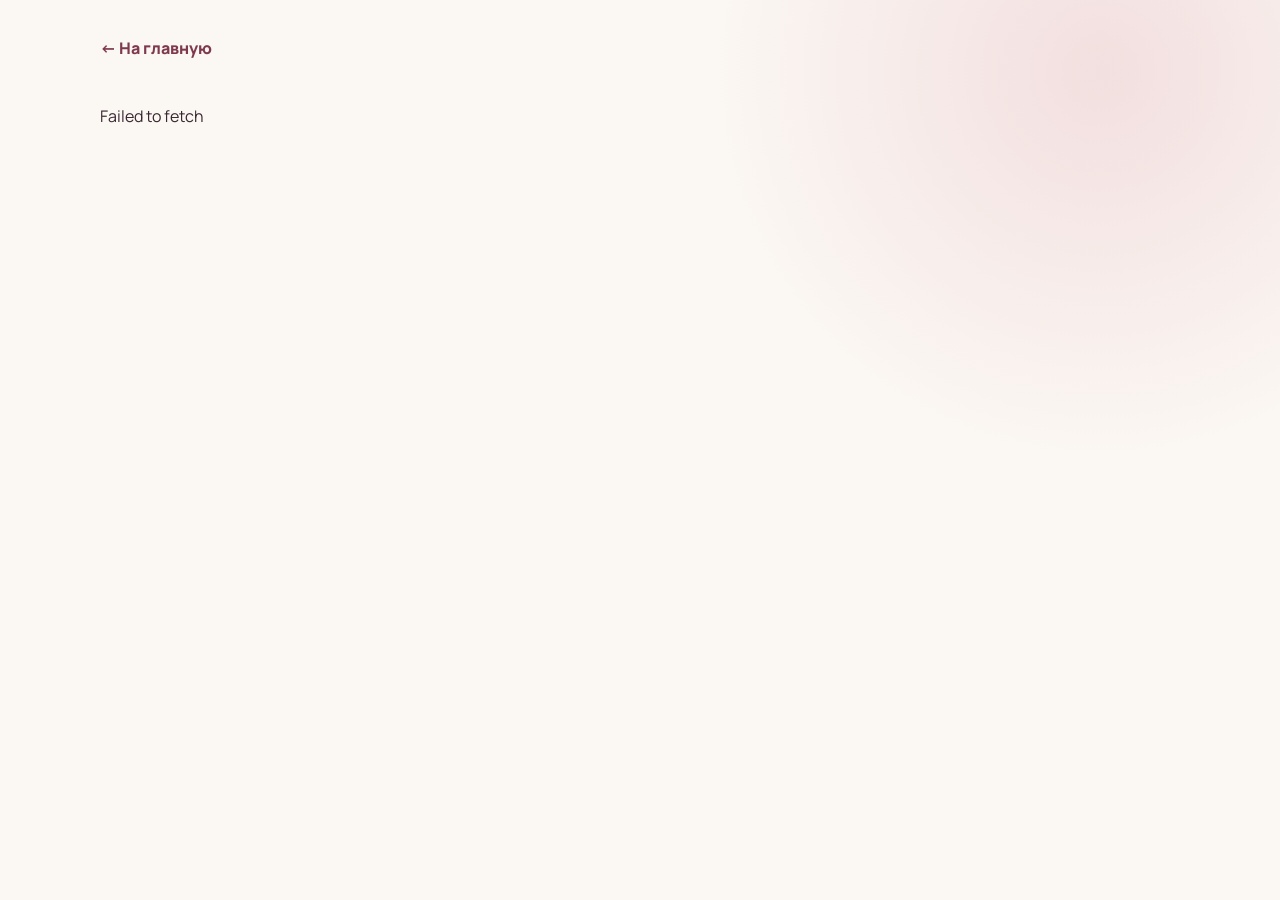
==== account.html @ 304a3c10 "Connect public site to API and add client account" ====
<!doctype html><html lang="ru"><head><meta charset="UTF-8"><meta name="viewport" content="width=device-width,initial-scale=1"><title>Мой аккаунт — CAMILLA</title><link rel="preconnect" href="https://fonts.googleapis.com"><link rel="preconnect" href="https://fonts.gstatic.com" crossorigin><link href="https://fonts.googleapis.com/css2?family=Unbounded:wght@400;600;800&family=Manrope:wght@400;600;700;800&display=swap" rel="stylesheet"><link rel="stylesheet" href="css/style.css?v=atelier-20261012"><link rel="stylesheet" href="css/account.css?v=1"></head><body class="account-page"><main class="account-shell"><a class="account-back" href="index.html">← На главную</a><section id="loading">Загружаем кабинет…</section><section id="content" hidden><header class="account-head"><p>マイアカウント / MY ACCOUNT</p><h1>Здравствуйте, <span id="name"></span></h1><button id="logout" class="btn btn-ghost">Выйти</button></header><div class="account-grid"><aside class="profile-card"><label class="avatar-picker"><img id="avatar" alt="Аватар"><span>Изменить фото</span><input id="avatarFile" type="file" accept="image/png,image/jpeg,image/webp" hidden></label><b id="email"></b><small>Личный кабинет CAMILLA</small></aside><section class="account-summary"><article><b id="count">0</b><span>всего записей</span></article><article><b id="total">0 сум</b><span>сумма услуг</span></article><article class="paid"><b id="paid">0 сум</b><span>оплачено</span></article></section></div><section class="history-card"><header><div><p>履歴 / HISTORY</p><h2>История записей</h2></div><a class="btn btn-primary" href="index.html#booking">Новая запись</a></header><div id="history"></div></section></section></main><script src="js/account.js"></script></body></html>
---- css/style.css ----
/* ============ CAMILLA Beauty Studio — design system & motion ============ */
:root{
  --bg:#0e0714; --bg2:#150a1f; --panel:#1c0f29; --panel2:#241335;
  --ink:#f4ecfa; --muted:#b3a0c6; --faint:#7d6b91;
  --acc:#a78bfa; --acc2:#c4b5fd; --acc3:#8b5cf6; --pink:#e9d5ff;
  --line:rgba(196,181,253,.16); --line2:rgba(196,181,253,.3);
  --ok:#7ee2a8; --warn:#ffd479; --bad:#ff8f8f;
  --r:22px; --rs:14px;
  --ease:cubic-bezier(.16,1,.3,1); --spring:cubic-bezier(.34,1.56,.64,1);
  --disp:"Unbounded",system-ui,sans-serif; --body:"Manrope",system-ui,sans-serif; --jp:"Noto Serif JP",serif;
}
*{margin:0;padding:0;box-sizing:border-box}
html{scroll-behavior:smooth;scroll-padding-top:90px}
body{background:var(--bg);color:var(--ink);font-family:var(--body);font-size:16px;line-height:1.6;overflow-x:hidden;-webkit-font-smoothing:antialiased}
img{display:block;max-width:100%}
a{color:inherit;text-decoration:none}
button{font:inherit;color:inherit;background:none;border:0;cursor:pointer}
::selection{background:var(--acc3);color:#fff}
.wrap{width:min(1200px,92vw);margin:0 auto}
h1,h2,h3{font-family:var(--disp);font-weight:600;line-height:1.08;letter-spacing:-.01em}
h1{font-size:clamp(2.4rem,6vw,4.6rem)}
h2{font-size:clamp(1.7rem,3.6vw,2.9rem)}
h3{font-size:clamp(1.15rem,2vw,1.6rem)}
.muted{color:var(--muted)}
.section{padding:clamp(70px,10vw,130px) 0;position:relative}

/* ---------- background ---------- */
.bg{position:fixed;inset:0;z-index:-2;overflow:hidden}
.orb{position:absolute;border-radius:50%;filter:blur(90px);opacity:.5}
.o1{width:52vw;height:52vw;background:radial-gradient(circle,#5b21b6,transparent 65%);top:-18vw;left:-12vw;animation:drift 26s var(--ease) infinite alternate}
.o2{width:44vw;height:44vw;background:radial-gradient(circle,#7c3aed,transparent 65%);top:32vh;right:-16vw;animation:drift 32s var(--ease) infinite alternate-reverse}
.o3{width:36vw;height:36vw;background:radial-gradient(circle,#a855f7,transparent 65%);bottom:-14vw;left:22vw;opacity:.32;animation:drift 24s var(--ease) infinite alternate}
@keyframes drift{from{transform:translate3d(0,0,0) scale(1)}to{transform:translate3d(6vw,5vh,0) scale(1.15)}}
.noise{position:fixed;inset:0;z-index:60;pointer-events:none;opacity:.05;mix-blend-mode:overlay;background-image:url("data:image/svg+xml,%3Csvg xmlns='http://www.w3.org/2000/svg' width='140' height='140'%3E%3Cfilter id='n'%3E%3CfeTurbulence type='fractalNoise' baseFrequency='.9' numOctaves='2'/%3E%3C/filter%3E%3Crect width='140' height='140' filter='url(%23n)'/%3E%3C/svg%3E")}

/* ---------- progress / cursor ---------- */
.progress{position:fixed;top:0;left:0;right:0;height:3px;z-index:120}
.progress i{display:block;height:100%;background:linear-gradient(90deg,var(--acc3),var(--pink));transform:scaleX(0);transform-origin:0 50%}
.cursor-dot,.cursor-ring{position:fixed;top:0;left:0;z-index:130;pointer-events:none;border-radius:50%}
.cursor-dot{width:6px;height:6px;margin:-3px 0 0 -3px;background:var(--pink)}
.cursor-ring{width:38px;height:38px;margin:-19px 0 0 -19px;border:1px solid var(--line2);transition:width .3s var(--spring),height .3s var(--spring),margin .3s var(--spring),background .3s,border-color .3s}
.cursor-ring.grow{width:64px;height:64px;margin:-32px 0 0 -32px;background:rgba(167,139,250,.12);border-color:var(--acc)}
/* @media (pointer:coarse){.cursor-dot,.cursor-ring{display:none}} */

/* ---------- header ---------- */
#header{position:fixed;top:0;left:0;right:0;z-index:100;display:flex;align-items:center;gap:26px;padding:16px 4vw;transition:transform .5s var(--ease),background .4s,backdrop-filter .4s,padding .4s}
#header.scrolled{background:rgba(14,7,20,.72);backdrop-filter:blur(18px);border-bottom:1px solid var(--line);padding:10px 4vw}
#header.hidden{transform:translateY(-110%)}
.logo{display:flex;align-items:center;gap:12px;margin-right:auto}
.logo-mark{font-family:var(--jp);font-size:26px;color:var(--acc2);width:44px;height:44px;display:grid;place-items:center;border:1px solid var(--line2);border-radius:12px;background:rgba(139,92,246,.1);transition:transform .5s var(--spring)}
.logo:hover .logo-mark{transform:rotate(-8deg) scale(1.08)}
.logo-text{font-family:var(--disp);font-weight:800;font-size:17px;letter-spacing:.14em;line-height:1}
.logo-text b{display:block;font-family:var(--body);font-weight:500;font-size:9.5px;letter-spacing:.42em;color:var(--muted);margin-top:4px}
.nav{display:flex;gap:4px}
.nav a{position:relative;padding:9px 12px;font-size:13.5px;font-weight:600;color:var(--muted);letter-spacing:.04em;transition:color .3s}
.nav a::after{content:"";position:absolute;left:12px;right:12px;bottom:4px;height:1.5px;background:var(--acc2);transform:scaleX(0);transform-origin:0 50%;transition:transform .4s var(--ease)}
.nav a:hover{color:var(--ink)}
.nav a:hover::after{transform:scaleX(1)}
.nav a.active{color:var(--ink)}
.nav a.active::after{transform:scaleX(1)}
.head-right{display:flex;align-items:center;gap:14px}
.lang{display:flex;border:1px solid var(--line);border-radius:999px;padding:3px;background:rgba(28,15,41,.6)}
.lang-btn{padding:5px 10px;font-size:11px;font-weight:700;letter-spacing:.08em;color:var(--faint);border-radius:999px;transition:all .35s var(--ease)}
.lang-btn.on{background:linear-gradient(135deg,var(--acc3),var(--acc));color:#fff;box-shadow:0 4px 14px rgba(139,92,246,.4)}
.burger{display:none;flex-direction:column;gap:5px;padding:8px}
.burger span{width:24px;height:2px;background:var(--ink);transition:transform .4s var(--ease),opacity .3s}
body.menu-open .burger span:nth-child(1){transform:translateY(7px) rotate(45deg)}
body.menu-open .burger span:nth-child(2){opacity:0}
body.menu-open .burger span:nth-child(3){transform:translateY(-7px) rotate(-45deg)}
.mobile-menu{position:fixed;inset:0;z-index:99;background:rgba(14,7,20,.96);backdrop-filter:blur(20px);display:flex;flex-direction:column;align-items:center;justify-content:center;gap:34px;opacity:0;pointer-events:none;transition:opacity .45s var(--ease)}
.mobile-menu nav{display:flex;flex-direction:column;gap:20px;text-align:center}
.mobile-menu nav a{font-family:var(--disp);font-size:clamp(1.3rem,6vw,2rem);color:var(--muted);opacity:0;transform:translateY(24px);transition:all .6s var(--ease)}
body.menu-open .mobile-menu{opacity:1;pointer-events:auto}
body.menu-open .mobile-menu nav a{opacity:1;transform:none}
body.menu-open .mobile-menu nav a:nth-child(2){transition-delay:.06s}body.menu-open .mobile-menu nav a:nth-child(3){transition-delay:.12s}body.menu-open .mobile-menu nav a:nth-child(4){transition-delay:.18s}body.menu-open .mobile-menu nav a:nth-child(5){transition-delay:.24s}body.menu-open .mobile-menu nav a:nth-child(6){transition-delay:.3s}body.menu-open .mobile-menu nav a:nth-child(7){transition-delay:.36s}

/* ---------- buttons ---------- */
.btn{position:relative;display:inline-flex;align-items:center;justify-content:center;gap:9px;padding:15px 28px;border-radius:999px;font-weight:700;font-size:14px;letter-spacing:.05em;overflow:hidden;transition:transform .35s var(--spring),box-shadow .35s,background .35s,color .35s,border-color .35s;isolation:isolate}
.btn:active{transform:scale(.95)}
.btn-primary{background:linear-gradient(135deg,var(--acc3),#6d28d9 55%,var(--acc));color:#fff;box-shadow:0 10px 30px rgba(124,58,237,.35)}
.btn-primary::before{content:"";position:absolute;inset:0;z-index:-1;background:linear-gradient(110deg,transparent 30%,rgba(255,255,255,.35) 50%,transparent 70%);transform:translateX(-120%);transition:transform .7s var(--ease)}
.btn-primary:hover{box-shadow:0 14px 40px rgba(139,92,246,.5)}
.btn-primary:hover::before{transform:translateX(120%)}
.btn-ghost{border:1px solid var(--line2);color:var(--ink);background:rgba(28,15,41,.4)}
.btn-ghost:hover{background:rgba(139,92,246,.16);border-color:var(--acc)}
.btn-line{color:var(--muted);text-decoration:underline;text-underline-offset:5px;padding:8px}
.btn-line:hover{color:var(--ink)}
.btn-sm{padding:10px 18px;font-size:12.5px}
.ripple{position:absolute;border-radius:50%;background:radial-gradient(circle,rgba(255,255,255,.5),rgba(196,181,253,.25) 60%,transparent 70%);transform:scale(0);animation:rip .65s var(--ease) forwards;pointer-events:none;z-index:1}
@keyframes rip{to{transform:scale(1);opacity:0}}

/* ---------- reveal on scroll ---------- */
[data-reveal]{opacity:0;transform:translateY(34px);transition:opacity .9s var(--ease),transform .9s var(--ease);transition-delay:var(--d,0ms)}
[data-reveal="left"]{transform:translateX(-44px)}
[data-reveal="right"]{transform:translateX(44px)}
[data-reveal="scale"]{transform:scale(.92)}
[data-reveal].in{opacity:1;transform:none}

/* ---------- eyebrow ---------- */
.eyebrow{display:flex;align-items:center;gap:12px;font-size:11px;font-weight:800;letter-spacing:.34em;text-transform:uppercase;color:var(--acc2);margin-bottom:18px}
.eyebrow .line{width:44px;height:1px;background:linear-gradient(90deg,var(--acc),transparent);transform-origin:0 50%;animation:lineGrow 1.2s var(--ease) both}
@keyframes lineGrow{from{transform:scaleX(0)}to{transform:scaleX(1)}}
.eyebrow.small{font-size:10px;margin-bottom:12px}

/* ---------- hero ---------- */
.hero{min-height:100svh;display:flex;flex-direction:column;justify-content:center;padding:130px 0 90px;position:relative}
.hero-jp{position:absolute;right:3vw;top:16vh;writing-mode:vertical-rl;font-family:var(--jp);font-size:clamp(14px,1.6vw,20px);letter-spacing:.5em;color:var(--faint);opacity:.75;animation:jpFade 2s .4s var(--ease) both}
@keyframes jpFade{from{opacity:0;letter-spacing:.9em}to{opacity:.75;letter-spacing:.5em}}
.hero-grid{display:grid;grid-template-columns:1.05fr .95fr;gap:clamp(30px,5vw,70px);align-items:center}
#heroTitle{margin:6px 0 20px}
#heroTitle .w{display:inline-block;overflow:hidden;vertical-align:top;padding-bottom:.08em;margin-bottom:-.08em}
#heroTitle .wi{display:inline-block;transform:translateY(110%) rotate(4deg);filter:blur(6px);animation:wordUp .9s var(--ease) forwards;animation-delay:calc(var(--wi)*90ms + 150ms)}
@keyframes wordUp{to{transform:none;filter:blur(0)}}
.hero-sub{color:var(--muted);font-size:clamp(1rem,1.5vw,1.2rem);letter-spacing:.06em;max-width:34ch}
.hero-cta{display:flex;gap:14px;flex-wrap:wrap;margin:34px 0 40px}
.stats{display:flex;gap:clamp(22px,4vw,54px)}
.stat b{display:block;font-family:var(--disp);font-size:clamp(1.8rem,3.4vw,2.8rem);font-weight:800;background:linear-gradient(135deg,#fff,var(--acc2));-webkit-background-clip:text;background-clip:text;color:transparent}
.stat span{font-size:12px;letter-spacing:.14em;text-transform:uppercase;color:var(--faint)}
.hero-right{position:relative;height:clamp(380px,52vw,560px)}
.hero-card{position:absolute;border-radius:var(--r);overflow:hidden;border:1px solid var(--line);box-shadow:0 30px 70px rgba(0,0,0,.5)}
.hero-card img{width:100%;height:100%;object-fit:cover}
.hero-card.main{inset:0 12% 0 6%;transition:transform .5s var(--ease)}
.hero-card.float{width:38%;aspect-ratio:3/4;animation:float 7s ease-in-out infinite}
.hero-card.f1{left:-4%;bottom:6%;animation-delay:-2s}
.hero-card.f2{right:-3%;top:4%;width:30%;animation-delay:-4.5s}
@keyframes float{0%,100%{translate:0 0}50%{translate:0 -16px}}
.hero-badge{position:absolute;left:14px;bottom:14px;padding:7px 14px;border-radius:999px;background:rgba(14,7,20,.65);backdrop-filter:blur(8px);border:1px solid var(--line2);font-size:10.5px;letter-spacing:.28em;font-weight:700;color:var(--acc2)}
.kb{animation:kenburns 16s ease-in-out infinite alternate}
@keyframes kenburns{from{transform:scale(1) translate(0,0)}to{transform:scale(1.14) translate(2%,-2%)}}
.status-pill{display:inline-flex;align-items:center;gap:8px;padding:8px 16px;border-radius:999px;border:1px solid var(--line2);background:rgba(28,15,41,.7);backdrop-filter:blur(8px);font-size:12px;font-weight:700;letter-spacing:.08em}
.status-pill i{width:8px;height:8px;border-radius:50%;background:var(--faint);box-shadow:0 0 0 0 currentColor}
.status-pill[data-state="open"] i{background:var(--ok);animation:pulse 2s infinite}
.status-pill[data-state="break"] i{background:var(--warn)}
.status-pill[data-state="closed"] i{background:var(--bad)}
@keyframes pulse{0%{box-shadow:0 0 0 0 rgba(126,226,168,.5)}70%{box-shadow:0 0 0 10px rgba(126,226,168,0)}100%{box-shadow:0 0 0 0 rgba(126,226,168,0)}}
.hero-right .status-pill{position:absolute;left:8%;bottom:-18px;z-index:3}
.scroll-hint{position:absolute;left:50%;bottom:26px;transform:translateX(-50%);display:flex;flex-direction:column;align-items:center;gap:8px;font-size:10px;letter-spacing:.4em;text-transform:uppercase;color:var(--faint)}
.scroll-hint i{width:1px;height:44px;background:linear-gradient(var(--acc),transparent);overflow:hidden;position:relative}
.scroll-hint i::after{content:"";position:absolute;inset:0;background:var(--pink);animation:drop 1.8s var(--ease) infinite}
@keyframes drop{0%{transform:translateY(-100%)}60%,100%{transform:translateY(100%)}}

/* ---------- ticker / marquee ---------- */
.ticker{border-block:1px solid var(--line);background:rgba(28,15,41,.5);overflow:hidden;padding:13px 0}
.ticker-track,.marquee-track{display:flex;width:max-content;animation:mar 30s linear infinite}
.marquee-track{animation-duration:38s}
.ticker-track span,.marquee-track span{font-family:var(--disp);font-size:13px;letter-spacing:.3em;text-transform:uppercase;color:var(--faint);padding-right:12px;white-space:nowrap}
.marquee-track span{font-size:clamp(1.4rem,4vw,2.6rem);color:transparent;-webkit-text-stroke:1px rgba(196,181,253,.35)}
@keyframes mar{to{transform:translateX(-50%)}}
.ticker:hover .ticker-track,.marquee:hover .marquee-track{animation-play-state:paused}

/* ---------- specialist ---------- */
.spec-grid{display:grid;grid-template-columns:.85fr 1.15fr;gap:clamp(30px,5vw,80px)}
.spec-sticky{position:sticky;top:110px;align-self:start}
.spec-photo{aspect-ratio:3/4;border-radius:var(--r);border:1px solid var(--line2);background:linear-gradient(160deg,var(--panel2),var(--panel));display:flex;align-items:center;justify-content:center;position:relative;overflow:hidden;transition:transform .5s var(--ease)}
.spec-photo>img{width:100%;height:100%;object-fit:cover;object-position:center top;display:block;position:relative;z-index:1}
.spec-photo::before{content:"";position:absolute;inset:0;background:radial-gradient(circle at 30% 20%,rgba(139,92,246,.25),transparent 60%)}
.ph-note{position:relative;padding:0 16%;text-align:center;color:var(--faint);font-size:13px;letter-spacing:.1em;border:1px dashed var(--line2);border-radius:14px;padding:18px 22px}
.ph-jp{position:absolute;right:16px;bottom:14px;writing-mode:vertical-rl;font-family:var(--jp);font-size:44px;color:rgba(196,181,253,.16)}
.spec-role{color:var(--acc2);font-weight:700;letter-spacing:.1em;text-transform:uppercase;font-size:12.5px;margin-bottom:16px}
.spec-bio{color:var(--muted);font-size:clamp(1rem,1.4vw,1.15rem);max-width:52ch}
.sched{margin-top:34px;padding:26px;border:1px solid var(--line);border-radius:var(--r);background:rgba(28,15,41,.55);backdrop-filter:blur(10px)}
.sched-row{display:flex;justify-content:space-between;gap:16px;padding:11px 0;border-bottom:1px dashed var(--line);font-size:14.5px;color:var(--muted)}
.sched-row b{color:var(--ink);font-weight:700}
.sched-row.big b{font-family:var(--disp);font-size:1.3rem;background:linear-gradient(135deg,#fff,var(--acc2));-webkit-background-clip:text;background-clip:text;color:transparent}
.sched-note{margin:14px 0 18px;font-size:12.5px;color:var(--faint);letter-spacing:.06em}

/* ---------- services ---------- */
.serv-head{display:flex;justify-content:space-between;align-items:flex-end;gap:24px;flex-wrap:wrap;margin-bottom:26px}
#servSearch{width:min(300px,100%);padding:13px 20px;border-radius:999px;border:1px solid var(--line);background:rgba(28,15,41,.6);color:var(--ink);font:inherit;font-size:14px;outline:none;transition:border-color .3s,box-shadow .3s}
#servSearch:focus{border-color:var(--acc);box-shadow:0 0 0 4px rgba(139,92,246,.18)}
.tabs{display:flex;gap:8px;flex-wrap:wrap;margin-bottom:38px}
.tab{position:relative;padding:10px 20px;border-radius:999px;border:1px solid var(--line);color:var(--muted);font-weight:700;font-size:12.5px;letter-spacing:.12em;text-transform:uppercase;overflow:hidden;transition:all .4s var(--ease)}
.tab:hover{color:var(--ink);border-color:var(--line2);transform:translateY(-2px)}
.tab.on{background:linear-gradient(135deg,var(--acc3),var(--acc));border-color:transparent;color:#fff;box-shadow:0 8px 24px rgba(124,58,237,.35)}
.cat{margin-bottom:56px;animation:catIn .7s var(--ease) both;animation-delay:calc(var(--i)*90ms)}
.cat.hide{display:none}
@keyframes catIn{from{opacity:0;transform:translateY(30px)}to{opacity:1;transform:none}}
.cat-head{display:flex;align-items:center;gap:20px;margin-bottom:18px}
.cat-num{font-family:var(--disp);font-size:clamp(2.2rem,5vw,3.6rem);font-weight:800;color:transparent;-webkit-text-stroke:1px rgba(196,181,253,.4);line-height:1}
.cat-head h3{text-transform:uppercase;letter-spacing:.08em}
.cat-tag{font-size:11px;letter-spacing:.26em;text-transform:uppercase;color:var(--faint);margin-top:6px}
.cat-desc{max-width:720px;color:var(--muted);font-size:13px;line-height:1.7;margin:14px 0 4px;letter-spacing:.01em;text-transform:none}
.cat-goal{margin-top:10px;padding-top:10px;border-top:1px solid var(--line2)}
.cat-goal b{color:var(--text);font-size:14px;letter-spacing:.08em;text-transform:uppercase}
.auth-modal{position:fixed;inset:0;z-index:1000;background:rgba(10,4,18,.78);backdrop-filter:blur(14px);display:grid;place-items:center;padding:20px;opacity:0;visibility:hidden;transition:opacity .25s ease,visibility .25s ease}
.auth-modal.on{opacity:1;visibility:visible}
.auth-card{width:min(100%,420px);position:relative;padding:34px;border:1px solid var(--line2);border-radius:var(--r);background:var(--panel);box-shadow:0 24px 80px rgba(0,0,0,.4)}
.auth-card h3{margin:12px 0 24px;font-size:24px}.auth-card form{display:grid;gap:14px}.auth-card label{display:grid;gap:7px;color:var(--muted);font-size:12px}.auth-card input{width:100%;padding:13px 14px;border:1px solid var(--line2);border-radius:10px;background:var(--bg);color:var(--text);font:inherit}.auth-card .btn{width:100%;margin-top:6px}.auth-close{position:absolute;top:12px;right:16px;border:0;background:none;color:var(--muted);font-size:28px;cursor:pointer}.auth-switch{margin-top:18px;border:0;background:none;color:var(--accent);cursor:pointer;font:inherit}.auth-error{min-height:18px;color:#fda4af;font-size:12px;margin:12px 0 0}.auth-name-field{display:none!important}.auth-card.register .auth-name-field{display:grid!important}
.admin-card{width:min(100%,720px);max-height:80vh;overflow:auto}.admin-note{color:var(--muted);font-size:13px;margin:-12px 0 18px}.admin-bookings{display:grid;gap:10px}.admin-booking{display:grid;gap:5px;padding:14px;border:1px solid var(--line);border-radius:12px;background:rgba(28,15,41,.55)}.admin-booking span,.admin-booking small{color:var(--muted);font-size:12px}.admin-booking div{display:flex;gap:8px;margin-top:5px}.admin-booking .btn{width:auto;margin:0}
.c-price{position:relative}
.consultation-hint{position:absolute;left:0;top:calc(100% + 10px);z-index:20;display:block;width:max-content;max-width:240px;padding:9px 13px;border:1px solid var(--line2);border-radius:10px;background:rgba(22,10,31,.96);box-shadow:0 12px 30px rgba(0,0,0,.35);color:var(--acc2);font-size:12px;font-weight:800;line-height:1.35;white-space:nowrap;opacity:0;visibility:hidden;transform:translateY(6px);pointer-events:none;transition:opacity .25s ease,visibility .25s ease,transform .25s ease}
.consultation-row:hover .consultation-hint,.consultation-row:focus-within .consultation-hint{opacity:1;visibility:visible;transform:translateY(0)}
.cat-visual{margin-left:auto;width:clamp(90px,14vw,170px);aspect-ratio:16/10;border-radius:var(--rs);overflow:hidden;border:1px solid var(--line)}
.cat-visual img{width:100%;height:100%;object-fit:cover;transition:transform .8s var(--ease)}
.cat:hover .cat-visual img{transform:scale(1.1)}
.table{border:1px solid var(--line);border-radius:var(--r);overflow:visible;background:rgba(22,10,31,.55);backdrop-filter:blur(8px)}
.tr{display:grid;grid-template-columns:44px 2.4fr 1fr 1.2fr .9fr auto;gap:14px;align-items:center;padding:14px 20px;border-bottom:1px solid var(--line);transition:background .35s,transform .35s var(--ease)}
.tr:last-child{border-bottom:0}
.tr.th{background:rgba(139,92,246,.1);font-size:10.5px;letter-spacing:.24em;text-transform:uppercase;color:var(--faint);font-weight:800}
.tr:not(.th):hover{background:rgba(139,92,246,.09);transform:translateX(6px)}
.c-no{font-family:var(--disp);color:var(--faint);font-size:12px}
.c-name{display:flex;align-items:center;gap:12px;font-weight:600}
.c-name .thumb{width:44px;height:44px;border-radius:10px;object-fit:cover;border:1px solid var(--line);transition:transform .5s var(--spring)}
.tr:hover .thumb{transform:scale(1.12) rotate(-3deg)}
.c-name .fri{margin-left:8px;font-style:normal;font-size:9px;letter-spacing:.2em;padding:3px 8px;border-radius:999px;background:rgba(233,213,255,.12);color:var(--pink);border:1px solid var(--line2)}
.c-cat,.c-time{color:var(--muted);font-size:13.5px}
.c-price b{font-weight:800;color:var(--acc2);font-size:14.5px;white-space:nowrap}
.empty{padding:40px;text-align:center;color:var(--faint)}
.row-book{border:1px solid var(--line2);background:rgba(139,92,246,.14);color:var(--acc2);padding:9px 16px;font-size:12px;white-space:nowrap}
.row-book:hover{background:linear-gradient(135deg,var(--acc3),var(--acc));color:#fff;border-color:transparent;box-shadow:0 8px 22px rgba(124,58,237,.4)}

/* ---------- reel (pinned horizontal) ---------- */
.reel-wrap{height:340vh;position:relative}
.reel-wrap.static{height:auto}
.reel-sticky{position:sticky;top:0;height:100svh;display:flex;flex-direction:column;justify-content:center;overflow:hidden}
.reel-wrap.static .reel-sticky{position:static;height:auto;padding:80px 0}
.reel-head{display:flex;justify-content:space-between;align-items:flex-end;gap:20px;margin-bottom:30px}
.reel-meta{display:flex;flex-direction:column;align-items:flex-end;gap:4px;font-size:11px;letter-spacing:.3em;text-transform:uppercase;color:var(--faint)}
.reel-pct{font-family:var(--disp);font-size:1.6rem;color:var(--acc2)}
.reel-track{display:flex;gap:22px;padding:0 4vw;will-change:transform}
.reel-wrap.static .reel-track{overflow-x:auto;transform:none!important;padding-bottom:16px}
.reel-card{flex:0 0 clamp(240px,30vw,400px);aspect-ratio:9/14;border-radius:var(--r);overflow:hidden;position:relative;border:1px solid var(--line);box-shadow:0 24px 60px rgba(0,0,0,.45);transition:transform .5s var(--ease),opacity .5s var(--ease);will-change:transform,opacity}
.reel-card img{width:100%;height:100%;object-fit:cover}
.reel-card figcaption{position:absolute;left:14px;bottom:14px;right:14px;display:flex;align-items:center;gap:10px;padding:10px 14px;border-radius:12px;background:rgba(14,7,20,.6);backdrop-filter:blur(10px);border:1px solid var(--line2);font-size:10px;letter-spacing:.3em;color:var(--acc2)}
.reel-card figcaption span{font-family:var(--disp);font-size:14px;color:#fff}
.reel-card::after{content:"";position:absolute;inset:0;background:linear-gradient(200deg,transparent 55%,rgba(14,7,20,.7));pointer-events:none}
.reel-label{position:absolute;bottom:5vh;left:4vw;font-family:var(--disp);font-size:clamp(2rem,7vw,5rem);color:transparent;-webkit-text-stroke:1px rgba(196,181,253,.22);letter-spacing:.1em;pointer-events:none}

/* ---------- booking ---------- */
.book{background:linear-gradient(180deg,transparent,rgba(28,15,41,.5) 12%,rgba(28,15,41,.5) 88%,transparent)}
.book-head{max-width:640px;margin-bottom:36px}
.stepper{display:flex;gap:8px;flex-wrap:wrap;margin-bottom:26px}
.step-dot{display:flex;align-items:center;gap:10px;padding:10px 18px 10px 10px;border-radius:999px;border:1px solid var(--line);color:var(--faint);font-size:12.5px;font-weight:700;letter-spacing:.04em;transition:all .45s var(--ease)}
.step-dot i{font-style:normal;font-family:var(--disp);font-size:11px;width:30px;height:30px;display:grid;place-items:center;border-radius:50%;border:1px solid var(--line2);transition:all .45s var(--spring)}
.step-dot.on{color:var(--ink);border-color:var(--acc);background:rgba(139,92,246,.14)}
.step-dot.on i{background:linear-gradient(135deg,var(--acc3),var(--acc));color:#fff;border-color:transparent;transform:scale(1.1)}
.step-dot.done{color:var(--acc2)}
.step-dot.done i{background:rgba(139,92,246,.25);border-color:transparent}
.book-card{border:1px solid var(--line);border-radius:26px;background:rgba(22,10,31,.7);backdrop-filter:blur(14px);padding:clamp(22px,4vw,44px);box-shadow:0 30px 80px rgba(0,0,0,.4)}
.book-card-head{display:flex;align-items:baseline;gap:16px;margin-bottom:26px}
.step-no{font-size:11px;letter-spacing:.3em;text-transform:uppercase;color:var(--faint)}
.step-no b{font-family:var(--disp);color:var(--acc2);font-size:15px}
.book-panels{min-height:280px}
.book-panels.shake{animation:shake .45s var(--ease)}
@keyframes shake{20%{transform:translateX(-10px)}40%{transform:translateX(8px)}60%{transform:translateX(-5px)}80%{transform:translateX(3px)}}
.anim{animation:panelIn .55s var(--ease) both}
@keyframes panelIn{from{opacity:0;transform:translateY(22px) scale(.99)}to{opacity:1;transform:none}}
.chip-group{margin-bottom:24px}
.chip-group h4{font-family:var(--disp);font-size:12px;letter-spacing:.28em;text-transform:uppercase;color:var(--acc2);margin-bottom:12px}
.chip-row{display:flex;gap:10px;flex-wrap:wrap}
.chip{position:relative;display:inline-flex;flex-direction:column;align-items:flex-start;gap:2px;padding:12px 18px;border-radius:16px;border:1px solid var(--line);background:rgba(28,15,41,.6);font-size:14px;font-weight:600;overflow:hidden;transition:all .35s var(--spring)}
.chip span{font-size:12px;color:var(--faint);font-weight:600}
.chip:hover{transform:translateY(-3px);border-color:var(--line2)}
.chip.on{border-color:var(--acc);background:linear-gradient(135deg,rgba(139,92,246,.28),rgba(167,139,250,.14));box-shadow:0 8px 24px rgba(124,58,237,.3);animation:pop .45s var(--spring)}
.chip.on span{color:var(--acc2)}
.booking-hint{color:var(--muted);margin:0 0 12px;font-size:14px}.selected-total{display:flex;justify-content:space-between;gap:20px;padding:14px 16px;margin-bottom:22px;border:1px solid var(--line);border-radius:14px;background:rgba(139,92,246,.1)}.selected-total span{color:var(--acc2);font-weight:800}.booking-number b{color:#ff6b81;font-size:1.15em}
.week-board{margin-top:28px;padding:24px;border:1px solid var(--line);border-radius:22px;background:rgba(22,10,31,.55)}.week-grid{display:grid;grid-template-columns:1fr;gap:10px}.week-day{min-height:120px;padding:13px;border:1px solid var(--line);border-radius:14px;display:flex;flex-direction:column;gap:8px}.week-day b{text-transform:capitalize;color:var(--acc2)}.week-day span{font-weight:800}.week-day i,.week-day em{font-size:11px;color:var(--faint);font-style:normal}.week-day em{color:#8ee0bd}.live-clock{color:var(--acc2);font-variant-numeric:tabular-nums;font-weight:800}
.week-title{display:flex;justify-content:space-between;align-items:center}.jp-mark{font-family:serif;color:var(--pink);font-size:22px}.week-caption{color:var(--muted);font-size:13px}.week-grid{overflow-x:auto}.week-day{min-width:150px}.week-day header{display:flex;justify-content:space-between}.week-slots{display:grid;gap:5px}.week-slot{display:flex;justify-content:space-between;gap:4px;padding:8px;border-radius:8px;font-size:10px;animation:slotIn .5s both;transition:transform .25s,filter .25s}.week-slot:hover{transform:translateX(3px);filter:brightness(1.2)}.week-slot:disabled{cursor:not-allowed;opacity:1}.week-slot small{font-size:9px}.is-free{background:rgba(80,210,160,.12);color:#8ee0bd;border:1px solid rgba(126,226,168,.2)}.is-busy{background:rgba(255,73,102,.2);color:#ff8da0;border:1px solid rgba(255,107,129,.45);box-shadow:0 0 18px rgba(255,73,102,.12)}.is-selected{background:rgba(139,92,246,.35);color:#fff;border:1px solid var(--acc);box-shadow:0 0 22px rgba(139,92,246,.35)}.is-unavailable{background:rgba(125,107,145,.12);color:var(--faint);border:1px dashed var(--line)}.is-pause{background:rgba(255,212,121,.12);color:var(--warn);border:1px solid rgba(255,212,121,.25)}.week-legend{display:flex;gap:16px;margin-top:16px;font-size:11px;color:var(--muted);flex-wrap:wrap}.week-legend span:before{content:"";display:inline-block;width:8px;height:8px;border-radius:50%;margin-right:5px}.week-legend .free:before{background:#8ee0bd}.week-legend .busy:before{background:#ff6b81}.week-legend .pause:before{background:#ffd479}@keyframes slotIn{from{opacity:0;transform:translateY(8px)}to{opacity:1;transform:none}}
@keyframes pop{40%{transform:scale(1.06)}}
.chip.dis{opacity:.3;pointer-events:none}
.date-grid,.time-grid{display:flex;gap:10px;flex-wrap:wrap}
.chip.date{align-items:center;width:78px;padding:10px 6px}
.chip.date .wd{font-size:10.5px;letter-spacing:.16em;text-transform:uppercase;color:var(--faint)}
.chip.date b{font-family:var(--disp);font-size:19px}
.chip.date .mo{font-size:10.5px;color:var(--faint)}
.chip.date.fri{border-color:rgba(233,213,255,.35)}
.chip.date i{position:absolute;top:6px;right:8px;font-style:normal;font-size:10px;color:var(--pink)}
.chip.time{font-family:var(--disp);font-size:14px;padding:12px 16px}
.note-fri{margin-bottom:16px;color:var(--pink);font-size:13.5px;letter-spacing:.04em}
.form{display:grid;gap:18px;max-width:560px}
.form label{display:grid;gap:8px}
.form span{font-size:11px;letter-spacing:.22em;text-transform:uppercase;color:var(--faint);font-weight:800}
.form input,.form textarea{padding:14px 18px;border-radius:14px;border:1px solid var(--line);background:rgba(28,15,41,.7);color:var(--ink);font:inherit;font-size:15px;outline:none;resize:vertical;transition:border-color .3s,box-shadow .3s}
.form input:focus,.form textarea:focus{border-color:var(--acc);box-shadow:0 0 0 4px rgba(139,92,246,.16)}
.summary h4{font-family:var(--disp);font-size:13px;letter-spacing:.3em;text-transform:uppercase;color:var(--acc2);margin-bottom:16px}
.booking-contact{display:flex;align-items:center;justify-content:space-between;gap:20px;margin-top:24px;padding:18px 20px;border:1px solid rgba(255,107,129,.35);border-radius:16px;background:linear-gradient(110deg,rgba(255,107,129,.12),rgba(139,92,246,.12));color:var(--muted);font-size:14px}.booking-contact a{color:#ff8092;font-family:var(--disp);font-size:18px;font-weight:800;letter-spacing:.05em;transition:transform .3s var(--spring),color .3s}.booking-contact a:hover{color:#fff;transform:scale(1.04)}@media(max-width:600px){.booking-contact{align-items:flex-start;flex-direction:column;gap:8px}}
.summary ul{list-style:none;display:grid;gap:10px;margin-bottom:26px}
.summary li{display:flex;justify-content:space-between;gap:20px;padding:10px 0;border-bottom:1px dashed var(--line);font-size:14.5px}
.summary li span{color:var(--faint)}
.summary li b{text-align:right}
.sum-actions{display:flex;gap:12px;flex-wrap:wrap;margin-bottom:18px}
.spark{position:absolute;width:7px;height:7px;border-radius:50%;background:var(--pink);pointer-events:none;animation:spark 1.6s var(--ease) forwards;animation-delay:var(--dl)}
@keyframes spark{from{opacity:1;transform:translate(0,0) scale(var(--sc))}to{opacity:0;transform:translate(var(--dx),var(--dy)) scale(0)}}
.summary{position:relative;overflow:hidden}
.book-nav{display:flex;align-items:center;gap:18px;margin-top:30px}
.book-progress{flex:1;height:3px;border-radius:99px;background:rgba(196,181,253,.12);overflow:hidden}
.book-progress i{display:block;height:100%;background:linear-gradient(90deg,var(--acc3),var(--pink));transition:width .6s var(--ease)}

/* ---------- info / hours ---------- */
.info-grid{display:grid;grid-template-columns:1.15fr .85fr;gap:clamp(30px,5vw,70px);align-items:start}
.acc{margin-top:8px;border-top:1px solid var(--line)}
.acc details{border-bottom:1px solid var(--line)}
.acc summary{list-style:none;display:flex;align-items:center;gap:14px;padding:20px 4px;cursor:pointer;font-weight:700;font-size:clamp(.95rem,1.4vw,1.1rem);transition:color .3s,padding-left .35s var(--ease)}
.acc summary::-webkit-details-marker{display:none}
.acc summary::before{content:"✦";color:var(--acc);transition:transform .45s var(--spring)}
.acc details[open] summary::before{transform:rotate(180deg) scale(1.25)}
.acc summary:hover{color:var(--acc2);padding-left:10px}
.acc details p{overflow:hidden;color:var(--muted);font-size:14.5px;padding:0 4px 20px 32px;animation:accIn .5s var(--ease)}
@keyframes accIn{from{opacity:0;transform:translateY(-8px)}to{opacity:1;transform:none}}
.hours-card{position:relative;padding:32px;border-radius:26px;border:1px solid var(--line2);background:linear-gradient(160deg,var(--panel2),var(--panel));overflow:hidden;transition:transform .5s var(--ease)}
.hours-card h3{margin:6px 0 16px}
.hours-card .status-pill{margin-bottom:20px}
.hours-row{display:flex;justify-content:space-between;gap:14px;padding:12px 0;border-bottom:1px dashed var(--line);color:var(--muted);font-size:14.5px}
.hours-row b{color:var(--ink)}
.hours-jp{position:absolute;right:14px;bottom:6px;font-family:var(--jp);font-size:64px;color:rgba(196,181,253,.1)}

/* ---------- instagram ---------- */
.insta-head{display:flex;justify-content:space-between;align-items:flex-end;gap:20px;flex-wrap:wrap;margin-bottom:32px}
.ig-grid{display:grid;grid-template-columns:repeat(4,1fr);gap:14px}
.ig-item{position:relative;aspect-ratio:1;border-radius:18px;overflow:hidden;border:1px solid var(--line)}
.ig-item img{width:100%;height:100%;object-fit:cover;transition:transform .8s var(--ease),filter .5s}
.ig-item:hover img{transform:scale(1.1);filter:saturate(1.15)}
.ig-over{position:absolute;inset:0;display:grid;place-items:center;background:rgba(14,7,20,.45);opacity:0;transition:opacity .4s;color:#fff}
.ig-item:hover .ig-over{opacity:1}

/* ---------- contacts ---------- */
.contact-grid{display:grid;grid-template-columns:repeat(3,1fr);gap:18px;margin-top:34px}
.contact-card{position:relative;display:flex;flex-direction:column;gap:8px;padding:30px;border-radius:24px;border:1px solid var(--line);background:rgba(28,15,41,.6);backdrop-filter:blur(10px);overflow:hidden;transition:transform .5s var(--ease),border-color .4s,box-shadow .4s}
.contact-card:hover{border-color:var(--acc);box-shadow:0 20px 50px rgba(124,58,237,.25)}
.contact-card::before{content:"";position:absolute;inset:0;background:radial-gradient(circle at 20% 0%,rgba(139,92,246,.2),transparent 55%);opacity:0;transition:opacity .4s}
.contact-card:hover::before{opacity:1}
.cc-icon{width:52px;height:52px;display:grid;place-items:center;border-radius:16px;background:linear-gradient(135deg,var(--acc3),var(--acc));color:#fff;box-shadow:0 10px 26px rgba(124,58,237,.4);transition:transform .5s var(--spring)}
.contact-card:hover .cc-icon{transform:rotate(-8deg) scale(1.1)}
.contact-card b{font-family:var(--disp);font-size:1.1rem;margin-top:8px}
.cc-handle{color:var(--acc2);font-weight:700;font-size:14px}
.contact-card p{color:var(--muted);font-size:13.5px}

/* ---------- footer ---------- */
footer{border-top:1px solid var(--line);margin-top:40px}
.marquee{overflow:hidden;padding:26px 0}
.foot-row{display:flex;justify-content:space-between;gap:16px;flex-wrap:wrap;padding:22px 0 30px;color:var(--faint);font-size:13px}
.foot-jp{font-family:var(--jp);letter-spacing:.4em;color:var(--acc2)}

/* ---------- mobile bar / totop / toasts / lightbox ---------- */
.mobile-bar{position:fixed;left:0;right:0;bottom:0;z-index:95;display:none;align-items:center;justify-content:space-between;gap:14px;padding:12px 4vw calc(12px + env(safe-area-inset-bottom));background:rgba(14,7,20,.85);backdrop-filter:blur(16px);border-top:1px solid var(--line);transform:translateY(110%);transition:transform .5s var(--ease)}
.mobile-bar.show{transform:none}
.mobile-bar .btn{flex:1}
.totop{position:fixed;right:22px;bottom:22px;z-index:96;width:48px;height:48px;border-radius:50%;border:1px solid var(--line2);background:rgba(28,15,41,.8);backdrop-filter:blur(10px);color:var(--acc2);font-size:17px;opacity:0;pointer-events:none;transform:translateY(16px);transition:all .45s var(--spring)}
.totop.show{opacity:1;pointer-events:auto;transform:none}
.totop:hover{background:var(--acc3);color:#fff}
.toasts{position:fixed;left:50%;bottom:26px;transform:translateX(-50%);z-index:140;display:flex;flex-direction:column;gap:10px;align-items:center}
.toast{padding:13px 24px;border-radius:999px;background:rgba(28,15,41,.92);border:1px solid var(--line2);backdrop-filter:blur(12px);font-size:13.5px;font-weight:700;letter-spacing:.03em;opacity:0;transform:translateY(16px) scale(.95);transition:all .45s var(--spring);box-shadow:0 14px 40px rgba(0,0,0,.5)}
.toast.on{opacity:1;transform:none}
#lightbox{position:fixed;inset:0;z-index:150;display:grid;place-items:center;background:rgba(10,5,15,.9);backdrop-filter:blur(14px);opacity:0;pointer-events:none;transition:opacity .4s var(--ease)}
#lightbox.on{opacity:1;pointer-events:auto}
#lightbox img{max-width:88vw;max-height:84vh;border-radius:18px;border:1px solid var(--line2);transform:scale(.9);transition:transform .5s var(--spring);box-shadow:0 40px 100px rgba(0,0,0,.6)}
#lightbox.on img{transform:scale(1)}

/* ---------- responsive ---------- */
@media (max-width:1020px){
  .nav{display:none}
  .burger{display:flex}
  .hero-grid{grid-template-columns:1fr;gap:50px}
  .hero-right{height:clamp(340px,70vw,480px)}
  .hero-jp{display:none}
  .spec-grid,.info-grid{grid-template-columns:1fr}
  .spec-sticky{position:static;max-width:420px}
  .ig-grid{grid-template-columns:repeat(2,1fr)}
  .contact-grid{grid-template-columns:1fr}
  .tr{grid-template-columns:34px 2fr 1.1fr auto;gap:10px}
  .c-cat,.c-time{display:none}
  .tr.th span:nth-child(3),.tr.th span:nth-child(5){display:none}
}
@media (max-width:640px){
  .head-right .btn{display:none}
  .mobile-bar{display:flex}
  .stats{gap:22px}
  .tr{grid-template-columns:1fr auto;gap:8px;padding:14px}
  .c-no,.c-cat,.c-time{display:none}
  .tr.th{display:none}
  .c-name{grid-column:1/-1}
  .c-price{grid-column:1;justify-self:start}
  .c-book{grid-column:2;grid-row:2}
  .c-name .thumb{width:38px;height:38px}
  .stepper{gap:6px}
  .step-dot span{display:none}
  .step-dot{padding:8px}
  .book-nav{flex-wrap:wrap}
}

/* ---------- reduced motion ---------- */
@media (prefers-reduced-motion:reduce){
  *,*::before,*::after{animation-duration:.001s!important;animation-iteration-count:1!important;transition-duration:.001s!important}
  html{scroll-behavior:auto}
  [data-reveal]{opacity:1;transform:none}
  #heroTitle .wi{transform:none;filter:none}
  .reel-wrap{height:auto}
}


/* ============ LOCAL LOADER + BRUSH CURSOR ============ */
.site-loader{
  position:fixed;inset:0;z-index:10000;
  display:grid;place-items:center;overflow:hidden;
  background:
    radial-gradient(circle at 50% 42%,rgba(124,58,237,.22),transparent 30%),
    radial-gradient(circle at 50% 55%,rgba(167,139,250,.09),transparent 46%),
    #09050f;
  opacity:1;visibility:visible;pointer-events:auto;
  transition:opacity .65s var(--ease),visibility .65s;
}
.site-loader.is-hidden{opacity:0;visibility:hidden;pointer-events:none}
.site-is-loading{overflow:hidden}
.site-is-loading > :not(#siteLoader){visibility:hidden}
.site-loader-grid{
  position:absolute;inset:-20%;pointer-events:none;
  background-image:
    linear-gradient(rgba(196,181,253,.035) 1px,transparent 1px),
    linear-gradient(90deg,rgba(196,181,253,.035) 1px,transparent 1px);
  background-size:72px 72px;
  mask-image:radial-gradient(circle at center,#000 0%,transparent 72%);
  -webkit-mask-image:radial-gradient(circle at center,#000 0%,transparent 72%);
  animation:loaderGrid 10s linear infinite;
}
.site-loader-brand{
  position:absolute;top:42px;left:50%;transform:translateX(-50%);
  z-index:3;display:flex;align-items:center;gap:12px;
  color:var(--ink);font-family:var(--disp);font-size:17px;font-weight:800;
  letter-spacing:.14em;animation:loaderBrand .9s var(--ease) both;
  white-space:nowrap;
}
.site-loader-kanji{
  width:44px;height:44px;display:grid;place-items:center;
  border:1px solid var(--line2);border-radius:12px;
  background:rgba(139,92,246,.1);font-family:var(--jp);
  font-size:26px;color:var(--acc2);
}
.site-loader-word{display:block}
.site-loader-brand small{
  display:block;font-family:var(--body);font-size:9px;font-weight:500;
  letter-spacing:.38em;color:var(--muted);margin-top:5px;
}
.site-loader-main{
  position:relative;z-index:2;width:min(520px,48vw);height:min(520px,48vw);
  min-width:320px;min-height:320px;display:grid;place-items:center;
  filter:drop-shadow(0 0 35px rgba(139,92,246,.25));
}
.site-loader-main dotlottie-player{
  display:block!important;width:100%!important;height:100%!important;
  max-width:100%;max-height:100%;
}
.site-loader-caption{
  position:absolute;bottom:118px;z-index:3;
  display:flex;align-items:center;gap:18px;
  color:var(--muted);font-size:10px;letter-spacing:.42em;font-weight:700;
  animation:loaderCaption 1.1s var(--ease) .25s both;
}
.site-loader-caption span{width:54px;height:1px;background:linear-gradient(90deg,transparent,var(--acc2))}
.site-loader-caption span:last-child{background:linear-gradient(90deg,var(--acc2),transparent)}
.site-loader-progress{
  position:absolute;left:50%;bottom:74px;z-index:3;
  transform:translateX(-50%);width:min(300px,50vw);height:2px;
  background:rgba(196,181,253,.12);overflow:hidden;
}
.site-loader-progress i{
  display:block;width:100%;height:100%;transform-origin:0 50%;
  background:linear-gradient(90deg,var(--acc3),var(--pink));
  animation:loaderProgress 4.35s cubic-bezier(.16,1,.3,1) both;
}
@keyframes loaderProgress{from{transform:scaleX(0)}to{transform:scaleX(1)}}
@keyframes loaderGrid{to{transform:translate3d(72px,72px,0)}}
@keyframes loaderBrand{from{opacity:0;transform:translate(-50%,-12px)}to{opacity:1;transform:translate(-50%,0)}}
@keyframes loaderCaption{from{opacity:0;transform:translateY(10px)}to{opacity:1;transform:none}}

@media(max-width:700px){
  .site-loader-brand{top:26px;font-size:14px}
  .site-loader-kanji{width:38px;height:38px;font-size:22px}
  .site-loader-main{width:min(360px,76vw);height:min(360px,76vw);min-width:240px;min-height:240px}
  .site-loader-caption{bottom:92px;font-size:8px;letter-spacing:.28em;gap:10px}
  .site-loader-caption span{width:30px}
  .site-loader-progress{bottom:58px;width:52vw}
}

/* ============ BRUSH CURSOR — local recording ============ */
.brush-cursor{
  position:fixed;left:0;top:0;z-index:10001;
  width:32px;height:32px;pointer-events:none;
  opacity:0;transform:translate3d(-100px,-100px,0);
  will-change:transform,opacity;transition:opacity .18s ease,filter .2s ease;
}
.brush-cursor img{
  display:block;width:100%;height:100%;max-width:none;
  object-fit:contain;user-select:none;-webkit-user-drag:none;
  filter:drop-shadow(0 5px 10px rgba(0,0,0,.35));
}
.brush-cursor.on{opacity:1}
.brush-cursor.hover{filter:drop-shadow(0 7px 16px rgba(167,139,250,.5))}
@media(pointer:fine){
  html,body{cursor:none}
  a,button,input,select,textarea{cursor:none}
}
@media(pointer:coarse){.brush-cursor{display:none!important}}


/* ---------- account + music polish ---------- */
.auth-field-hidden{display:none!important}
.auth-card.register .auth-field-hidden{display:grid!important}
.auth-name-field{display:none!important}
.auth-card.register .auth-name-field{display:grid!important}
.auth-confirm-field{display:none!important}
.auth-card.register .auth-confirm-field{display:grid!important}
.auth-consent{display:none!important;grid-template-columns:auto 1fr!important;align-items:start;gap:9px!important}
.auth-card.register .auth-consent{display:grid!important}
.auth-consent input{width:16px!important;margin-top:3px}
.auth-hint{color:var(--muted);font-size:12px;line-height:1.6}
.auth-card{background:linear-gradient(145deg,rgba(36,19,53,.96),rgba(16,8,24,.98));box-shadow:0 35px 100px rgba(0,0,0,.55),0 0 60px rgba(139,92,246,.12)}
.auth-card input:focus{border-color:var(--acc);box-shadow:0 0 0 4px rgba(139,92,246,.14)}
.music-toggle{position:fixed;right:22px;bottom:22px;z-index:300;display:flex;align-items:center;gap:7px;width:48px;height:48px;justify-content:center;border:1px solid var(--line2);border-radius:50%;background:rgba(20,9,30,.78);backdrop-filter:blur(14px);box-shadow:0 10px 35px rgba(0,0,0,.35);transition:transform .35s var(--spring),border-color .3s,background .3s}
.music-toggle:hover{transform:translateY(-4px) scale(1.06);border-color:var(--acc)}
.music-icon{font-size:19px;color:var(--acc2);line-height:1}
.music-bars{display:none;gap:2px;height:15px;align-items:end}
.music-bars i{display:block;width:2px;height:6px;background:var(--acc2);border-radius:2px;animation:musicbar .7s ease-in-out infinite alternate}
.music-bars i:nth-child(2){height:12px;animation-delay:-.25s}.music-bars i:nth-child(3){height:8px;animation-delay:-.45s}
.music-toggle.playing .music-icon{display:none}.music-toggle.playing .music-bars{display:flex}
@keyframes musicbar{to{height:14px}}
@media(max-width:700px){.music-toggle{right:14px;bottom:82px}.auth-card{padding:26px 20px}}

/* ---------- final CAMILLA interaction polish ---------- */
.brush-cursor{width:34px;height:34px;transform-origin:18px 18px}
.brush-svg{width:100%;height:100%;overflow:visible;filter:drop-shadow(0 7px 10px rgba(0,0,0,.38))}
.brush-handle{fill:#f4e7d5;stroke:#7c3aed;stroke-width:1.4}
.brush-metal{fill:#d8dbe7;stroke:#7c3aed;stroke-width:1.2}
.brush-bristle{fill:#a855f7;stroke:#f5d0fe;stroke-width:1}
.brush-shine{fill:none;stroke:#fff;stroke-width:1.5;stroke-linecap:round;opacity:.8}
.brush-cursor.hover .brush-bristle{fill:#c4b5fd}
html,body{cursor:none!important}
a,button,input,select,textarea,.chip,.tab,.tr{cursor:none!important}
.account-button{width:42px;height:42px;min-width:42px;padding:0!important;display:grid!important;place-items:center;border:1px solid var(--line2)!important;border-radius:50%!important;background:linear-gradient(145deg,rgba(139,92,246,.18),rgba(28,15,41,.72))!important;box-shadow:0 8px 24px rgba(0,0,0,.25),inset 0 0 0 1px rgba(255,255,255,.025);transition:transform .3s var(--spring),border-color .3s,box-shadow .3s}
.account-button img{width:22px;height:22px;display:block;opacity:1!important;filter:none!important}
.account-button:hover{transform:translateY(-2px) scale(1.05);border-color:var(--acc2)!important;box-shadow:0 12px 30px rgba(124,58,237,.3)}
.google-sign-in{min-height:44px;display:flex;justify-content:center;align-items:center;width:100%;overflow:hidden}
.auth-divider{display:flex;align-items:center;gap:12px;margin:18px 0;color:var(--faint);font-size:11px;text-transform:uppercase;letter-spacing:.18em}
.auth-divider:before,.auth-divider:after{content:"";height:1px;flex:1;background:var(--line)}
.google-auth-hint{margin-top:8px;text-align:center}
.booking-contact-form{display:grid;gap:18px}
.booking-form-intro{display:flex;align-items:center;gap:14px;padding-bottom:18px;border-bottom:1px solid var(--line)}
.form-step-mark{display:grid;place-items:center;width:46px;height:46px;border-radius:14px;background:linear-gradient(135deg,var(--acc3),var(--acc));font-family:var(--disp);font-size:12px;color:#fff;box-shadow:0 10px 28px rgba(124,58,237,.3)}
.booking-form-intro h4{font-family:var(--disp);font-size:15px;margin-bottom:4px}
.booking-form-intro p{color:var(--muted);font-size:12px}
.booking-form-grid{display:grid;grid-template-columns:1fr 1fr;gap:14px}
.field-card{display:grid;gap:8px!important}
.field-card span{font-size:11px!important;color:var(--acc2)!important;text-transform:uppercase;letter-spacing:.13em}
.field-card input,.field-card textarea{width:100%;border:1px solid var(--line2);border-radius:14px;background:rgba(10,5,16,.5);color:var(--ink);padding:14px 15px;font:inherit;outline:none;transition:border-color .25s,box-shadow .25s,transform .25s}
.field-card textarea{resize:vertical;min-height:105px}
.field-card input:focus,.field-card textarea:focus{border-color:var(--acc);box-shadow:0 0 0 4px rgba(139,92,246,.12);transform:translateY(-1px)}
.booking-privacy{display:flex;align-items:center;gap:9px;color:var(--faint);font-size:11px;padding:10px 12px;border-radius:12px;background:rgba(139,92,246,.06)}
.privacy-dot{width:7px;height:7px;border-radius:50%;background:#8ee0bd;box-shadow:0 0 12px rgba(142,224,189,.7)}
.music-toggle{border-color:rgba(196,181,253,.35)}
.music-toggle.muted{opacity:.75}
.site-loader-caption{bottom:106px}
@media(max-width:760px){.booking-form-grid{grid-template-columns:1fr}.account-button{width:40px;height:40px;min-width:40px}}


/* ===== CAMILLA visual polish v2 ===== */
.site-is-loading > :not(#siteLoader){visibility:visible!important}
html, body { cursor: none; }
.cursor-dot, .cursor-ring { display:none!important; visibility:hidden!important; opacity:0!important; }
.brush-cursor { z-index:10001; width:42px; height:42px; }
.brush-cursor .brush-svg { width:100%; height:100%; display:block; filter:drop-shadow(0 6px 12px rgba(0,0,0,.4)); }
.brush-cursor.hover { filter:drop-shadow(0 0 14px rgba(196,181,253,.75)); transform-origin:16px 16px; }
.google-continue-label {
  text-align:center;
  margin:14px 0 8px;
  color:var(--ink);
  font-size:12px;
  font-weight:800;
  letter-spacing:.12em;
  text-transform:uppercase;
}
.google-sign-in {
  padding:4px 0;
  transition:transform .25s var(--spring), filter .25s ease;
}
.google-sign-in:hover { transform:translateY(-1px); filter:brightness(1.08); }

.book-card {
  position:relative;
  overflow:hidden;
  isolation:isolate;
}
.book-card::before {
  content:"";
  position:absolute;
  inset:-1px;
  pointer-events:none;
  border-radius:inherit;
  background:linear-gradient(115deg,transparent 0 35%,rgba(196,181,253,.12) 45%,transparent 55% 100%);
  transform:translateX(-120%);
  animation:bookSheen 7s ease-in-out infinite;
  z-index:-1;
}
@keyframes bookSheen {
  0%,55%{transform:translateX(-120%)}
  75%,100%{transform:translateX(120%)}
}
.step-dot { position:relative; overflow:hidden; }
.step-dot::after {
  content:"";
  position:absolute;
  inset:0;
  background:linear-gradient(90deg,transparent,rgba(255,255,255,.12),transparent);
  transform:translateX(-120%);
  transition:transform .55s ease;
}
.step-dot:hover::after { transform:translateX(120%); }
.step-dot.on { box-shadow:0 12px 34px rgba(124,58,237,.18); transform:translateY(-2px); }
.booking-contact-form {
  padding:clamp(4px,1vw,10px);
  border-radius:20px;
}
.field-card {
  transition:transform .3s var(--spring), filter .3s ease;
}
.field-card:focus-within { transform:translateY(-2px); }
.form-step-mark {
  position:relative;
  overflow:hidden;
}
.form-step-mark::after {
  content:"";
  position:absolute;
  width:80px;height:160%;
  background:rgba(255,255,255,.18);
  transform:rotate(24deg) translateX(-90px);
  animation:markShine 3.8s ease-in-out infinite;
}
@keyframes markShine {
  0%,65%{transform:rotate(24deg) translateX(-90px)}
  82%,100%{transform:rotate(24deg) translateX(110px)}
}
.btn-primary {
  position:relative;
  overflow:hidden;
}
.btn-primary::after {
  content:"";
  position:absolute;
  top:-30%; bottom:-30%; left:-35%;
  width:22%;
  background:rgba(255,255,255,.22);
  transform:rotate(22deg) translateX(-150px);
  transition:transform .7s ease;
}
.btn-primary:hover::after { transform:rotate(22deg) translateX(620px); }
.account-button {
  position:relative;
  overflow:hidden;
}
.account-button::after {
  content:"";
  position:absolute;
  inset:2px;
  border-radius:inherit;
  box-shadow:inset 0 0 0 1px rgba(255,255,255,.08);
  pointer-events:none;
}
@media(max-width:760px){
  .google-continue-label{font-size:10px}
  .book-card{border-radius:22px}
}


/* ===== CAMILLA loader: photo only, no loading message ===== */
body.site-is-loading{overflow:hidden!important}
body.site-is-loading> :not(#siteLoader){visibility:hidden!important}
#siteLoader.site-loader{
  position:fixed;inset:0;z-index:10000;
  display:grid;place-items:center;overflow:hidden;
  background:#09050f;
  opacity:1;visibility:visible;pointer-events:auto;
  transition:opacity .65s ease,visibility .65s ease;
}
#siteLoader.site-loader.is-hidden{
  opacity:0;visibility:hidden;pointer-events:none;
}
.site-loader-image{
  position:absolute;inset:0;
  display:grid;place-items:center;
}
.site-loader-image::after{
  content:"";position:absolute;inset:0;
  background:
    linear-gradient(180deg,rgba(9,5,15,.2),rgba(9,5,15,.52)),
    radial-gradient(circle at center,transparent 25%,rgba(9,5,15,.42) 100%);
}
.site-loader-image img{
  width:100%;height:100%;object-fit:cover;
  display:block;
  filter:saturate(.9) brightness(.78);
  transform:scale(1.02);
  animation:camillaLoaderPhoto 3.8s ease-in-out infinite alternate;
}
.site-loader-brand{
  position:relative;z-index:2;
  display:flex;align-items:center;gap:12px;
  color:#fff;font-family:var(--disp);font-size:18px;font-weight:800;
  letter-spacing:.14em;text-shadow:0 4px 24px rgba(0,0,0,.5);
}
.site-loader-brand small{
  display:block;font-family:var(--body);font-size:8px;font-weight:500;
  letter-spacing:.35em;color:rgba(255,255,255,.7);margin-top:5px;
}
.site-loader-kanji{
  width:46px;height:46px;display:grid;place-items:center;
  border:1px solid rgba(255,255,255,.45);border-radius:13px;
  background:rgba(20,9,30,.45);backdrop-filter:blur(10px);
  font-family:var(--jp);font-size:26px;color:#e9ddff;
}
.site-loader-progress{
  position:absolute;z-index:3;left:50%;bottom:55px;
  transform:translateX(-50%);
  width:min(280px,52vw);height:2px;
  background:rgba(255,255,255,.2);overflow:hidden;
}
.site-loader-progress i{
  display:block;width:100%;height:100%;
  transform-origin:left center;
  background:linear-gradient(90deg,var(--acc3),var(--pink));
  animation:camillaLoaderProgress 2.8s ease-out forwards;
}
@keyframes camillaLoaderPhoto{
  from{transform:scale(1.02)}to{transform:scale(1.07)}
}
@keyframes camillaLoaderProgress{
  from{transform:scaleX(0)}to{transform:scaleX(1)}
}
@media(max-width:700px){
  .site-loader-brand{font-size:14px}
  .site-loader-kanji{width:40px;height:40px;font-size:22px}
  .site-loader-progress{bottom:34px;width:58vw}
}


/* Restore the original animated loader from the Camilla design. */
.site-loader{
  position:fixed;inset:0;z-index:10000;
  display:grid;place-items:center;overflow:hidden;
  background:
    radial-gradient(circle at 50% 42%,rgba(124,58,237,.22),transparent 30%),
    radial-gradient(circle at 50% 55%,rgba(167,139,250,.09),transparent 46%),
    #09050f;
  opacity:1;visibility:visible;pointer-events:auto;
  transition:opacity .65s var(--ease),visibility .65s;
}
.site-loader.is-hidden{opacity:0;visibility:hidden;pointer-events:none}
.site-is-loading{overflow:hidden}
.site-is-loading > :not(#siteLoader){visibility:hidden}
.site-loader-grid{
  position:absolute;inset:-20%;pointer-events:none;
  background-image:
    linear-gradient(rgba(196,181,253,.035) 1px,transparent 1px),
    linear-gradient(90deg,rgba(196,181,253,.035) 1px,transparent 1px);
  background-size:72px 72px;
  mask-image:radial-gradient(circle at center,#000 0%,transparent 72%);
  -webkit-mask-image:radial-gradient(circle at center,#000 0%,transparent 72%);
  animation:loaderGrid 10s linear infinite;
}
.site-loader-brand{
  position:absolute;top:42px;left:50%;transform:translateX(-50%);
  z-index:3;display:flex;align-items:center;gap:12px;
  color:var(--ink);font-family:var(--disp);font-size:17px;font-weight:800;
  letter-spacing:.14em;animation:loaderBrand .9s var(--ease) both;
  white-space:nowrap;
}
.site-loader-kanji{
  width:44px;height:44px;display:grid;place-items:center;
  border:1px solid var(--line2);border-radius:12px;
  background:rgba(139,92,246,.1);font-family:var(--jp);
  font-size:26px;color:var(--acc2);
}
.site-loader-word{display:block}
.site-loader-brand small{
  display:block;font-family:var(--body);font-size:9px;font-weight:500;
  letter-spacing:.38em;color:var(--muted);margin-top:5px;
}
.site-loader-main{
  position:relative;z-index:2;width:min(520px,48vw);height:min(520px,48vw);
  min-width:320px;min-height:320px;display:grid;place-items:center;
  filter:drop-shadow(0 0 35px rgba(139,92,246,.25));
}
.site-loader-main dotlottie-player{
  display:block!important;width:100%!important;height:100%!important;
  max-width:100%;max-height:100%;
}
.site-loader-caption{
  position:absolute;bottom:118px;z-index:3;
  display:flex;align-items:center;gap:18px;
  color:var(--muted);font-size:10px;letter-spacing:.42em;font-weight:700;
  animation:loaderCaption 1.1s var(--ease) .25s both;
}
.site-loader-caption span{width:54px;height:1px;background:linear-gradient(90deg,transparent,var(--acc2))}
.site-loader-caption span:last-child{background:linear-gradient(90deg,var(--acc2),transparent)}
.site-loader-progress{
  position:absolute;left:50%;bottom:74px;z-index:3;
  transform:translateX(-50%);width:min(300px,50vw);height:2px;
  background:rgba(196,181,253,.12);overflow:hidden;
}
.site-loader-progress i{
  display:block;width:100%;height:100%;transform-origin:0 50%;
  background:linear-gradient(90deg,var(--acc3),var(--pink));
  animation:loaderProgress 4.35s cubic-bezier(.16,1,.3,1) both;
}
@keyframes loaderProgress{from{transform:scaleX(0)}to{transform:scaleX(1)}}
@keyframes loaderGrid{to{transform:translate3d(72px,72px,0)}}
@keyframes loaderBrand{from{opacity:0;transform:translate(-50%,-12px)}to{opacity:1;transform:translate(-50%,0)}}
@keyframes loaderCaption{from{opacity:0;transform:translateY(10px)}to{opacity:1;transform:none}}

@media(max-width:700px){
  .site-loader-brand{top:26px;font-size:14px}
  .site-loader-kanji{width:38px;height:38px;font-size:22px}
  .site-loader-main{width:min(360px,76vw);height:min(360px,76vw);min-width:240px;min-height:240px}
  .site-loader-caption{bottom:92px;font-size:8px;letter-spacing:.28em;gap:10px}
  .site-loader-caption span{width:30px}
  .site-loader-progress{bottom:58px;width:52vw}
}

/* ============ BRUSH CURSOR — local recording ============ */
.brush-cursor{
  position:fixed;left:0;top:0;z-index:10001;
  width:32px;height:32px;pointer-events:none;
  opacity:0;transform:translate3d(-100px,-100px,0);
  will-change:transform,opacity;transition:opacity .18s ease,filter .2s ease;
}
.brush-cursor img{
  display:block;width:100%;height:100%;max-width:none;
  object-fit:contain;user-select:none;-webkit-user-drag:none;
  filter:drop-shadow(0 5px 10px rgba(0,0,0,.35));
}
.brush-cursor.on{opacity:1}
.brush-cursor.hover{filter:drop-shadow(0 7px 16px rgba(167,139,250,.5))}
@media(pointer:fine){
  html,body{cursor:none}
  a,button,input,select,textarea{cursor:none}
}
@media(pointer:coarse){.brush-cursor{display:none!important}}



/* Cursor fix: ONLY the brush cursor is allowed. */
.cursor-dot,.cursor-ring{display:none!important;opacity:0!important;visibility:hidden!important;pointer-events:none!important}
html,body{cursor:none!important}
html a,html button,html input,html select,html textarea{cursor:none!important}
.brush-cursor{z-index:10001!important;display:block!important}
@media(pointer:coarse){html,body,html a,html button,html input,html select,html textarea{cursor:auto!important}.brush-cursor{display:none!important}}


/* ===== CAMILLA booking v3: one coherent booking UI ===== */
.book-card{overflow:hidden}
.booking-stage-head{display:flex;align-items:flex-end;justify-content:space-between;gap:24px;margin-bottom:24px}
.booking-stage-head h4{margin:7px 0 6px;font-size:clamp(22px,3vw,36px);letter-spacing:-.03em}
.booking-stage-head p{margin:0;color:var(--muted);max-width:640px}
.stage-kicker{display:block;font-size:10px;letter-spacing:.18em;color:var(--acc3);font-weight:800}
.booking-total,.booking-selected-pill{padding:12px 16px;border:1px solid var(--line);border-radius:16px;background:rgba(255,255,255,.035);white-space:nowrap}
.booking-total span{display:block;font-size:10px;color:var(--muted);text-transform:uppercase;letter-spacing:.12em}
.booking-total b{display:block;margin-top:4px}
.booking-service-grid{display:grid;grid-template-columns:repeat(3,minmax(0,1fr));gap:12px}
.booking-service-card{position:relative;min-height:190px;border:1px solid var(--line);border-radius:22px;background:linear-gradient(145deg,rgba(255,255,255,.045),rgba(255,255,255,.015));color:inherit;text-align:left;padding:0;overflow:hidden;cursor:none;transition:transform .35s var(--spring),border-color .35s,box-shadow .35s}
.booking-service-card:hover{transform:translateY(-5px);border-color:rgba(196,181,253,.5);box-shadow:0 18px 45px rgba(0,0,0,.2)}
.booking-service-card.is-selected{border-color:var(--acc3);box-shadow:0 0 0 1px rgba(196,181,253,.22),0 18px 50px rgba(124,58,237,.18)}
.booking-service-card img{width:100%;height:110px;object-fit:cover;display:block;filter:saturate(.85)}
.booking-service-art{display:grid;place-items:center;height:110px;background:radial-gradient(circle at 50% 30%,rgba(196,181,253,.18),transparent 55%);font-size:44px;font-family:var(--disp);color:rgba(255,255,255,.18)}
.booking-service-body{display:block;padding:14px 16px 16px}
.booking-service-body small{display:block;color:var(--muted);font-size:9px;letter-spacing:.12em;text-transform:uppercase}
.booking-service-body strong{display:block;margin:5px 0 4px;font-size:14px}
.booking-service-body em{font-style:normal;color:var(--muted);font-size:11px}
.booking-service-index{position:absolute;z-index:2;top:10px;left:10px;padding:5px 7px;border-radius:9px;background:rgba(9,5,15,.62);backdrop-filter:blur(8px);font-size:8px;letter-spacing:.12em}
.booking-check{position:absolute;right:12px;bottom:12px;width:27px;height:27px;border-radius:50%;display:grid;place-items:center;border:1px solid var(--line);background:rgba(9,5,15,.6)}
.booking-service-card.is-selected .booking-check{background:var(--acc3);color:#0e0714;border-color:transparent}
.booking-date-grid{display:grid;grid-template-columns:repeat(7,minmax(0,1fr));gap:9px}
.booking-date-card{min-height:100px;border:1px solid var(--line);border-radius:17px;background:rgba(255,255,255,.025);color:inherit;display:flex;flex-direction:column;align-items:center;justify-content:center;gap:5px;cursor:none;transition:.3s var(--spring)}
.booking-date-card:hover:not(:disabled){transform:translateY(-4px);border-color:rgba(196,181,253,.45)}
.booking-date-card span,.booking-date-card small{font-size:10px;color:var(--muted);text-transform:uppercase}
.booking-date-card b{font-size:25px}
.booking-date-card.is-selected{background:linear-gradient(145deg,rgba(196,181,253,.18),rgba(124,58,237,.12));border-color:var(--acc3);box-shadow:0 12px 35px rgba(124,58,237,.15)}
.booking-date-card.is-disabled{opacity:.25}
.booking-time-grid{display:grid;grid-template-columns:repeat(3,minmax(0,1fr));gap:12px}
.booking-time-card{border:1px solid var(--line);border-radius:20px;background:rgba(255,255,255,.025);color:inherit;padding:22px;text-align:left;cursor:none;transition:.3s var(--spring)}
.booking-time-card:hover{transform:translateY(-4px);border-color:rgba(196,181,253,.5)}
.booking-time-card b{font-size:24px;display:block}.booking-time-card span{color:var(--muted);font-size:12px}.booking-time-card small{display:block;margin-top:15px;color:#9fe6bd;font-size:10px;letter-spacing:.1em;text-transform:uppercase}
.booking-time-card.is-selected{border-color:var(--acc3);background:rgba(196,181,253,.12);box-shadow:0 15px 40px rgba(124,58,237,.16)}
.booking-hours-note{display:flex;gap:10px;align-items:center;margin-top:20px;color:var(--muted);font-size:11px}.booking-hours-note i{width:4px;height:4px;border-radius:50%;background:var(--acc3)}
.booking-empty{grid-column:1/-1;padding:40px;border:1px dashed var(--line);border-radius:20px;text-align:center;color:var(--muted)}
.booking-final{position:relative;padding:8px 0 4px}
.booking-final-mark{width:54px;height:54px;border-radius:50%;display:grid;place-items:center;background:var(--acc3);color:#0e0714;font-size:25px;font-weight:900;margin-bottom:18px;box-shadow:0 12px 35px rgba(124,58,237,.25)}
.booking-final-sub{color:var(--muted);margin:0 0 24px}
.booking-summary-grid{display:grid;grid-template-columns:repeat(2,minmax(0,1fr));border:1px solid var(--line);border-radius:20px;overflow:hidden}
.booking-summary-grid>div{padding:16px 18px;border-bottom:1px solid var(--line)}.booking-summary-grid>div:nth-child(odd){border-right:1px solid var(--line)}
.booking-summary-grid span{display:block;color:var(--muted);font-size:10px;text-transform:uppercase;letter-spacing:.12em;margin-bottom:6px}.booking-summary-grid b{font-size:14px}
.booking-final-actions{display:flex;gap:10px;margin-top:18px}.booking-final-note{font-size:11px;color:var(--muted);margin-top:14px}
@media(max-width:900px){.booking-service-grid{grid-template-columns:repeat(2,minmax(0,1fr))}.booking-date-grid{grid-template-columns:repeat(4,minmax(0,1fr))}.booking-time-grid{grid-template-columns:repeat(2,minmax(0,1fr))}}
@media(max-width:620px){.booking-stage-head{align-items:flex-start;flex-direction:column}.booking-service-grid,.booking-time-grid{grid-template-columns:1fr}.booking-date-grid{grid-template-columns:repeat(4,1fr)}.booking-summary-grid{grid-template-columns:1fr}.booking-summary-grid>div:nth-child(odd){border-right:0}.booking-final-actions{flex-direction:column}}


/* ===== CAMILLA stability patch 2026-09-24 ===== */
#siteLoader.site-loader { z-index:10000; }
.account-welcome{position:fixed;inset:0;z-index:20000;display:grid;place-content:center;gap:11px;padding:28px;text-align:center;background:rgba(39,20,34,.44);backdrop-filter:blur(10px);opacity:0;transition:opacity .35s;color:#3f2430}.account-welcome.on{opacity:1}.account-welcome:before{content:"";position:absolute;inset:22% 12%;z-index:-1;border-radius:48% 48% 42% 42%;background:radial-gradient(circle,#fffdf9,#f3d8df);box-shadow:0 24px 90px rgba(78,29,49,.35);animation:welcome-bloom .8s var(--spring) both}.account-welcome div,.account-welcome b{color:#9b4f68;font-family:var(--jp);letter-spacing:.2em}.account-welcome strong{font:800 clamp(21px,4vw,36px)/1.18 var(--disp)}.account-welcome span{font-weight:700;color:#765866}@keyframes welcome-bloom{from{transform:scale(.5);opacity:0}to{transform:scale(1);opacity:1}}
#brushCursor.brush-cursor { z-index:10001; pointer-events:none; }
.cursor-dot,.cursor-ring { display:none!important; visibility:hidden!important; opacity:0!important; pointer-events:none!important; }
@media(pointer:fine){ html,body,a,button,input,select,textarea { cursor:none!important; } }
@media(pointer:coarse){ html,body,a,button,input,select,textarea { cursor:auto!important; } #brushCursor{display:none!important;} }


/* ===== VIDEO FIDELITY PASS — 2026-09-24 =====
   Dark luxury CAMILLA treatment: deeper violet, glass navigation,
   cinematic hero depth, premium hover states and brush trail. */
:root{
  --video-bg:#08040e;
  --video-panel:rgba(20,10,31,.62);
  --video-panel-strong:rgba(24,12,37,.82);
  --video-violet:#8b5cf6;
  --video-lilac:#c4b5fd;
}
body{
  background:
    radial-gradient(1000px 620px at 72% 12%,rgba(109,40,217,.12),transparent 64%),
    radial-gradient(900px 700px at 8% 58%,rgba(124,58,237,.10),transparent 66%),
    var(--video-bg);
}
#header{
  margin:14px 3vw 0;
  width:calc(100% - 6vw);
  padding:11px 14px;
  border:1px solid rgba(196,181,253,.10);
  border-radius:22px;
  background:rgba(10,5,17,.42);
  backdrop-filter:blur(20px) saturate(130%);
  box-shadow:0 18px 55px rgba(0,0,0,.22);
}
#header.scrolled{
  margin-top:10px;
  width:calc(100% - 6vw);
  padding:9px 14px;
  border-color:rgba(196,181,253,.16);
  background:rgba(10,5,17,.78);
}
.hero{
  padding-top:150px;
  overflow:clip;
}
.hero::before{
  content:"";
  position:absolute;
  inset:8% 0 auto;
  height:70%;
  pointer-events:none;
  background:
    radial-gradient(ellipse at 65% 45%,rgba(139,92,246,.17),transparent 42%),
    radial-gradient(ellipse at 42% 62%,rgba(168,85,247,.08),transparent 38%);
  filter:blur(10px);
}
.hero-left,.hero-right{position:relative;z-index:1}
#heroTitle{
  max-width:760px;
  font-size:clamp(3.2rem,7.4vw,7rem);
  letter-spacing:-.055em;
  line-height:.96;
  text-wrap:balance;
}
.hero-sub{font-size:clamp(1rem,1.35vw,1.18rem);max-width:44ch}
.hero-card{
  border-color:rgba(196,181,253,.16);
  box-shadow:0 38px 90px rgba(0,0,0,.58),0 0 80px rgba(124,58,237,.10);
}
.hero-card.main::after{
  content:"";
  position:absolute;
  inset:0;
  background:linear-gradient(180deg,transparent 58%,rgba(7,3,12,.38));
  pointer-events:none;
}
.hero-card.float{
  border-color:rgba(196,181,253,.22);
  box-shadow:0 25px 60px rgba(0,0,0,.5),0 0 40px rgba(139,92,246,.10);
}
.btn{
  min-height:48px;
  box-shadow:0 10px 28px rgba(0,0,0,.18);
}
.btn-primary{
  background:linear-gradient(135deg,#a78bfa 0%,#7c3aed 48%,#5b21b6 100%);
  box-shadow:0 14px 34px rgba(124,58,237,.34),inset 0 1px 0 rgba(255,255,255,.18);
}
.btn-primary:hover{transform:translateY(-3px);box-shadow:0 18px 48px rgba(124,58,237,.45)}
.btn-ghost{
  background:rgba(255,255,255,.025);
  border-color:rgba(196,181,253,.18);
  backdrop-filter:blur(12px);
}
.section{scroll-margin-top:100px}
.ticker{
  background:linear-gradient(90deg,rgba(139,92,246,.06),rgba(255,255,255,.015),rgba(139,92,246,.06));
}
.book-card,.hours-card,.contact-card,.spec-photo,.sched,.service-card,.ig-item{
  box-shadow:0 22px 65px rgba(0,0,0,.24);
}
.book-card,.hours-card,.contact-card,.sched{
  background:linear-gradient(145deg,rgba(255,255,255,.045),rgba(255,255,255,.012));
  border-color:rgba(196,181,253,.12);
  backdrop-filter:blur(16px);
}
.music-toggle{
  width:52px;height:52px;
  border-color:rgba(196,181,253,.22);
  background:rgba(12,6,20,.72);
  box-shadow:0 14px 40px rgba(0,0,0,.45),0 0 25px rgba(139,92,246,.10);
}
.music-toggle.playing{
  border-color:rgba(196,181,253,.55);
  box-shadow:0 14px 42px rgba(0,0,0,.45),0 0 28px rgba(139,92,246,.24);
}
.music-toggle.playing::after{
  content:"";
  position:absolute;
  inset:-5px;
  border:1px solid rgba(196,181,253,.18);
  border-radius:50%;
  animation:musicPulse 1.8s ease-out infinite;
}
@keyframes musicPulse{0%{transform:scale(.9);opacity:.7}100%{transform:scale(1.35);opacity:0}}
.brush-cursor{
  width:38px;height:38px;
  filter:drop-shadow(0 8px 16px rgba(0,0,0,.48));
}
.brush-svg{filter:drop-shadow(0 5px 9px rgba(124,58,237,.28))}
.brush-cursor.hover{filter:drop-shadow(0 8px 20px rgba(167,139,250,.62))}
.brush-trail{
  position:fixed;
  width:7px;height:7px;
  border-radius:50%;
  pointer-events:none;
  z-index:10000;
  background:rgba(196,181,253,.62);
  box-shadow:0 0 14px rgba(139,92,246,.65);
  transform:translate(-50%,-50%);
  animation:brushTrail .55s ease-out forwards;
}
@keyframes brushTrail{
  0%{opacity:.65;transform:translate(-50%,-50%) scale(1)}
  100%{opacity:0;transform:translate(-50%,-50%) scale(.12)}
}
@media(max-width:900px){
  #header{margin:8px 2vw 0;width:calc(100% - 4vw)}
  #header.scrolled{width:calc(100% - 4vw)}
}
@media(max-width:700px){
  #header{border-radius:17px}
  .hero{padding-top:125px}
  #heroTitle{font-size:clamp(2.8rem,13vw,4.6rem)}
}
@media(prefers-reduced-motion:reduce){
  .music-toggle.playing::after,.brush-trail{animation:none!important}
}


/* ===== FINAL VIDEO MATCH — section choreography ===== */
.serv,.book,.info,.insta,.contacts,.spec{
  position:relative;
}
.serv::before,.book::before,.info::before,.insta::before,.contacts::before,.spec::before{
  content:"";
  position:absolute;
  left:4vw;right:4vw;top:0;height:1px;
  background:linear-gradient(90deg,transparent,rgba(196,181,253,.13),transparent);
  pointer-events:none;
}
.serv-head,.book-head,.insta-head,.contacts> .wrap{
  position:relative;
}
.serv-head h2,.book-head h2,.insta-head h2{
  letter-spacing:-.045em;
}
.tabs{
  padding:7px;
  border:1px solid rgba(196,181,253,.10);
  background:rgba(255,255,255,.018);
  border-radius:18px;
  backdrop-filter:blur(14px);
}
.tab{
  border-radius:13px;
  transition:transform .3s var(--spring),background .3s,color .3s,box-shadow .3s;
}
.tab.on{
  background:linear-gradient(135deg,rgba(167,139,250,.20),rgba(124,58,237,.10));
  box-shadow:inset 0 1px 0 rgba(255,255,255,.08),0 8px 24px rgba(0,0,0,.15);
}
.service-card{
  transition:transform .5s var(--spring),border-color .4s,box-shadow .4s,background .4s;
}
.service-card:hover{
  transform:translateY(-8px);
  border-color:rgba(196,181,253,.25);
  box-shadow:0 28px 70px rgba(0,0,0,.34),0 0 35px rgba(124,58,237,.08);
}
.reel-wrap{
  position:relative;
  background:
    radial-gradient(circle at 50% 50%,rgba(124,58,237,.10),transparent 48%),
    rgba(6,3,10,.72);
  border-block:1px solid rgba(196,181,253,.08);
}
.reel-sticky{
  background:linear-gradient(180deg,rgba(9,4,15,.25),rgba(9,4,15,.88));
}
.reel-track img,.reel-track video{
  border:1px solid rgba(196,181,253,.14);
  box-shadow:0 28px 80px rgba(0,0,0,.42);
}
.book-card{
  border-radius:28px;
  box-shadow:0 30px 90px rgba(0,0,0,.34),0 0 55px rgba(124,58,237,.07);
}
.stepper{
  position:relative;
}
.stepper::before{
  content:"";
  position:absolute;
  left:6%;right:6%;top:22px;height:1px;
  background:linear-gradient(90deg,rgba(196,181,253,.18),rgba(196,181,253,.05));
  z-index:-1;
}
.step-dot{
  transition:transform .35s var(--spring),color .3s,opacity .3s;
}
.step-dot:hover{transform:translateY(-3px)}
.step-dot i{
  box-shadow:0 0 0 7px rgba(8,4,14,.9);
}
.book-progress i{
  background:linear-gradient(90deg,#a78bfa,#7c3aed,#c4b5fd);
  box-shadow:0 0 18px rgba(139,92,246,.4);
}
.hours-card{
  position:relative;
  overflow:hidden;
}
.hours-card::after{
  content:"";
  position:absolute;
  width:220px;height:220px;
  right:-80px;bottom:-100px;
  border-radius:50%;
  background:radial-gradient(circle,rgba(139,92,246,.20),transparent 68%);
  pointer-events:none;
}
.ig-item{
  overflow:hidden;
  transform:translateZ(0);
}
.ig-item img{
  transition:transform .8s var(--ease),filter .6s;
}
.ig-item:hover img{
  transform:scale(1.07);
  filter:saturate(1.08) contrast(1.03);
}
@media(max-width:700px){
  .serv::before,.book::before,.info::before,.insta::before,.contacts::before,.spec::before{
    left:5vw;right:5vw;
  }
  .stepper::before{display:none}
}


/* ===== REFERENCE MOTION FINISH ===== */
.hero-card{transform:translate3d(var(--mx,0),var(--my,0),0)}
.hero-card.main::before{
  content:"";
  position:absolute;inset:0;z-index:1;pointer-events:none;
  background:linear-gradient(115deg,rgba(196,181,253,.12),transparent 32%,transparent 68%,rgba(124,58,237,.10));
  opacity:.55;mix-blend-mode:screen;
}
.hero-card.main img{transition:transform 1.2s cubic-bezier(.2,.8,.2,1),filter .8s}
.hero-card.main:hover img{transform:scale(1.035);filter:saturate(1.06) contrast(1.03)}
.site-loader.is-hidden .site-loader-brand{animation:loaderExit .5s ease forwards}
.site-loader.is-hidden .site-loader-main{animation:loaderExit .45s ease forwards}
@keyframes loaderExit{to{opacity:0;transform:translateY(-10px) scale(.97)}}
.hero .eyebrow,.hero-sub,.hero-cta,.stats{filter:drop-shadow(0 8px 24px rgba(0,0,0,.18))}
.scroll-hint{animation:hintFloat 2.6s ease-in-out infinite}
@keyframes hintFloat{0%,100%{opacity:.55;transform:translate(-50%,0)}50%{opacity:1;transform:translate(-50%,5px)}}
@media(max-width:900px){
  .hero-grid{grid-template-columns:1fr;gap:34px}
  .hero-left{padding-top:18px}
  .hero-right{height:min(118vw,560px);min-height:400px}
  .hero-card.main{inset:0 9% 0 5%}
}
@media(max-width:700px){
  .hero{min-height:auto;padding-top:125px;padding-bottom:70px}
  .hero-right{height:112vw;min-height:360px;max-height:520px}
  .hero-card.f1{left:-2%;width:34%}
  .hero-card.f2{right:-1%;width:27%}
  .stats{gap:18px;flex-wrap:wrap}
  .stat span{font-size:9px}
}


/* ===== uploaded ZIP reference cursor ===== */
.brush-cursor{position:fixed;top:0;left:0;width:52px;height:52px;pointer-events:none;z-index:9999999;will-change:transform;transform:translate(-100px,-100px);opacity:0;transition:opacity .25s ease}
.brush-cursor img{width:52px;height:52px;display:block;object-fit:contain;transform:scaleX(-1);transform-origin:6px 6px;filter:drop-shadow(0 4px 10px rgba(0,0,0,.55)) drop-shadow(0 0 16px rgba(167,139,250,.7));transition:transform .12s cubic-bezier(.34,1.56,.64,1),filter .2s ease}
.brush-cursor.hovering img{transform:scaleX(-1) scale(1.18) rotate(-6deg);filter:drop-shadow(0 6px 14px rgba(0,0,0,.6)) drop-shadow(0 0 24px rgba(233,213,255,.95))}
.brush-cursor.clicking img{transform:scaleX(-1) rotate(-22deg) scale(.92)}
.brush-particle{position:fixed;pointer-events:none;z-index:9999998;border-radius:50%;background:radial-gradient(circle,#fbcfe8 0%,#c4b5fd 60%,transparent 100%);animation:brushSparkle .65s cubic-bezier(.16,1,.3,1) forwards}
@keyframes brushSparkle{0%{opacity:.9;transform:translate(-50%,-50%) scale(1)}100%{opacity:0;transform:translate(calc(-50% + var(--dx,0px)),calc(-50% + var(--dy,12px))) scale(.1)}}
@media(pointer:fine){*,*::before,*::after{cursor:none!important}}
@media(pointer:coarse){.brush-cursor,.brush-particle{display:none!important}}


/* ===== CAMILLA FINAL POLISH — stability + premium responsive pass ===== */
:root{
  --text:var(--ink);
  --accent:var(--acc);
  --accent-strong:var(--acc3);
  --surface:rgba(255,255,255,.045);
  --surface-strong:rgba(255,255,255,.075);
}
body{min-width:320px;text-rendering:optimizeLegibility}
button,a,input,select,textarea{ -webkit-tap-highlight-color:transparent }
:focus-visible{outline:2px solid var(--acc2);outline-offset:4px}
::placeholder{color:var(--faint);opacity:.85}
input,textarea,select{color:var(--ink)}
img{height:auto}
.modal,.auth-modal,#lightbox{overscroll-behavior:contain}
.auth-card{background:linear-gradient(145deg,rgba(36,19,53,.96),rgba(18,9,27,.98));border-color:rgba(196,181,253,.22);box-shadow:0 30px 100px rgba(0,0,0,.58),0 0 60px rgba(124,58,237,.12)}
.auth-card input{background:rgba(8,4,14,.72);border-color:rgba(196,181,253,.18);transition:border-color .25s,box-shadow .25s,transform .25s}
.auth-card input:focus{border-color:var(--acc);box-shadow:0 0 0 4px rgba(139,92,246,.13);transform:translateY(-1px)}
.auth-consent{display:flex!important;grid-template-columns:none!important;align-items:flex-start;gap:10px!important}
.auth-consent input{width:18px!important;height:18px!important;margin-top:2px;accent-color:var(--acc3)}
.google-sign-in{min-height:44px;display:grid;place-items:center}
.service-card,.ig-item,.book-card,.hours-card,.contact-card,.sched{backdrop-filter:blur(18px) saturate(120%)}
.service-card:focus-within,.ig-item:focus-visible{transform:translateY(-5px)}
.music-toggle{z-index:9998}
.totop{z-index:9997}
.mobile-bar{z-index:9996}
@media(max-width:900px){
  .nav{display:none}.burger{display:flex}
  .head-right{gap:8px}
  .hero-grid,.spec-grid{grid-template-columns:1fr}
  .spec-sticky{position:relative;top:auto}
  .hero-right{order:2}
  .cat-visual{width:120px}
}
@media(max-width:620px){
  .wrap{width:min(94vw,1200px)}
  #header{padding:9px 10px}
  .logo-text{font-size:14px}.logo-text b{font-size:8px}
  .logo-mark{width:38px;height:38px;font-size:22px}
  .head-right .lang{display:none}
  .hero-cta{display:grid;grid-template-columns:1fr;width:100%}
  .hero-cta .btn{width:100%}
  .stats{display:grid;grid-template-columns:repeat(2,1fr);gap:18px}
  .cat-head{align-items:flex-start;flex-wrap:wrap}
  .cat-visual{order:3;width:100%;max-width:220px;margin-left:0}
  .booking-service-grid,.booking-time-grid{grid-template-columns:1fr}
  .booking-date-grid{grid-template-columns:repeat(4,1fr);gap:7px}
  .booking-date-card{min-height:82px}
  .booking-date-card b{font-size:21px}
  .booking-final-actions .btn{width:100%}
  .auth-card{padding:26px 20px}
}
@media(prefers-reduced-motion:reduce){
  *,*::before,*::after{scroll-behavior:auto!important;animation-duration:.001ms!important;animation-iteration-count:1!important;transition-duration:.001ms!important}
}


/* =========================================================
   CAMILLA PREMIUM VISUAL POLISH — 2026-09
   Layered overrides: keeps the existing booking/auth logic
   while giving the studio a more editorial luxury finish.
   ========================================================= */
:root{
  --luxury-glow: rgba(167,139,250,.22);
  --glass: rgba(24,12,35,.58);
  --glass-strong: rgba(28,14,42,.82);
}
body{
  background:
    radial-gradient(circle at 15% 8%,rgba(124,58,237,.10),transparent 28%),
    radial-gradient(circle at 88% 34%,rgba(192,132,252,.08),transparent 24%),
    var(--bg);
}
body::before{
  content:"";
  position:fixed;
  inset:0;
  pointer-events:none;
  z-index:-1;
  background:linear-gradient(115deg,transparent 0%,rgba(255,255,255,.018) 48%,transparent 100%);
}
#header{
  border-bottom:1px solid transparent;
}
#header.scrolled{
  background:linear-gradient(180deg,rgba(14,7,20,.88),rgba(14,7,20,.68));
  box-shadow:0 12px 40px rgba(0,0,0,.20);
}
.logo-mark{
  box-shadow:inset 0 0 24px rgba(167,139,250,.08),0 0 30px rgba(139,92,246,.08);
}
.nav a{
  border-radius:999px;
}
.nav a:hover,
.nav a.active{
  background:rgba(167,139,250,.07);
}
.btn{
  min-height:48px;
}
.btn-primary{
  border:1px solid rgba(196,181,253,.24);
  box-shadow:0 10px 32px rgba(124,58,237,.30),inset 0 1px 0 rgba(255,255,255,.16);
}
.btn-primary:hover{
  transform:translateY(-2px);
  box-shadow:0 18px 44px rgba(124,58,237,.40),inset 0 1px 0 rgba(255,255,255,.20);
}
.btn-ghost{
  box-shadow:inset 0 1px 0 rgba(255,255,255,.06);
}
.hero{
  isolation:isolate;
}
.hero::before{
  content:"";
  position:absolute;
  width:min(620px,72vw);
  height:min(620px,72vw);
  right:-16vw;
  top:8%;
  border-radius:50%;
  background:radial-gradient(circle,rgba(167,139,250,.13),transparent 68%);
  filter:blur(8px);
  pointer-events:none;
  z-index:-1;
}
.hero-card{
  background:var(--panel);
  box-shadow:0 34px 90px rgba(0,0,0,.48),0 0 0 1px rgba(196,181,253,.035);
}
.hero-card.main::after{
  content:"";
  position:absolute;
  inset:0;
  background:linear-gradient(180deg,transparent 48%,rgba(9,3,15,.36) 100%);
  pointer-events:none;
}
.hero-card.float{
  border-color:rgba(196,181,253,.24);
}
.status-pill{
  box-shadow:inset 0 1px 0 rgba(255,255,255,.06),0 10px 28px rgba(0,0,0,.20);
}
.section{
  position:relative;
}
.section::after{
  content:"";
  position:absolute;
  left:4vw;
  right:4vw;
  bottom:0;
  height:1px;
  background:linear-gradient(90deg,transparent,rgba(196,181,253,.10),transparent);
  pointer-events:none;
}
.spec-photo,
.sched,
.book-card,
.hours-card,
.contact-card{
  background:linear-gradient(145deg,rgba(36,19,53,.76),rgba(18,9,27,.68));
  box-shadow:0 24px 70px rgba(0,0,0,.20),inset 0 1px 0 rgba(255,255,255,.035);
}
.spec-photo{
  box-shadow:0 28px 80px rgba(0,0,0,.36),0 0 0 1px rgba(196,181,253,.04);
}
.spec-photo:hover{
  transform:translateY(-5px);
}
.tab{
  backdrop-filter:blur(10px);
}
.tab.on{
  box-shadow:0 10px 30px rgba(124,58,237,.28),inset 0 1px 0 rgba(255,255,255,.16);
}
.cat{
  position:relative;
}
.cat:hover .cat-head h3{
  color:var(--acc2);
  transition:color .3s ease;
}
.book-card{
  border-color:rgba(196,181,253,.20);
}
.book-card-head{
  border-bottom-color:rgba(196,181,253,.12);
}
.step-dot i{
  box-shadow:0 0 0 1px rgba(196,181,253,.10);
}
.step-dot.active i,
.step-dot.on i{
  box-shadow:0 0 0 6px rgba(167,139,250,.08),0 8px 24px rgba(124,58,237,.25);
}
.contact-card{
  border-color:rgba(196,181,253,.14);
  transition:transform .45s var(--ease),border-color .35s,box-shadow .45s,background .35s;
}
.contact-card:hover{
  border-color:rgba(196,181,253,.34);
  box-shadow:0 24px 60px rgba(0,0,0,.28),0 0 36px rgba(139,92,246,.08);
  background:linear-gradient(145deg,rgba(43,23,63,.82),rgba(18,9,27,.72));
}
.auth-modal{
  background:rgba(7,3,12,.82);
}
.auth-card{
  background:linear-gradient(145deg,rgba(38,20,55,.96),rgba(18,9,27,.97));
  box-shadow:0 36px 100px rgba(0,0,0,.55),0 0 50px rgba(124,58,237,.08);
}
.auth-card input{
  border-color:rgba(196,181,253,.18);
  transition:border-color .25s,box-shadow .25s,background .25s;
}
.auth-card input:focus{
  border-color:var(--acc);
  box-shadow:0 0 0 4px rgba(139,92,246,.12);
  outline:none;
}
.music-toggle,
.totop{
  box-shadow:0 14px 34px rgba(0,0,0,.30),inset 0 1px 0 rgba(255,255,255,.08);
}
@media (max-width:900px){
  #header{padding:12px 5vw}
  .nav,.head-right .lang{display:none}
  .burger{display:flex}
  .hero-grid{grid-template-columns:1fr}
  .hero-right{height:min(118vw,540px);margin-top:16px}
  .hero-jp{right:4vw;top:11vh}
  .spec-grid{grid-template-columns:1fr}
  .spec-sticky{position:relative;top:auto}
  .spec-photo{max-width:520px;margin:auto}
}
@media (max-width:560px){
  .section{padding:74px 0}
  .wrap{width:min(92vw,1200px)}
  .hero{padding-top:112px}
  .hero-cta .btn{width:100%}
  .stats{gap:18px}
  .stat b{font-size:1.65rem}
  .hero-right{height:118vw;min-height:390px}
  .hero-card.main{inset:0 7% 0 2%}
  .hero-card.f1{left:0}
  .hero-card.f2{right:0}
  .scroll-hint{display:none}
  .cat-head{align-items:flex-start}
  .cat-num{font-size:2.2rem}
  .section::after{left:6vw;right:6vw}
}
@media (prefers-reduced-motion:reduce){
  *,*::before,*::after{
    animation-duration:.001ms!important;
    animation-iteration-count:1!important;
    scroll-behavior:auto!important;
    transition-duration:.001ms!important;
  }
}


/* ===== SITE 2 VISUAL SYNC ===== */
:root{
  --bg:#0e0714;--bg2:#150a1f;--panel:#1c0f29;--panel2:#241335;
  --ink:#f4ecfa;--muted:#b3a0c6;--faint:#7d6b91;
  --acc:#a78bfa;--acc2:#c4b5fd;--acc3:#8b5cf6;--pink:#e9d5ff;
  --line:rgba(196,181,253,.16);--line2:rgba(196,181,253,.30);
}
body{
 background:
 radial-gradient(900px 520px at 8% -8%,rgba(139,92,246,.18),transparent 60%),
 radial-gradient(700px 500px at 96% 24%,rgba(233,213,255,.08),transparent 60%),
 linear-gradient(180deg,#0e0714 0%,#11081a 48%,#0b0610 100%);
}
.site-loader{
 background:radial-gradient(circle at 50% 45%,#34174f 0%,#160a22 45%,#07030a 100%);
}
.site-loader::before{
 background:rgba(167,139,250,.20);
 box-shadow:0 0 100px rgba(139,92,246,.12);
}
.hero-card.main{
 box-shadow:0 20px 60px rgba(0,0,0,.50),0 0 50px rgba(139,92,246,.15);
}
.hero-card.main:hover{
 box-shadow:0 30px 80px rgba(0,0,0,.60),0 0 70px rgba(139,92,246,.25);
}
.hero-card.float{
 border-color:rgba(196,181,253,.30);
 box-shadow:0 18px 45px rgba(0,0,0,.34),0 0 30px rgba(139,92,246,.10);
}
.btn-primary{
 background:linear-gradient(135deg,#8b5cf6,#a78bfa);
 box-shadow:0 8px 24px rgba(139,92,246,.28),inset 0 1px 0 rgba(255,255,255,.18);
}
.btn-primary:hover{
 box-shadow:0 8px 24px rgba(139,92,246,.40);
 transform:translateY(-2px);
}
.btn-ghost:hover{
 background:rgba(255,255,255,.06);
 box-shadow:0 4px 16px rgba(255,255,255,.06);
}
.nav a.active{text-shadow:0 0 12px rgba(139,92,246,.40)}
.logo:hover .logo-mark{box-shadow:0 0 20px rgba(139,92,246,.30)}
.section::before{
 content:"";
 position:absolute;
 top:0;left:50%;transform:translateX(-50%);
 width:200px;height:1px;
 background:linear-gradient(90deg,transparent,rgba(139,92,246,.30),transparent);
}
.book-card{
 border:1px solid rgba(139,92,246,.30);
 border-radius:26px;
 box-shadow:0 30px 80px rgba(0,0,0,.40),0 0 40px rgba(139,92,246,.08),inset 0 1px 0 rgba(255,255,255,.05);
}
.step-dot.on i{box-shadow:0 0 12px rgba(139,92,246,.60)}
.step-dot.done i{box-shadow:0 0 8px rgba(80,210,160,.50)}
.ig-item{
 transition:transform .4s var(--spring),box-shadow .4s;
}
.ig-item:hover{
 transform:translateY(-8px) scale(1.03);
 box-shadow:0 20px 50px rgba(139,92,246,.25);
}
.contact-card{
 transition:transform .4s var(--spring),box-shadow .4s,border-color .3s;
}
.contact-card:hover{
 box-shadow:0 15px 40px rgba(139,92,246,.20);
 border-color:rgba(139,92,246,.40);
}
.hours-card{
 transition:transform .5s var(--spring),box-shadow .4s;
}
.hours-card:hover{
 box-shadow:0 20px 50px rgba(0,0,0,.40),0 0 30px rgba(139,92,246,.12);
}
.summary{
 background:linear-gradient(135deg,rgba(28,15,41,.50),rgba(139,92,246,.05));
 border:1px solid rgba(139,92,246,.15);
 border-radius:20px;
 padding:28px;
}
.selected-total{
 background:linear-gradient(110deg,rgba(139,92,246,.15),rgba(244,114,182,.10));
 border:1px solid rgba(139,92,246,.25);
}
.reel-card:hover{
 box-shadow:0 12px 40px rgba(0,0,0,.50),0 0 30px rgba(139,92,246,.12);
}
.tr:not(.th):hover{
 background:rgba(139,92,246,.06)!important;
 box-shadow:inset 3px 0 0 var(--acc);
}
.tab.on{box-shadow:0 4px 16px rgba(139,92,246,.30)}
.acc details summary:hover{color:var(--acc2);padding-left:8px}
::-webkit-scrollbar{width:6px}
::-webkit-scrollbar-track{background:rgba(14,7,20,.50)}
::-webkit-scrollbar-thumb{background:rgba(139,92,246,.30);border-radius:3px}
::-webkit-scrollbar-thumb:hover{background:rgba(139,92,246,.50)}
.form input:focus,.form textarea:focus{
 border-color:var(--acc)!important;
 box-shadow:0 0 0 4px rgba(167,139,250,.25),0 0 24px rgba(139,92,246,.30)!important;
}
@media(max-width:640px){
 .ig-grid{grid-template-columns:repeat(2,1fr)}
 .contact-grid{grid-template-columns:1fr}
 .book-card{border-radius:22px}
 .summary{padding:22px}
}

/* ===== SITE 2 — INTERACTION POLISH v2 ===== */
:root{--site2-ease:cubic-bezier(.16,1,.3,1);--site2-spring:cubic-bezier(.22,1.18,.32,1)}
html{scroll-behavior:smooth} body{overflow-x:hidden}
body::before{content:"";position:fixed;inset:0;pointer-events:none;z-index:9997;opacity:.18;background:linear-gradient(rgba(255,255,255,.012) 1px,transparent 1px),linear-gradient(90deg,rgba(255,255,255,.012) 1px,transparent 1px);background-size:48px 48px;mask-image:linear-gradient(to bottom,black,transparent 85%)}
.site2-progress{position:fixed;top:0;left:0;width:100%;height:2px;transform-origin:left;transform:scaleX(0);background:linear-gradient(90deg,var(--acc3),var(--acc2),#f5d0fe);box-shadow:0 0 16px rgba(167,139,250,.65);z-index:10000;pointer-events:none}
.site2-spotlight{position:fixed;width:420px;height:420px;left:0;top:0;transform:translate(-50%,-50%);pointer-events:none;z-index:9996;border-radius:50%;background:radial-gradient(circle,rgba(167,139,250,.085),rgba(139,92,246,.025) 38%,transparent 70%);opacity:0;transition:opacity .35s ease;mix-blend-mode:screen}
.site2-reveal{opacity:0;transform:translateY(26px) scale(.985);filter:blur(3px);transition:opacity .8s var(--site2-ease),transform .8s var(--site2-ease),filter .8s var(--site2-ease);transition-delay:var(--reveal-delay,0ms)}
.site2-reveal.is-visible{opacity:1;transform:none;filter:none}
.site2-image{overflow:hidden}.site2-image img{transform:scale(1.001);transition:transform 1.1s var(--site2-ease),filter 1.1s var(--site2-ease)}.site2-image:hover img{transform:scale(1.075);filter:saturate(1.08) contrast(1.03)}
.btn,.btn-primary,.btn-ghost{position:relative;overflow:hidden;isolation:isolate}
.btn::after,.btn-primary::after,.btn-ghost::after{content:"";position:absolute;inset:-2px;border-radius:inherit;background:linear-gradient(115deg,transparent 28%,rgba(255,255,255,.20) 48%,transparent 68%);transform:translateX(-130%);transition:transform .75s var(--site2-ease);pointer-events:none}
.btn:hover::after,.btn-primary:hover::after,.btn-ghost:hover::after{transform:translateX(130%)}
.site2-ripple{position:absolute;width:12px;height:12px;border-radius:50%;pointer-events:none;transform:translate(-50%,-50%) scale(0);background:radial-gradient(circle,rgba(255,255,255,.42),rgba(196,181,253,.18) 55%,transparent 72%);animation:site2Ripple .7s var(--site2-ease) forwards;z-index:5}
@keyframes site2Ripple{to{transform:translate(-50%,-50%) scale(22);opacity:0}}
.site2-tilt{transform-style:preserve-3d;transition:transform .45s var(--site2-ease),box-shadow .45s var(--site2-ease)}
.site2-tilt:hover{box-shadow:0 28px 70px rgba(0,0,0,.38),0 0 36px rgba(139,92,246,.14)}
.nav a,.logo,.music-toggle,#totop{transition:transform .35s var(--site2-spring),box-shadow .35s,border-color .35s,background .35s}
.nav a:hover{transform:translateY(-2px)}.music-toggle:hover,#totop:hover{transform:translateY(-4px) rotate(-2deg);box-shadow:0 12px 32px rgba(139,92,246,.25)}
.hero-card.main,.hero-card.float,.contact-card,.hours-card,.book-card{transition:transform .55s var(--site2-spring),box-shadow .55s var(--site2-ease),border-color .35s}
.hero-card.main:hover{transform:translateY(-7px)}.contact-card:hover,.hours-card:hover{transform:translateY(-5px)}
.section-title::after{content:"";display:block;width:58px;height:2px;margin-top:14px;background:linear-gradient(90deg,var(--acc),transparent);transform-origin:left;transform:scaleX(.25);transition:transform .8s var(--site2-ease)}
.section-title.site2-active::after{transform:scaleX(1)}
@media(max-width:700px){.site2-spotlight{display:none}body::before{background-size:34px 34px;opacity:.12}}
@media(prefers-reduced-motion:reduce){html{scroll-behavior:auto}.site2-spotlight,.site2-progress{display:none}.site2-reveal{opacity:1;transform:none;filter:none;transition:none}.site2-image img,.btn,.hero-card.main,.contact-card,.hours-card{transition:none}}


/* =========================================================
   CAMILLA — VISIBLE REDESIGN / 2026
   ========================================================= */
:root{
  --cx-bg:#09060d;
  --cx-panel:rgba(23,15,31,.78);
  --cx-panel2:rgba(31,20,42,.62);
  --cx-line:rgba(218,196,255,.15);
  --cx-text:#f8f2ff;
  --cx-muted:#b8a9c7;
  --cx-accent:#c9a7ff;
  --cx-accent2:#8f62d7;
  --cx-glow:rgba(180,120,255,.24);
  --cx-radius:28px;
}
html{scroll-behavior:smooth}
body{
  background:
    radial-gradient(900px 520px at 8% 8%,rgba(146,82,208,.13),transparent 60%),
    radial-gradient(850px 500px at 92% 30%,rgba(82,45,125,.12),transparent 62%),
    var(--cx-bg);
  color:var(--cx-text);
}
body:before{
  content:"";
  position:fixed;inset:0;pointer-events:none;z-index:-2;
  background:
    linear-gradient(rgba(255,255,255,.018) 1px,transparent 1px),
    linear-gradient(90deg,rgba(255,255,255,.018) 1px,transparent 1px);
  background-size:72px 72px;
  mask-image:linear-gradient(to bottom,black,transparent 78%);
}
#header{
  position:fixed!important;
  top:14px!important;
  left:18px!important;
  right:18px!important;
  width:auto!important;
  max-width:1440px;
  margin:auto;
  z-index:1000;
  padding:10px 12px 10px 18px!important;
  border:1px solid rgba(225,205,255,.16);
  border-radius:22px;
  background:rgba(10,7,15,.70);
  backdrop-filter:blur(24px) saturate(145%);
  -webkit-backdrop-filter:blur(24px) saturate(145%);
  box-shadow:0 18px 60px rgba(0,0,0,.28),inset 0 1px rgba(255,255,255,.06);
  transition:transform .35s ease,background .35s ease,border-color .35s ease;
}
#header:hover{background:rgba(17,11,24,.86);border-color:rgba(218,186,255,.25)}
.logo{gap:11px!important}
.logo-mark{
  width:42px!important;height:42px!important;
  display:grid!important;place-items:center;
  border-radius:14px!important;
  background:linear-gradient(145deg,#241635,#120b19)!important;
  border:1px solid rgba(211,175,255,.22);
  box-shadow:0 0 28px rgba(161,99,229,.20),inset 0 1px rgba(255,255,255,.12);
}
.logo-text{letter-spacing:.06em!important}
.logo-text b{color:#a993b8!important}
.nav{gap:4px!important}
.nav a{
  padding:10px 11px!important;
  border-radius:12px;
  color:#cfc3da!important;
  transition:.25s ease;
}
.nav a:hover{color:#fff!important;background:rgba(201,167,255,.10);transform:translateY(-1px)}
.head-right{gap:8px!important}
.lang{
  padding:4px!important;border:1px solid var(--cx-line);border-radius:12px;
  background:rgba(255,255,255,.025)
}
.lang-btn{border-radius:8px!important}
.btn{
  min-height:46px;
  border-radius:14px!important;
  font-weight:700!important;
  letter-spacing:.01em;
  transition:transform .25s ease,box-shadow .25s ease,border-color .25s ease,background .25s ease!important;
}
.btn-primary{
  background:linear-gradient(135deg,#d8b9ff 0%,#9d6ee0 100%)!important;
  color:#160d1d!important;
  border:1px solid rgba(255,255,255,.22)!important;
  box-shadow:0 12px 32px rgba(137,84,198,.28),inset 0 1px rgba(255,255,255,.5)!important;
}
.btn-primary:hover{transform:translateY(-3px) scale(1.015)!important;box-shadow:0 18px 40px rgba(137,84,198,.40),inset 0 1px rgba(255,255,255,.6)!important}
.btn-ghost{
  background:rgba(255,255,255,.035)!important;
  border:1px solid rgba(220,196,248,.18)!important;
  color:#eee6f7!important;
}
.btn-ghost:hover{background:rgba(201,167,255,.09)!important;border-color:rgba(201,167,255,.38)!important;transform:translateY(-2px)!important}

/* Hero */
.hero{
  min-height:100vh;
  padding-top:130px!important;
  overflow:hidden;
  isolation:isolate;
}
.hero:after{
  content:"";
  position:absolute;inset:10% -20% auto;
  height:520px;
  background:radial-gradient(circle,rgba(161,98,226,.13),transparent 66%);
  pointer-events:none;z-index:-1;
}
.hero-grid{min-height:760px!important;align-items:center!important}
.hero-left{position:relative;z-index:3}
.hero h1{
  max-width:820px;
  font-size:clamp(4rem,8vw,8.6rem)!important;
  line-height:.91!important;
  letter-spacing:-.065em!important;
  text-wrap:balance;
  text-shadow:0 12px 70px rgba(0,0,0,.32);
}
.hero-sub{
  max-width:610px!important;
  font-size:clamp(1rem,1.5vw,1.25rem)!important;
  color:#c5b6d1!important;
  line-height:1.7!important;
}
.eyebrow{letter-spacing:.18em!important;color:#a98bbb!important}
.hero-cta{gap:12px!important;margin-top:28px!important}
.stats{margin-top:42px!important;gap:0!important}
.stat{
  min-width:130px;
  padding:14px 22px 14px 0!important;
  margin-right:22px;
  border-right:1px solid var(--cx-line);
}
.stat:last-child{border-right:0}
.stat b{
  font-size:2.15rem!important;
  color:#f7efff!important;
}
.stat span{color:#988aa5!important}
.hero-right{min-height:650px!important}
.hero-card{
  border-radius:32px!important;
  border:1px solid rgba(232,213,255,.18)!important;
  box-shadow:0 35px 100px rgba(0,0,0,.45),0 0 70px rgba(145,86,206,.14)!important;
  overflow:hidden;
}
.hero-card.main{
  transform:rotate(2deg);
  background:#160e1e;
}
.hero-card.main:after{
  content:"";
  position:absolute;inset:0;
  background:linear-gradient(145deg,transparent 45%,rgba(209,171,255,.18));
  pointer-events:none;
}
.hero-card.float{border-radius:22px!important}
.hero-badge{
  background:rgba(9,6,13,.76)!important;
  border:1px solid rgba(226,200,255,.2);
  backdrop-filter:blur(12px);
  padding:10px 13px!important;
  border-radius:12px!important;
  letter-spacing:.12em;
}

/* Section rhythm */
.section{position:relative;padding-top:125px!important;padding-bottom:125px!important}
.section h2,.reel-head h2{
  font-size:clamp(2.5rem,5vw,5.5rem)!important;
  line-height:.98!important;
  letter-spacing:-.055em!important;
}
.serv-head,.book-head,.insta-head{margin-bottom:38px!important}
.muted{color:#9f91ac!important;line-height:1.7}

/* Services */
.serv{
  background:linear-gradient(180deg,transparent,rgba(45,24,61,.10),transparent);
}
.serv-tools input{
  min-height:52px!important;
  border-radius:16px!important;
  border:1px solid rgba(219,193,246,.17)!important;
  background:rgba(255,255,255,.035)!important;
  color:#fff!important;
  box-shadow:inset 0 1px rgba(255,255,255,.04);
}
.tabs{
  gap:9px!important;
  padding:7px!important;
  width:max-content;
  max-width:100%;
  overflow:auto;
  border:1px solid rgba(218,194,243,.13);
  border-radius:18px;
  background:rgba(255,255,255,.025);
}
.tab{
  padding:11px 17px!important;
  border-radius:12px!important;
  color:#a99bb6!important;
  transition:.25s ease!important;
}
.tab:hover{color:#fff!important;background:rgba(201,167,255,.08)!important}
.tab.on{
  background:linear-gradient(135deg,rgba(206,173,255,.20),rgba(137,84,198,.12))!important;
  color:#f4eaff!important;
  box-shadow:inset 0 1px rgba(255,255,255,.09);
}
#cats{
  margin-top:25px;
}
.service-card{
  position:relative!important;
  overflow:hidden!important;
  border:1px solid rgba(219,195,246,.13)!important;
  border-radius:24px!important;
  background:linear-gradient(145deg,rgba(34,22,45,.82),rgba(14,9,19,.82))!important;
  box-shadow:0 20px 55px rgba(0,0,0,.20)!important;
}
.service-card:before{
  content:"";
  position:absolute;inset:0;
  background:linear-gradient(120deg,transparent 20%,rgba(210,176,255,.10),transparent 70%);
  transform:translateX(-100%);
  transition:transform .65s ease;
  pointer-events:none;
}
.service-card:hover:before{transform:translateX(100%)}
.service-card:hover{
  border-color:rgba(204,166,255,.30)!important;
  box-shadow:0 25px 70px rgba(126,73,176,.18)!important;
}

/* Booking */
.book{
  background:
    radial-gradient(600px 420px at 15% 50%,rgba(140,80,190,.11),transparent 70%),
    radial-gradient(600px 420px at 85% 60%,rgba(91,56,137,.10),transparent 70%);
}
.stepper{
  display:grid!important;
  grid-template-columns:repeat(5,1fr);
  gap:8px!important;
  margin:30px 0!important;
}
.step-dot{
  min-height:84px!important;
  padding:13px!important;
  border:1px solid rgba(219,193,246,.13)!important;
  border-radius:18px!important;
  background:rgba(255,255,255,.025)!important;
  color:#a99bb6!important;
  transition:.25s ease!important;
}
.step-dot:hover{transform:translateY(-3px);border-color:rgba(201,167,255,.30)!important}
.step-dot i{display:block;color:#81669a;font-style:normal;font-size:.72rem;margin-bottom:8px}
.step-dot.active,.step-dot.on{
  background:linear-gradient(145deg,rgba(198,160,255,.17),rgba(104,55,148,.10))!important;
  border-color:rgba(201,167,255,.34)!important;
  color:#f3eaff!important;
}
.book-card{
  border:1px solid rgba(224,202,247,.16)!important;
  border-radius:30px!important;
  background:linear-gradient(145deg,rgba(31,20,41,.88),rgba(12,8,16,.90))!important;
  box-shadow:0 30px 90px rgba(0,0,0,.35)!important;
  overflow:hidden;
}
.book-card-head{
  padding:28px 30px!important;
  border-bottom:1px solid rgba(220,194,245,.10);
}
.book-card-head h3{font-size:1.55rem!important}
.book-nav{padding:20px 30px!important;border-top:1px solid rgba(220,194,245,.10)}
.book-progress{height:4px!important;background:rgba(255,255,255,.07)!important;border-radius:99px!important}
.book-progress i{background:linear-gradient(90deg,#9a6bd5,#d7b6ff)!important}

/* Info / contact */
.acc details,.hours-card,.contact-card{
  border:1px solid rgba(220,194,245,.13)!important;
  background:rgba(24,15,32,.62)!important;
  border-radius:20px!important;
  backdrop-filter:blur(12px);
}
.acc details{margin-bottom:10px!important}
.acc summary{padding:20px!important}
.hours-card{padding:30px!important;box-shadow:0 25px 70px rgba(0,0,0,.25)}
.hours-card:hover{border-color:rgba(201,167,255,.32)!important}
.contact-grid{gap:14px!important}
.contact-card{
  min-height:190px!important;
  padding:25px!important;
  transition:.3s ease!important;
}
.contact-card:hover{
  transform:translateY(-7px)!important;
  border-color:rgba(201,167,255,.35)!important;
  box-shadow:0 24px 60px rgba(120,68,168,.18)!important;
}
.cc-icon{
  width:52px!important;height:52px!important;
  display:grid!important;place-items:center;
  border-radius:16px!important;
  background:linear-gradient(145deg,rgba(210,177,255,.18),rgba(110,62,155,.12))!important;
  color:#dfc8ff!important;
  border:1px solid rgba(219,188,250,.15);
}

/* Reels */
.reel-wrap{background:#08050c!important}
.reel-card{
  border:1px solid rgba(225,203,248,.14)!important;
  border-radius:28px!important;
  overflow:hidden!important;
  box-shadow:0 30px 80px rgba(0,0,0,.40)!important;
}
.reel-card:after{
  background:linear-gradient(to top,rgba(7,4,10,.8),transparent 50%)!important;
}

/* Instagram */
.ig-grid{gap:12px!important}
.ig-item{
  border-radius:22px!important;
  border:1px solid rgba(220,194,246,.12)!important;
  overflow:hidden!important;
}
.ig-item:after{
  content:"";
  position:absolute;inset:0;
  background:linear-gradient(180deg,transparent 55%,rgba(8,5,12,.45));
  pointer-events:none;
}

/* Loader */
.site-loader{
  background:
    radial-gradient(circle at 50% 42%,rgba(170,105,235,.12),transparent 32%),
    #09060d!important;
}
.site-loader-brand{filter:drop-shadow(0 12px 40px rgba(177,112,240,.18))}
.site-loader-progress{background:rgba(255,255,255,.08)!important}
.site-loader-progress i{background:linear-gradient(90deg,#8e5ac7,#d9bbff)!important}

/* Floating status */
.status-pill{
  border:1px solid rgba(201,167,255,.22)!important;
  background:rgba(12,8,17,.78)!important;
  box-shadow:0 12px 35px rgba(0,0,0,.25)!important;
  backdrop-filter:blur(14px);
}

/* Scrollbar */
::-webkit-scrollbar{width:9px}
::-webkit-scrollbar-track{background:#09060d}
::-webkit-scrollbar-thumb{
  background:linear-gradient(#4c3261,#9d70c5);
  border-radius:99px;
  border:2px solid #09060d;
}

/* Mobile redesign */
@media(max-width:900px){
  #header{top:8px!important;left:8px!important;right:8px!important;border-radius:18px!important}
  .nav{display:none!important}
  .head-right .btn-primary{display:none}
  .hero{padding-top:100px!important}
  .hero-grid{min-height:auto!important;display:block!important}
  .hero-left{padding-top:40px}
  .hero h1{font-size:clamp(3.2rem,15vw,5.6rem)!important}
  .hero-right{min-height:520px!important;margin-top:45px}
  .hero-card.main{width:82%!important;margin-left:auto}
  .hero-card.f1{right:0!important;top:5%!important;width:34%!important}
  .hero-card.f2{left:0!important;bottom:6%!important;width:32%!important}
  .stats{display:grid!important;grid-template-columns:repeat(3,1fr);gap:5px!important}
  .stat{min-width:0;margin:0!important;padding:10px!important;border-right:1px solid var(--cx-line)!important}
  .stat b{font-size:1.55rem!important}
  .stat span{font-size:.68rem!important}
  .section{padding-top:85px!important;padding-bottom:85px!important}
  .stepper{grid-template-columns:repeat(5,minmax(100px,1fr));overflow:auto;padding-bottom:5px}
  .step-dot{min-width:100px}
}
@media(max-width:560px){
  #header{padding:8px 9px 8px 12px!important}
  .logo-mark{width:38px!important;height:38px!important}
  .logo-text{font-size:.84rem!important}
  .lang{display:none}
  .hero h1{font-size:3.25rem!important}
  .hero-sub{font-size:.95rem!important}
  .hero-cta{display:grid!important;grid-template-columns:1fr}
  .hero-right{min-height:400px!important}
  .hero-card.main{width:88%!important}
  .section h2,.reel-head h2{font-size:2.7rem!important}
  .serv-head,.book-head,.insta-head{display:block!important}
  .serv-tools{margin-top:18px}
  .tabs{width:100%}
  .stepper{margin-left:-4px!important;margin-right:-4px!important}
  .book-card-head,.book-nav{padding:20px!important}
  .contact-grid{grid-template-columns:1fr!important}
}
@media(prefers-reduced-motion:reduce){
  *,*:before,*:after{scroll-behavior:auto!important;transition-duration:.01ms!important;animation-duration:.01ms!important}
}
\n\n/* ===== CAMILLA MOBILE PERFORMANCE PATCH ===== */
@media (pointer: coarse) {
  .noise { display:none; }
  .bg .orb { animation:none; filter:blur(55px); }
  .kb { animation:none; }
  .ticker-track,.marquee-track { animation-duration:60s; }
  .hero-card.float { animation:none; }
  .site2-spotlight { display:none!important; }
  .site2-progress { display:none!important; }
  .brush-particle { display:none!important; }
  .reel-track { will-change:auto; }
  #header, .mobile-menu, .book-card, .hours-card, .contact-card, .sched, .service-card, .ig-item {
    backdrop-filter:none;
  }
}
@media (max-width: 700px) {
  .noise { display:none; }
  .hero::before, .section::after { filter:none; }
}
@media (prefers-reduced-motion: reduce) {
  .noise { display:none; }
}

/* === CAMILLA account + mobile performance polish === */
.account-button{width:42px;height:42px;padding:0!important;border-radius:50%;display:grid;place-items:center;overflow:hidden}
.account-button img{width:22px;height:22px;object-fit:cover;border-radius:50%;transition:transform .25s ease}
.account-button.has-avatar{border-color:rgba(196,181,253,.7);box-shadow:0 0 0 2px rgba(124,58,237,.2)}
.account-button.has-avatar img{width:100%;height:100%}
.register-only[hidden]{display:none!important}
.profile-card{max-width:720px}
.profile-head{display:flex;align-items:center;gap:18px;margin:18px 0 22px}
.profile-avatar-wrap{display:grid;justify-items:center;gap:8px;flex:0 0 auto}
.profile-avatar{width:92px;height:92px;border-radius:50%;object-fit:cover;border:1px solid rgba(196,181,253,.35);background:#160d20}
.avatar-upload{cursor:pointer;font-size:11px;color:#c4b5fd;text-align:center}
.avatar-upload input{display:none}
.profile-fields{display:grid;grid-template-columns:1fr 1fr;gap:12px;margin-bottom:20px}
.profile-fields label{display:grid;gap:7px;color:#bdb0ca;font-size:12px}
.profile-fields input{width:100%;box-sizing:border-box;border:1px solid rgba(196,181,253,.2);background:rgba(14,7,20,.75);color:#fff;border-radius:12px;padding:12px 13px;font:inherit}
.profile-fields .btn{grid-column:1/-1}
.profile-bookings-head{display:flex;justify-content:space-between;gap:12px;align-items:baseline;margin:8px 0 12px;color:#f8f5ff;font-weight:700}
.profile-bookings-head small{color:#8f849d;font-weight:500}
.google-sign-in{width:100%;min-height:44px;display:flex;justify-content:center}
.google-sign-in iframe{max-width:100%}
@media (pointer:coarse), (max-width:760px){
  html{scroll-behavior:auto}.bg .orb{filter:blur(50px);opacity:.42}.noise{display:none}
  .hero-card[data-tilt],.spec-photo[data-tilt],.hours-card[data-tilt]{transform:none!important}
  .reel-wrap{height:auto!important}.reel-sticky{position:relative!important;top:auto!important}
  .reel-track{transform:none!important;display:flex;overflow-x:auto;scroll-snap-type:x mandatory;padding:0 20px 24px}
  .reel-track>*{scroll-snap-align:center;flex:0 0 min(78vw,320px);opacity:1!important;transform:none!important}
  .hero-right{will-change:auto}.kb{animation:none!important}.profile-fields{grid-template-columns:1fr}.profile-fields .btn{grid-column:auto}
}
@media (max-width:560px){
  header{padding-inline:14px!important}.head-right{gap:6px!important}.head-right .btn-primary{display:none}
  .account-button{width:38px;height:38px}.hero{min-height:720px}.hero-grid{gap:26px}
  .hero-left h1{font-size:clamp(34px,11vw,58px)!important;line-height:1.02}.hero-cta{display:grid;grid-template-columns:1fr;gap:8px}
  .hero-cta .btn{width:100%;box-sizing:border-box}.stats{grid-template-columns:repeat(3,1fr);gap:6px}.stat b{font-size:20px}.stat span{font-size:9px}
  .stepper{overflow-x:auto;justify-content:flex-start;padding-bottom:5px}.step-dot{flex:0 0 150px}
  .booking-service-grid,.booking-date-grid,.booking-time-grid{grid-template-columns:1fr!important}
  .booking-nav,.book-nav{position:sticky;bottom:8px;z-index:4;background:rgba(14,7,20,.86);backdrop-filter:blur(12px);padding:8px;border-radius:14px}
  .profile-head{align-items:flex-start}.profile-avatar{width:76px;height:76px}
}

/* ===== CAMILLA VISUAL POLISH 2026-09-26 ===== */
:root{
  --glass:rgba(255,255,255,.045);
  --glass-strong:rgba(255,255,255,.075);
  --glow:rgba(167,139,250,.22);
}
body{
  background:
    radial-gradient(900px 520px at 8% -5%,rgba(139,92,246,.13),transparent 62%),
    radial-gradient(760px 520px at 92% 18%,rgba(233,213,255,.07),transparent 62%),
    var(--bg);
}
#header{
  background:rgba(14,7,20,.58);
  border-color:rgba(196,181,253,.14);
  box-shadow:0 18px 55px rgba(0,0,0,.22);
}
#header.scrolled{
  background:rgba(14,7,20,.82);
  border-color:rgba(196,181,253,.22);
  box-shadow:0 20px 70px rgba(0,0,0,.36);
}
.logo-mark{
  box-shadow:inset 0 0 0 1px rgba(255,255,255,.05),0 0 24px rgba(167,139,250,.08);
}
.hero{
  isolation:isolate;
}
.hero::after{
  content:"";
  position:absolute;
  width:min(52vw,680px);height:min(52vw,680px);
  right:-16vw;top:4vh;
  border-radius:50%;
  background:radial-gradient(circle,rgba(167,139,250,.16),transparent 66%);
  filter:blur(20px);
  pointer-events:none;
  z-index:-1;
  animation:heroAura 8s ease-in-out infinite alternate;
}
@keyframes heroAura{to{transform:translate(-30px,24px) scale(1.08);opacity:.72}}
.hero-card.main{
  border-radius:32px;
  border-color:rgba(233,213,255,.22);
  box-shadow:0 38px 100px rgba(0,0,0,.58),0 0 90px rgba(124,58,237,.14);
}
.hero-card.float{
  border-radius:24px;
  backdrop-filter:blur(12px);
}
.hero-badge{
  backdrop-filter:blur(14px);
  background:rgba(10,5,15,.42);
  border-color:rgba(233,213,255,.2);
}
.btn{
  border-radius:15px;
  letter-spacing:.01em;
  transition:transform .35s var(--spring),box-shadow .35s var(--ease),border-color .35s,background .35s;
}
.btn-primary{
  position:relative;
  overflow:hidden;
}
.btn-primary::before{
  content:"";
  position:absolute;inset:0;
  background:linear-gradient(110deg,transparent 25%,rgba(255,255,255,.22) 48%,transparent 70%);
  transform:translateX(-130%);
  transition:transform .75s var(--ease);
}
.btn-primary:hover::before{transform:translateX(130%)}
.service-card,.book-card,.hours-card,.contact-card,.sched,.spec-photo,.ig-item{
  backdrop-filter:blur(18px);
}
.service-card{
  border-radius:24px;
  background:linear-gradient(145deg,rgba(255,255,255,.055),rgba(255,255,255,.012));
}
.service-card:hover{
  transform:translateY(-10px) scale(1.008);
}
.tab:hover{transform:translateY(-2px)}
.book-card{
  background:
    radial-gradient(500px 220px at 90% 0%,rgba(167,139,250,.09),transparent 70%),
    linear-gradient(145deg,rgba(255,255,255,.055),rgba(255,255,255,.012));
}
.book-card-head{
  border-bottom-color:rgba(196,181,253,.10);
}
.step-dot.on i{
  background:linear-gradient(135deg,#c4b5fd,#7c3aed);
  color:#fff;
  border-color:rgba(255,255,255,.2);
}
.contact-card{
  background:linear-gradient(145deg,rgba(255,255,255,.055),rgba(255,255,255,.012));
}
.contact-card:hover{transform:translateY(-8px) scale(1.01)}
.ig-item{border-radius:22px}
.ig-item::after{
  content:"";
  position:absolute;inset:0;
  border:1px solid rgba(233,213,255,.12);
  border-radius:inherit;
  pointer-events:none;
}
.totop{box-shadow:0 15px 45px rgba(0,0,0,.35)}
.mobile-bar{
  box-shadow:0 -18px 50px rgba(0,0,0,.3);
}
@media(max-width:700px){
  body{font-size:15px}
  #header{
    padding:10px 12px;
    backdrop-filter:blur(20px);
  }
  .logo-text{font-size:13px}
  .logo-mark{width:36px;height:36px}
  .hero-left{padding-inline:2px}
  .hero-cta{display:grid;grid-template-columns:1fr;gap:10px}
  .hero-cta .btn{width:100%;justify-content:center}
  .hero-card.main{border-radius:24px}
  .hero-card.float{border-radius:18px}
  .serv-head,.book-head,.insta-head{gap:18px}
  .serv-tools{width:100%}
  #servSearch{width:100%;min-height:48px}
  .tabs{
    display:flex;
    overflow-x:auto;
    scrollbar-width:none;
    padding:6px;
  }
  .tabs::-webkit-scrollbar{display:none}
  .tab{white-space:nowrap;flex:0 0 auto}
  .book-card{padding:18px;border-radius:22px}
  .book-card-head{gap:8px}
  .book-nav .btn{min-width:110px}
  .contact-card{padding:22px}
  .ig-grid{gap:9px}
  .ig-item{border-radius:14px}
  .totop{right:14px;bottom:82px;width:44px;height:44px}
}
@media(max-width:430px){
  .wrap{width:min(1200px,91vw)}
  #heroTitle{font-size:clamp(2.55rem,14vw,4rem)}
  .hero-sub{font-size:.92rem}
  .stats{display:grid;grid-template-columns:repeat(3,1fr);gap:8px}
  .stat{min-width:0}
  .stat b{font-size:1.35rem}
  .stat span{display:block;font-size:8px;line-height:1.25}
  .hero-right{height:105vw;min-height:320px}
  .hero-card.main{inset:0 7% 0 4%}
  .hero-card.f1{left:-4%;width:32%}
  .hero-card.f2{right:-3%;width:25%}
  .step-dot i{width:34px;height:34px}
  .book-nav{gap:8px}
  .book-nav .btn{flex:1}
}
@media(prefers-reduced-motion:reduce){
  .hero::after{animation:none}
  .btn-primary::before{display:none}
}

/* ---------- Editorial refresh: warm, quiet luxury ---------- */
:root{
  --bg:#fbf7f2; --bg2:#f2e9e1; --panel:#fffdf9; --panel2:#efe0d5;
  --ink:#2d201d; --muted:#796b65; --faint:#a28f86;
  --acc:#ad5f73; --acc2:#7f394e; --acc3:#d38a9b; --pink:#f3d9d6;
  --line:rgba(79,48,39,.13); --line2:rgba(113,65,55,.24);
  --disp:"Noto Serif JP",Georgia,serif; --body:"Manrope",system-ui,sans-serif;
}
body{background-color:var(--bg);background-image:radial-gradient(circle at 84% 8%,rgba(230,193,184,.46),transparent 27rem),radial-gradient(circle at 4% 42%,rgba(238,220,202,.65),transparent 30rem);color:var(--ink)}
.bg{opacity:.34;filter:saturate(.5)}.noise{opacity:.025;mix-blend-mode:multiply}
#header,#header.scrolled{background:rgba(251,247,242,.82);border-bottom:1px solid rgba(79,48,39,.08);backdrop-filter:blur(18px) saturate(1.1)}
.logo-mark{color:var(--acc2);border-color:rgba(127,57,78,.22);border-radius:50%;background:rgba(255,253,249,.78)}.logo-text{letter-spacing:.1em;color:var(--ink)}.logo-text b,.nav a{color:var(--muted)}.nav a:hover,.nav a.active{color:var(--acc2)}.nav a::after{background:var(--acc3)}
h1,h2,h3{font-weight:500;letter-spacing:-.04em}h1{font-size:clamp(3rem,6vw,5.5rem);max-width:10ch}.eyebrow,.spec-role{color:var(--acc2)}.hero-sub,.muted,.spec-bio{color:var(--muted)}
.btn{font-size:12px;letter-spacing:.1em;text-transform:uppercase;border-radius:999px}.btn-primary{background:var(--acc2);box-shadow:0 10px 24px rgba(127,57,78,.18)}.btn-primary:hover{background:#68283a;box-shadow:0 15px 30px rgba(127,57,78,.25)}.btn-ghost{background:rgba(255,253,249,.65);border-color:var(--line2);color:var(--ink)}.btn-ghost:hover{background:#fff}
.hero-card{border-color:rgba(255,253,249,.9);box-shadow:0 28px 55px rgba(75,45,36,.18)}.hero-card.main{border-radius:180px 180px 22px 22px;box-shadow:0 28px 55px rgba(75,45,36,.18)!important}.hero-card.float{border-radius:100px 100px 14px 14px}.hero-badge{background:rgba(255,253,249,.84);border-color:rgba(127,57,78,.18);color:var(--acc2)}
.ticker{background:#2d201d;border-color:#2d201d}.ticker-track span,.marquee-track span{color:#f5ddd7;font-family:var(--body);font-size:11px;font-weight:700}.section::before{background:linear-gradient(90deg,transparent,rgba(127,57,78,.15),transparent)!important}
.spec-photo{border:8px solid rgba(255,253,249,.9);border-radius:160px 160px 24px 24px;box-shadow:0 24px 55px rgba(75,45,36,.14)!important}.sched,.book-card,.week-board,.hours-card{background:rgba(255,253,249,.72)!important;border-color:var(--line)!important;box-shadow:0 22px 54px rgba(75,45,36,.09)!important}
.table,.contact-card{background:rgba(255,253,249,.65);border-color:var(--line)}.tr.th{background:#f1e3da;color:var(--acc2)}.tr:not(.th):hover{background:rgba(211,138,155,.1)!important;box-shadow:inset 3px 0 0 var(--acc3)!important}.tab{border-color:var(--line);background:rgba(255,253,249,.42);color:var(--muted)}.tab.on{background:var(--acc2);border-color:var(--acc2);color:#fff;box-shadow:0 6px 16px rgba(127,57,78,.18)!important}
.reel-card{border-color:rgba(255,253,249,.9);box-shadow:0 22px 48px rgba(75,45,36,.18)}.reel-card:hover{box-shadow:0 18px 42px rgba(75,45,36,.2)!important}.reel-card figcaption{background:rgba(255,253,249,.84);border-color:rgba(127,57,78,.14);color:var(--acc2)}.reel-card figcaption span{color:var(--ink)}
.contact-card:hover{border-color:var(--acc3)!important;box-shadow:0 15px 40px rgba(75,45,36,.14)!important}.cc-icon{background:linear-gradient(135deg,var(--acc3),var(--acc2));box-shadow:0 10px 22px rgba(127,57,78,.2)}footer{border-top-color:var(--line);background:rgba(239,224,213,.35)}
.mobile-bar{background:rgba(255,253,249,.92);color:var(--ink)}.totop{background:rgba(255,253,249,.9);color:var(--acc2)}.toast{background:rgba(45,32,29,.94)}::-webkit-scrollbar-track{background:#f2e9e1}::-webkit-scrollbar-thumb{background:rgba(127,57,78,.35)}
@media(max-width:700px){.hero-card.main{border-radius:120px 120px 18px 18px}.spec-photo{border-radius:120px 120px 20px 20px}h1{font-size:clamp(2.75rem,14vw,4rem)}}

/* ---------- Atelier edition: layout, hierarchy and tactility ---------- */
html{background:#fbf7f2}
body{background-image:linear-gradient(115deg,rgba(255,255,255,.7),transparent 36%),radial-gradient(circle at 98% 42%,rgba(231,193,182,.33),transparent 29rem),radial-gradient(circle at 2% 75%,rgba(244,225,208,.72),transparent 35rem)}
body::before{content:"";position:fixed;inset:0;z-index:-1;pointer-events:none;background-image:linear-gradient(rgba(83,54,46,.025) 1px,transparent 1px),linear-gradient(90deg,rgba(83,54,46,.025) 1px,transparent 1px);background-size:48px 48px;mask-image:linear-gradient(135deg,rgba(0,0,0,.6),transparent 66%)}
.wrap{width:min(1240px,91vw)}
#header{padding:18px 4.5vw}#header.scrolled{padding:11px 4.5vw;box-shadow:0 8px 28px rgba(72,45,37,.06)}
.nav{gap:8px}.nav a{font-size:11px;letter-spacing:.08em;text-transform:uppercase;padding:10px 9px}.nav a::after{left:9px;right:9px;bottom:5px}
.lang{padding:4px;border:1px solid var(--line);border-radius:999px;background:rgba(255,255,255,.48)}.lang-btn{font-size:10px;padding:6px 7px}
.hero{min-height:clamp(720px,100svh,940px);padding:145px 0 105px}.hero::after{content:"CAMILLA";position:absolute;z-index:-1;right:-.08em;bottom:-.28em;font-family:var(--disp);font-size:clamp(7rem,21vw,22rem);font-weight:400;letter-spacing:-.1em;color:rgba(127,57,78,.045);pointer-events:none}
.hero-left{padding-block:28px}.eyebrow{font-size:10px;letter-spacing:.24em;text-transform:uppercase}.eyebrow .line{width:38px}.hero-sub{border-left:2px solid var(--acc3);padding-left:16px;max-width:38ch}.hero-cta{margin:38px 0 46px}.hero-cta .btn{min-height:52px;padding-inline:26px}
.stats{gap:0;border-top:1px solid var(--line);border-bottom:1px solid var(--line);padding:14px 0}.stat{padding:4px 26px 4px 0;margin-right:26px;border-right:1px solid var(--line)}.stat:last-child{border:0}.stat b{font-family:var(--disp);font-size:1.75rem;font-weight:500}.stat span{text-transform:uppercase;letter-spacing:.1em;font-size:9px}
.hero-right{height:clamp(460px,52vw,650px)}.hero-card.main{inset:0 11% 0 5%;border-radius:240px 240px 28px 28px}.hero-card.main::before{content:"";position:absolute;inset:14px;z-index:2;border:1px solid rgba(255,255,255,.55);border-radius:inherit;pointer-events:none}.hero-card.float{border-radius:120px 120px 16px 16px}.hero-card.f1{left:-2%;bottom:3%;width:34%}.hero-card.f2{right:0;top:2%;width:27%}.hero-badge{left:22px;bottom:22px;padding:10px 16px;font-size:9px;letter-spacing:.22em}.hero-right .status-pill{left:11%;bottom:-19px}
.ticker{margin-inline:4.5vw;border-radius:12px;padding:13px 0;box-shadow:0 16px 35px rgba(65,39,31,.13)}
.section{padding:clamp(90px,11vw,150px) 0}.spec{padding-top:clamp(115px,14vw,180px)}.spec-body{padding-top:35px}.spec-body h2{max-width:13ch;font-size:clamp(2rem,4vw,3.55rem)}.spec-bio{font-size:clamp(1rem,1.5vw,1.18rem);line-height:1.9}.sched{margin-top:32px;max-width:600px;padding:28px!important;border-radius:22px}.sched-row.big b{font-size:clamp(1.5rem,3vw,2.35rem);font-family:var(--disp);font-weight:500}
.serv-head,.book-head,.insta-head{align-items:end}.serv-head h2,.book-head h2,.insta-head h2,.contacts h2{font-size:clamp(2.25rem,4vw,3.8rem)}#servSearch{height:52px;border-radius:999px;background:rgba(255,253,249,.82);box-shadow:0 9px 24px rgba(75,45,36,.06)}.tabs{padding:6px;border:1px solid var(--line);border-radius:999px;width:max-content;background:rgba(255,253,249,.58)}.tab{border:0;border-radius:999px;padding:11px 18px}.cat{margin-bottom:74px}.cat-head{margin-bottom:22px}.cat-num{font-size:clamp(3.2rem,6vw,5.1rem)}.table{border-radius:22px;box-shadow:0 16px 40px rgba(75,45,36,.05)}.tr{min-height:68px}.tr.th{min-height:46px}.thumb{border-radius:12px}
.reel-wrap{background:linear-gradient(135deg,#31201e,#4f2b31 54%,#2d201d);color:#fff}.reel-wrap .muted{color:#e9d6d0}.reel-wrap .eyebrow,.reel-pct{color:#efbdba}.reel-wrap .line{background:#efbdba}.reel-label{-webkit-text-stroke:1px rgba(255,238,230,.2)}.reel-card{border-radius:26px;box-shadow:0 26px 60px rgba(0,0,0,.33)}
.book{position:relative}.book::after{content:"01—05";position:absolute;right:4vw;top:5%;font:500 clamp(4rem,12vw,12rem)/1 var(--disp);color:rgba(127,57,78,.055);pointer-events:none}.book .wrap{position:relative;z-index:1}.stepper{gap:0;border-bottom:1px solid var(--line);padding-bottom:24px}.step-dot{border:0;border-radius:0;background:transparent;padding:9px 18px 9px 0;margin-right:18px}.step-dot i{width:34px;height:34px}.book-card{border-radius:30px;padding:clamp(24px,4.5vw,58px)!important}.book-card-head h3{font-size:clamp(1.45rem,3vw,2.15rem)}.booking-service-card,.booking-time-card,.booking-date-card{background:rgba(255,255,255,.7)!important;border-color:var(--line)!important}.booking-service-card{border-radius:18px}.booking-service-card:hover,.booking-time-card:hover{box-shadow:0 15px 35px rgba(75,45,36,.11)!important}.booking-service-card.is-selected,.booking-time-card.is-selected,.booking-date-card.is-selected{background:rgba(211,138,155,.16)!important;border-color:var(--acc)!important;box-shadow:0 12px 30px rgba(127,57,78,.13)!important}
.hours-card{border-radius:28px!important;padding:38px!important}.hours-jp{color:rgba(127,57,78,.1)!important}.acc details{background:rgba(255,253,249,.48)}.acc details[open]{box-shadow:0 10px 25px rgba(75,45,36,.05)}.ig-grid{gap:18px}.ig-item{border-radius:20px}.ig-item:nth-child(2n){transform:translateY(24px)}.ig-item:hover{transform:translateY(-6px) scale(1.025)!important}.contact-grid{grid-template-columns:repeat(4,1fr);gap:14px}.contact-card{min-height:238px;padding:27px 24px;border-radius:22px}.contact-card b{font-size:1rem}.cc-handle{font-size:12px}.cc-icon{width:48px;height:48px;border-radius:14px}
footer{margin-top:80px}.marquee{padding:30px 0}.foot-row{padding:26px 0 36px}.site-loader{background:radial-gradient(circle at 50% 45%,#f4ded5,#f9f2eb 46%,#ead9cf)}
@media(max-width:1020px){.contact-grid{grid-template-columns:repeat(2,1fr)}.hero::after{display:none}.hero-right{height:clamp(400px,78vw,560px)}.spec-body{padding-top:0}}
@media(max-width:700px){#header{padding:11px 4vw}.nav{display:none}.hero{min-height:auto;padding:118px 0 78px}.hero-right{height:112vw;min-height:365px}.hero-card.main{border-radius:150px 150px 20px 20px}.hero-card.f1{width:35%}.hero-card.f2{width:28%}.stats{display:grid;grid-template-columns:repeat(3,1fr)}.stat{padding:5px 10px;margin:0;border-right:1px solid var(--line)}.stat:last-child{border-right:0}.stat b{font-size:1.32rem}.stat span{font-size:7px;line-height:1.3}.ticker{margin-inline:4vw}.tabs{width:100%;overflow:auto}.contact-grid{grid-template-columns:1fr}.contact-card{min-height:auto}.ig-item:nth-child(2n){transform:none}.book-card{border-radius:24px}.stepper{overflow:auto;flex-wrap:nowrap}.step-dot{flex:0 0 auto}}
---- css/account.css ----
.account-page{min-height:100vh;background:radial-gradient(circle at 86% 8%,rgba(211,138,155,.22),transparent 28%),#fbf7f2;color:#382832}.account-shell{width:min(1080px,calc(100% - 40px));margin:auto;padding:36px 0 80px}.account-back{display:inline-block;color:#7f394e;font-weight:800;margin-bottom:42px}.account-head{position:relative;margin-bottom:30px}.account-head p,.history-card header p{margin:0 0 9px;font:600 11px/1.4 Unbounded,sans-serif;letter-spacing:.18em;color:#9a6172}.account-head h1{margin:0;font:800 clamp(28px,5vw,52px)/1.08 Unbounded,sans-serif}.account-head h1 span{color:#7f394e}.account-head .btn{position:absolute;right:0;top:0}.account-grid{display:grid;grid-template-columns:290px 1fr;gap:18px;margin-bottom:18px}.profile-card,.history-card,.account-summary article{border:1px solid rgba(127,57,78,.18);background:rgba(255,253,249,.86);border-radius:20px;box-shadow:0 16px 48px rgba(75,45,36,.08)}.profile-card{padding:26px;display:grid;justify-items:center;text-align:center;gap:10px}.avatar-picker{position:relative;width:128px;height:128px;overflow:hidden;border-radius:50%;background:#efd5da;cursor:pointer;box-shadow:0 0 0 5px #fff,0 0 0 6px #d38a9b}.avatar-picker img{width:100%;height:100%;object-fit:cover}.avatar-picker span{position:absolute;inset:auto 0 0;padding:9px 3px;background:rgba(56,40,50,.72);color:#fff;font-size:11px;font-weight:800}.profile-card b{font-size:13px;word-break:break-word}.profile-card small{color:#856f79}.account-summary{display:grid;grid-template-columns:repeat(3,1fr);gap:18px}.account-summary article{padding:28px;display:grid;align-content:center;gap:8px}.account-summary b{font:800 clamp(20px,3vw,34px)/1.1 Unbounded,sans-serif;color:#7f394e}.account-summary span{color:#856f79;font-size:13px;font-weight:700}.account-summary .paid b{color:#2d8b5b}.history-card{padding:28px}.history-card header{display:flex;justify-content:space-between;align-items:center;gap:16px;margin-bottom:20px}.history-card h2{margin:0;font:700 20px Unbounded,sans-serif}.history-row{display:grid;grid-template-columns:1.1fr 1fr auto;align-items:center;gap:18px;padding:17px;margin-top:10px;border-radius:14px;background:#fff8f4}.history-row b,.history-row small{display:block}.history-row small{margin-top:4px;color:#856f79}.payment{padding:7px 11px;border-radius:999px;background:#f2d5da;color:#873d51;font-size:11px;font-weight:800}.payment.paid{background:#d9f4e4;color:#237348}@media(max-width:720px){.account-shell{width:min(100% - 24px,1080px);padding-top:24px}.account-back{margin-bottom:28px}.account-head{padding-bottom:58px}.account-head .btn{top:auto;bottom:0;left:0;right:auto}.account-grid{grid-template-columns:1fr}.account-summary{gap:8px}.account-summary article{padding:16px}.history-card{padding:18px}.history-card header{align-items:flex-start;flex-direction:column}.history-row{grid-template-columns:1fr;gap:4px}.payment{justify-self:start;margin-top:7px}}
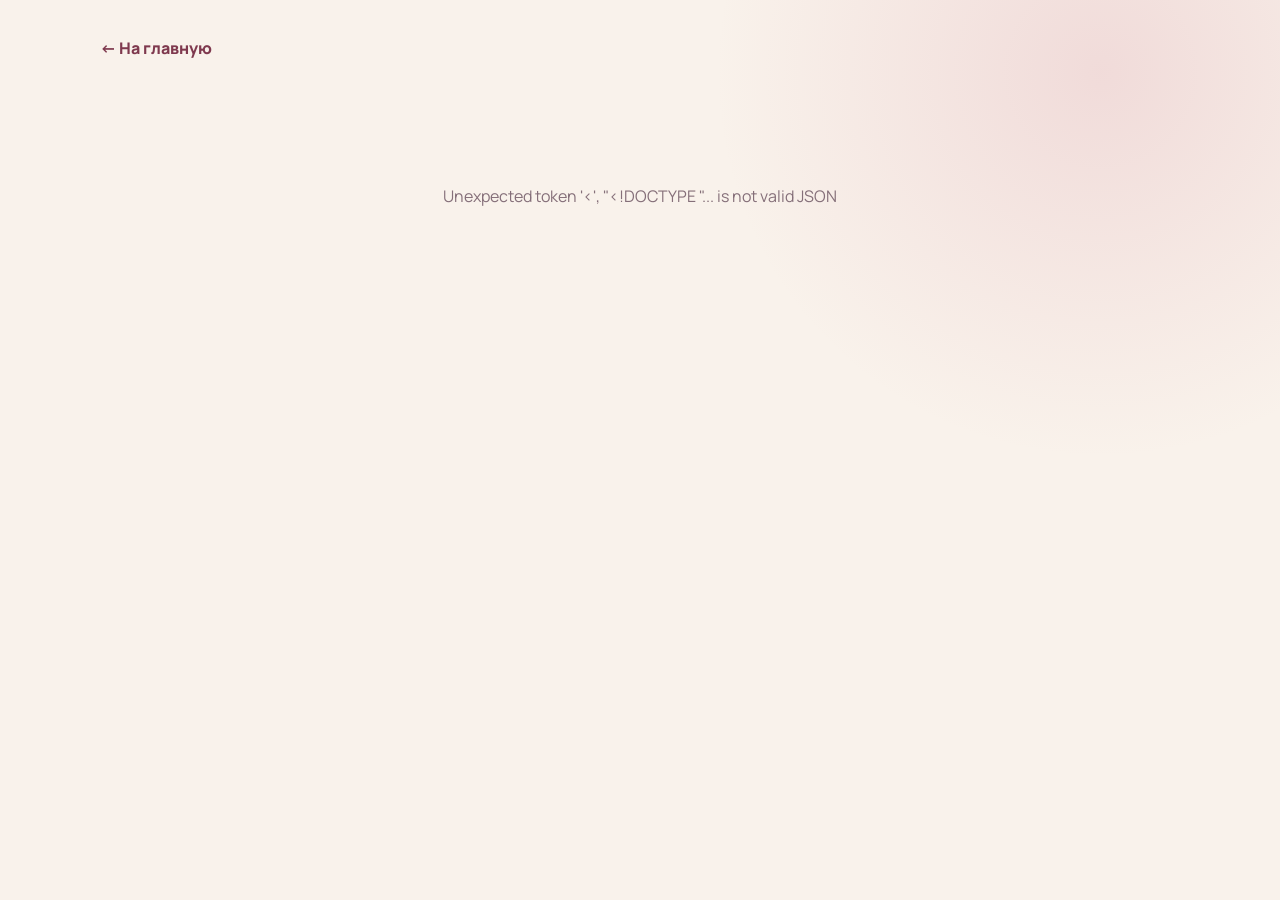
==== commit cc5ddc7b: "Deploy updated site: brush cursor, luxury wide form inputs, strict phone & name validation, real-tim" ====
--- a/account.html
+++ b/account.html
@@ -1 +1,21 @@
-<!doctype html><html lang="ru"><head><meta charset="UTF-8"><meta name="viewport" content="width=device-width,initial-scale=1"><title>Мой аккаунт — CAMILLA</title><link rel="preconnect" href="https://fonts.googleapis.com"><link rel="preconnect" href="https://fonts.gstatic.com" crossorigin><link href="https://fonts.googleapis.com/css2?family=Unbounded:wght@400;600;800&family=Manrope:wght@400;600;700;800&display=swap" rel="stylesheet"><link rel="stylesheet" href="css/style.css?v=atelier-20261012"><link rel="stylesheet" href="css/account.css?v=1"></head><body class="account-page"><main class="account-shell"><a class="account-back" href="index.html">← На главную</a><section id="loading">Загружаем кабинет…</section><section id="content" hidden><header class="account-head"><p>マイアカウント / MY ACCOUNT</p><h1>Здравствуйте, <span id="name"></span></h1><button id="logout" class="btn btn-ghost">Выйти</button></header><div class="account-grid"><aside class="profile-card"><label class="avatar-picker"><img id="avatar" alt="Аватар"><span>Изменить фото</span><input id="avatarFile" type="file" accept="image/png,image/jpeg,image/webp" hidden></label><b id="email"></b><small>Личный кабинет CAMILLA</small></aside><section class="account-summary"><article><b id="count">0</b><span>всего записей</span></article><article><b id="total">0 сум</b><span>сумма услуг</span></article><article class="paid"><b id="paid">0 сум</b><span>оплачено</span></article></section></div><section class="history-card"><header><div><p>履歴 / HISTORY</p><h2>История записей</h2></div><a class="btn btn-primary" href="index.html#booking">Новая запись</a></header><div id="history"></div></section></section></main><script src="js/account.js"></script></body></html>
+<!doctype html>
+<html lang="ru"><head>
+  <meta charset="UTF-8"><meta name="viewport" content="width=device-width,initial-scale=1.0">
+  <title>Мой аккаунт — CAMILLA</title>
+  <link rel="preconnect" href="https://fonts.googleapis.com"><link rel="preconnect" href="https://fonts.gstatic.com" crossorigin>
+  <link href="https://fonts.googleapis.com/css2?family=Unbounded:wght@400;600;800&family=Manrope:wght@400;600;700;800&family=Noto+Serif+JP:wght@300;500&display=swap" rel="stylesheet">
+  <link rel="stylesheet" href="css/style.css?v=16"><link rel="stylesheet" href="css/account.css?v=1">
+</head><body class="account-page">
+  <main class="account-shell">
+    <a class="account-back" href="index.html">← На главную</a>
+    <section id="accountLoading" class="account-loading">Загружаем ваш кабинет…</section>
+    <section id="accountContent" hidden>
+      <header class="account-head"><p>マイアカウント / MY ACCOUNT</p><h1>Здравствуйте, <span id="accountName"></span></h1><button id="accountLogout" class="btn btn-ghost">Выйти</button></header>
+      <div class="account-grid">
+        <aside class="profile-card"><label class="avatar-picker"><img id="avatarImage" alt="Ваш аватар"><span>Изменить фото</span><input id="avatarInput" type="file" accept="image/png,image/jpeg,image/webp" hidden></label><b id="profileEmail"></b><small>Ваш личный кабинет CAMILLA</small></aside>
+        <section class="account-summary"><article><b id="statBookings">0</b><span>всего записей</span></article><article><b id="statTotal">0 сум</b><span>сумма услуг</span></article><article class="paid"><b id="statPaid">0 сум</b><span>оплачено</span></article></section>
+      </div>
+      <section class="history-card"><header><div><p>履歴 / HISTORY</p><h2>История ваших записей</h2></div><a class="btn btn-primary" href="index.html#booking">Новая запись</a></header><div id="bookingHistory" class="booking-history"></div></section>
+    </section>
+  </main><script src="js/account.js"></script>
+</body></html>
--- a/css/style.css
+++ b/css/style.css
@@ -12,10 +12,30 @@
 *{margin:0;padding:0;box-sizing:border-box}
 html{scroll-behavior:smooth;scroll-padding-top:90px}
 body{background:var(--bg);color:var(--ink);font-family:var(--body);font-size:16px;line-height:1.6;overflow-x:hidden;-webkit-font-smoothing:antialiased}
+body.site-is-loading{overflow:hidden}
 img{display:block;max-width:100%}
 a{color:inherit;text-decoration:none}
 button{font:inherit;color:inherit;background:none;border:0;cursor:pointer}
 ::selection{background:var(--acc3);color:#fff}
+.sr-only{position:absolute;width:1px;height:1px;padding:0;margin:-1px;overflow:hidden;clip:rect(0,0,0,0);white-space:nowrap;border:0}
+.site-loader{position:fixed;inset:0;z-index:10000000;display:grid;place-items:center;overflow:hidden;background:radial-gradient(circle at 50% 45%,#34174f 0%,#160a22 45%,#07030a 100%);transition:opacity .55s var(--ease),visibility .55s;isolation:isolate}
+.site-loader::before,.site-loader::after{content:"";position:absolute;border-radius:50%;pointer-events:none;z-index:-1}
+.site-loader::before{width:min(76vw,760px);aspect-ratio:1;background:rgba(167,139,250,.2);filter:blur(60px);animation:loaderPulse 2.8s ease-in-out infinite}
+.site-loader::after{width:min(66vw,610px);aspect-ratio:1;border:1px solid rgba(233,213,255,.17);box-shadow:0 0 0 24px rgba(167,139,250,.035),0 0 0 72px rgba(167,139,250,.02);animation:loaderSpin 14s linear infinite}
+.site-loader-grid{position:absolute;inset:0;opacity:.22;background-image:linear-gradient(rgba(196,181,253,.1) 1px,transparent 1px),linear-gradient(90deg,rgba(196,181,253,.1) 1px,transparent 1px);background-size:44px 44px;mask-image:radial-gradient(circle at center,#000,transparent 72%)}
+.site-loader-brand{position:absolute;top:clamp(25px,5vh,54px);left:50%;display:flex;align-items:center;gap:10px;transform:translateX(-50%);font-family:var(--disp);font-size:clamp(13px,1.4vw,17px);font-weight:800;letter-spacing:.18em;white-space:nowrap;text-shadow:0 0 25px rgba(196,181,253,.4)}
+.site-loader-brand small{display:block;margin-top:2px;font-family:var(--body);font-size:7px;font-weight:600;letter-spacing:.35em;color:var(--muted)}
+.site-loader-kanji{display:grid;place-items:center;width:37px;height:37px;border:1px solid rgba(196,181,253,.5);border-radius:11px;font-family:var(--jp);font-size:23px;color:var(--pink);box-shadow:0 0 20px rgba(167,139,250,.24)}
+.site-loader-main{width:min(540px,80vw);height:min(540px,60vh);display:grid;place-items:center;filter:drop-shadow(0 0 34px rgba(196,181,253,.3));animation:loaderFloat 2.8s ease-in-out infinite}
+.site-loader dotlottie-player{display:block;width:100%;height:100%;pointer-events:none}
+.site-loader-caption{position:absolute;left:50%;bottom:clamp(112px,16vh,150px);display:flex;align-items:center;gap:10px;transform:translateX(-50%);font-size:9px;font-weight:800;letter-spacing:.28em;color:rgba(244,236,250,.75);white-space:nowrap}
+.site-loader-caption span{width:clamp(22px,5vw,54px);height:1px;background:linear-gradient(90deg,transparent,var(--acc2))}.site-loader-caption span:last-child{transform:scaleX(-1)}
+.site-loader-progress{position:absolute;bottom:clamp(70px,10vh,100px);left:50%;width:min(250px,58vw);height:2px;transform:translateX(-50%);overflow:hidden;background:rgba(196,181,253,.18);border-radius:99px;box-shadow:0 0 16px rgba(167,139,250,.22)}
+.site-loader-progress i{display:block;width:100%;height:100%;border-radius:inherit;background:linear-gradient(90deg,var(--acc3),#f5d0fe,var(--acc2));transform:scaleX(0);transform-origin:left;animation:loaderProgress 4.45s linear forwards}
+.site-loader.is-hidden{opacity:0;visibility:hidden;pointer-events:none}
+@keyframes loaderPulse{50%{transform:scale(1.12);opacity:.58}}@keyframes loaderSpin{to{transform:rotate(360deg)}}@keyframes loaderFloat{50%{transform:translateY(-9px) scale(1.015)}}@keyframes loaderProgress{to{transform:scaleX(1)}}
+@media (max-width:600px){.site-loader-main{width:min(430px,92vw);height:min(430px,55vh)}.site-loader-caption{bottom:126px;font-size:7.5px}.site-loader-progress{bottom:82px}}
+@media (prefers-reduced-motion:reduce){.site-loader,.site-loader-main{transition:none;animation:none}.site-loader::before,.site-loader::after,.site-loader-progress i{animation:none;transform:scaleX(1)}}
 .wrap{width:min(1200px,92vw);margin:0 auto}
 h1,h2,h3{font-family:var(--disp);font-weight:600;line-height:1.08;letter-spacing:-.01em}
 h1{font-size:clamp(2.4rem,6vw,4.6rem)}
@@ -36,11 +56,58 @@
 /* ---------- progress / cursor ---------- */
 .progress{position:fixed;top:0;left:0;right:0;height:3px;z-index:120}
 .progress i{display:block;height:100%;background:linear-gradient(90deg,var(--acc3),var(--pink));transform:scaleX(0);transform-origin:0 50%}
-.cursor-dot,.cursor-ring{position:fixed;top:0;left:0;z-index:130;pointer-events:none;border-radius:50%}
-.cursor-dot{width:6px;height:6px;margin:-3px 0 0 -3px;background:var(--pink)}
-.cursor-ring{width:38px;height:38px;margin:-19px 0 0 -19px;border:1px solid var(--line2);transition:width .3s var(--spring),height .3s var(--spring),margin .3s var(--spring),background .3s,border-color .3s}
-.cursor-ring.grow{width:64px;height:64px;margin:-32px 0 0 -32px;background:rgba(167,139,250,.12);border-color:var(--acc)}
-/* @media (pointer:coarse){.cursor-dot,.cursor-ring{display:none}} */
+/* ---------- Custom Makeup Brush Cursor ---------- */
+.brush-cursor {
+  position: fixed;
+  top: 0;
+  left: 0;
+  width: 52px;
+  height: 52px;
+  pointer-events: none;
+  z-index: 9999999;
+  will-change: transform;
+  transform: translate(-100px, -100px);
+  transition: opacity 0.25s ease;
+}
+.brush-cursor img {
+  width: 52px;
+  height: 52px;
+  display: block;
+  object-fit: contain;
+  transform: scaleX(-1);
+  transform-origin: 6px 6px;
+  filter: drop-shadow(0 4px 10px rgba(0, 0, 0, 0.55)) drop-shadow(0 0 16px rgba(167, 139, 250, 0.7));
+  transition: transform 0.12s cubic-bezier(0.34, 1.56, 0.64, 1), filter 0.2s ease;
+}
+.brush-cursor.hovering img {
+  transform: scaleX(-1) scale(1.18) rotate(-6deg);
+  filter: drop-shadow(0 6px 14px rgba(0, 0, 0, 0.6)) drop-shadow(0 0 24px rgba(233, 213, 255, 0.95));
+}
+.brush-cursor.clicking img {
+  transform: scaleX(-1) rotate(-22deg) scale(0.92);
+}
+.brush-particle {
+  position: fixed;
+  pointer-events: none;
+  z-index: 9999998;
+  border-radius: 50%;
+  background: radial-gradient(circle, #fbcfe8 0%, #c4b5fd 60%, transparent 100%);
+  animation: brushSparkle 0.65s cubic-bezier(0.16, 1, 0.3, 1) forwards;
+}
+@keyframes brushSparkle {
+  0% { opacity: 0.9; transform: translate(-50%, -50%) scale(1); }
+  100% { opacity: 0; transform: translate(calc(-50% + var(--dx, 0px)), calc(-50% + var(--dy, 12px))) scale(0.1); }
+}
+@media (pointer: fine) {
+  *, *::before, *::after {
+    cursor: none !important;
+  }
+}
+@media (pointer: coarse) {
+  .brush-cursor, .brush-particle {
+    display: none !important;
+  }
+}
 
 /* ---------- header ---------- */
 #header{position:fixed;top:0;left:0;right:0;z-index:100;display:flex;align-items:center;gap:26px;padding:16px 4vw;transition:transform .5s var(--ease),background .4s,backdrop-filter .4s,padding .4s}
@@ -185,8 +252,11 @@
 .auth-modal{position:fixed;inset:0;z-index:1000;background:rgba(10,4,18,.78);backdrop-filter:blur(14px);display:grid;place-items:center;padding:20px;opacity:0;visibility:hidden;transition:opacity .25s ease,visibility .25s ease}
 .auth-modal.on{opacity:1;visibility:visible}
 .auth-card{width:min(100%,420px);position:relative;padding:34px;border:1px solid var(--line2);border-radius:var(--r);background:var(--panel);box-shadow:0 24px 80px rgba(0,0,0,.4)}
-.auth-card h3{margin:12px 0 24px;font-size:24px}.auth-card form{display:grid;gap:14px}.auth-card label{display:grid;gap:7px;color:var(--muted);font-size:12px}.auth-card input{width:100%;padding:13px 14px;border:1px solid var(--line2);border-radius:10px;background:var(--bg);color:var(--text);font:inherit}.auth-card .btn{width:100%;margin-top:6px}.auth-close{position:absolute;top:12px;right:16px;border:0;background:none;color:var(--muted);font-size:28px;cursor:pointer}.auth-switch{margin-top:18px;border:0;background:none;color:var(--accent);cursor:pointer;font:inherit}.auth-error{min-height:18px;color:#fda4af;font-size:12px;margin:12px 0 0}.auth-name-field{display:none!important}.auth-card.register .auth-name-field{display:grid!important}
+.auth-card h3{margin:12px 0 24px;font-size:24px}.auth-card form{display:grid;gap:14px}.auth-card label{display:grid;gap:7px;color:var(--muted);font-size:12px}.auth-card input{width:100%;padding:13px 14px;border:1px solid var(--line2);border-radius:10px;background:var(--bg);color:var(--text);font:inherit}.auth-card .btn{width:100%;margin-top:6px}.auth-close{position:absolute;top:12px;right:16px;border:0;background:none;color:var(--muted);font-size:28px;cursor:pointer}.auth-switch{margin-top:18px;border:0;background:none;color:var(--accent);cursor:pointer;font:inherit}.auth-error{min-height:18px;color:#fda4af;font-size:12px;margin:12px 0 0}.auth-name-field{display:none!important}.auth-card.register .auth-name-field{display:grid!important}.auth-name-row{grid-template-columns:1fr 1fr;gap:10px}.account-button{display:grid;place-items:center;width:40px;height:40px;padding:8px}.account-button img{width:20px;height:20px;object-fit:contain;opacity:.72;filter:sepia(.5) saturate(.7)}.profile-stats{display:grid;grid-template-columns:repeat(3,1fr);gap:8px;margin:0 0 14px}.profile-stats div{padding:11px;border:1px solid var(--line);border-radius:11px;background:rgba(173,95,115,.07)}.profile-stats b{display:block;color:var(--acc2);font-size:15px}.profile-stats span{display:block;color:var(--muted);font-size:10px;margin-top:3px}
+.auth-hint{color:var(--muted);font-size:13px;line-height:1.5;margin:-12px 0 20px}
+.auth-divider{display:flex;align-items:center;gap:10px;color:var(--muted);font-size:12px;margin:18px 0}.auth-divider::before,.auth-divider::after{content:"";height:1px;flex:1;background:var(--line2)}.google-sign-in{display:grid;place-items:center;min-height:40px}.google-auth-hint{margin:8px 0 0;text-align:center}
 .admin-card{width:min(100%,720px);max-height:80vh;overflow:auto}.admin-note{color:var(--muted);font-size:13px;margin:-12px 0 18px}.admin-bookings{display:grid;gap:10px}.admin-booking{display:grid;gap:5px;padding:14px;border:1px solid var(--line);border-radius:12px;background:rgba(28,15,41,.55)}.admin-booking span,.admin-booking small{color:var(--muted);font-size:12px}.admin-booking div{display:flex;gap:8px;margin-top:5px}.admin-booking .btn{width:auto;margin:0}
+.admin-analytics{display:grid;grid-template-columns:repeat(4,1fr);gap:9px;margin:0 0 14px}.admin-metric,.trend-card{padding:12px;border:1px solid var(--line);border-radius:11px;background:rgba(139,92,246,.09)}.admin-metric b{display:block;color:var(--acc2);font-family:var(--disp);font-size:22px}.admin-metric span,.admin-notifications small{color:var(--muted);font-size:11px}.trend-card{grid-column:1/-1;display:grid;gap:6px;font-size:12px}.trend-card b{color:var(--acc2)}.trend-card span{display:flex;justify-content:space-between;color:var(--muted)}.trend-card strong{color:var(--text);margin-left:auto;margin-right:8px}.admin-notifications{display:grid;gap:7px;margin:0 0 14px}.admin-notification{padding:10px 12px;border-left:2px solid var(--accent);background:rgba(196,181,253,.07);font-size:13px}@media(max-width:560px){.admin-analytics{grid-template-columns:repeat(2,1fr)}}
 .c-price{position:relative}
 .consultation-hint{position:absolute;left:0;top:calc(100% + 10px);z-index:20;display:block;width:max-content;max-width:240px;padding:9px 13px;border:1px solid var(--line2);border-radius:10px;background:rgba(22,10,31,.96);box-shadow:0 12px 30px rgba(0,0,0,.35);color:var(--acc2);font-size:12px;font-weight:800;line-height:1.35;white-space:nowrap;opacity:0;visibility:hidden;transform:translateY(6px);pointer-events:none;transition:opacity .25s ease,visibility .25s ease,transform .25s ease}
 .consultation-row:hover .consultation-hint,.consultation-row:focus-within .consultation-hint{opacity:1;visibility:visible;transform:translateY(0)}
@@ -267,13 +337,236 @@
 .chip.date i{position:absolute;top:6px;right:8px;font-style:normal;font-size:10px;color:var(--pink)}
 .chip.time{font-family:var(--disp);font-size:14px;padding:12px 16px}
 .note-fri{margin-bottom:16px;color:var(--pink);font-size:13.5px;letter-spacing:.04em}
-.form{display:grid;gap:18px;max-width:560px}
-.form label{display:grid;gap:8px}
-.form span{font-size:11px;letter-spacing:.22em;text-transform:uppercase;color:var(--faint);font-weight:800}
-.form input,.form textarea{padding:14px 18px;border-radius:14px;border:1px solid var(--line);background:rgba(28,15,41,.7);color:var(--ink);font:inherit;font-size:15px;outline:none;resize:vertical;transition:border-color .3s,box-shadow .3s}
-.form input:focus,.form textarea:focus{border-color:var(--acc);box-shadow:0 0 0 4px rgba(139,92,246,.16)}
+/* ---------- Luxury Form Inputs (Step 4) ---------- */
+.form {
+  display: grid;
+  gap: 26px;
+  width: 100%;
+  max-width: 100%;
+  box-sizing: border-box;
+}
+.form-field-group {
+  display: flex !important;
+  flex-direction: column !important;
+  gap: 8px !important;
+  width: 100% !important;
+  box-sizing: border-box !important;
+}
+.field-header {
+  display: flex;
+  justify-content: space-between;
+  align-items: center;
+  width: 100%;
+}
+.field-title {
+  font-size: 12px;
+  letter-spacing: 0.24em;
+  text-transform: uppercase;
+  color: var(--acc2);
+  font-weight: 800;
+}
+.field-status {
+  font-size: 12px;
+  font-weight: 700;
+  letter-spacing: 0.04em;
+  transition: opacity 0.25s, transform 0.25s;
+}
+.field-status.ok {
+  color: #7ee2a8;
+}
+.field-status.err {
+  color: #ff8f8f;
+}
+.input-wrap {
+  position: relative;
+  display: flex;
+  align-items: center;
+  width: 100% !important;
+  box-sizing: border-box;
+}
+.input-wrap input,
+.input-wrap textarea,
+.form input,
+.form textarea {
+  display: block !important;
+  width: 100% !important;
+  box-sizing: border-box !important;
+  min-height: 58px;
+  padding: 16px 20px 16px 56px !important;
+  border-radius: 16px !important;
+  border: 1.5px solid rgba(196, 181, 253, 0.28) !important;
+  background: rgba(24, 11, 36, 0.95) !important;
+  color: #ffffff !important;
+  font-family: var(--body) !important;
+  font-size: 16px !important;
+  font-weight: 500 !important;
+  letter-spacing: 0.02em !important;
+  outline: none !important;
+  -webkit-appearance: none !important;
+  appearance: none !important;
+  transition: border-color 0.25s var(--ease), box-shadow 0.25s var(--ease), background 0.25s var(--ease) !important;
+}
+.input-wrap textarea,
+.form textarea {
+  min-height: 110px;
+  resize: vertical;
+  padding-top: 18px !important;
+}
+.input-wrap input::placeholder,
+.input-wrap textarea::placeholder,
+.form input::placeholder,
+.form textarea::placeholder {
+  color: rgba(196, 181, 253, 0.42) !important;
+  font-size: 15px;
+}
+.input-wrap input:focus,
+.input-wrap textarea:focus,
+.form input:focus,
+.form textarea:focus {
+  border-color: var(--acc) !important;
+  background: rgba(30, 14, 45, 0.98) !important;
+  box-shadow: 0 0 0 4px rgba(167, 139, 250, 0.25), 0 0 24px rgba(139, 92, 246, 0.3) !important;
+}
+.input-wrap.is-valid input {
+  border-color: #7ee2a8 !important;
+  box-shadow: 0 0 0 3px rgba(126, 226, 168, 0.2), 0 0 16px rgba(126, 226, 168, 0.25) !important;
+}
+.input-wrap.is-invalid input {
+  border-color: #ff8f8f !important;
+  box-shadow: 0 0 0 3px rgba(255, 143, 143, 0.2), 0 0 16px rgba(255, 143, 143, 0.25) !important;
+}
+.input-wrap .i-icon {
+  position: absolute;
+  left: 18px;
+  color: var(--acc2);
+  display: flex;
+  align-items: center;
+  justify-content: center;
+  pointer-events: none;
+  opacity: 0.85;
+  transition: color 0.25s, opacity 0.25s, transform 0.25s;
+}
+.input-wrap .i-icon svg {
+  width: 22px;
+  height: 22px;
+}
+.input-wrap:focus-within .i-icon {
+  color: var(--pink);
+  opacity: 1;
+  transform: scale(1.12);
+}
+.input-wrap.top-icon .i-icon {
+  top: 18px;
+  align-items: flex-start;
+}
+.field-hint {
+  font-size: 12.5px;
+  color: var(--faint);
+  margin-top: 4px;
+  line-height: 1.4;
+  letter-spacing: 0.02em;
+  transition: color 0.25s;
+}
+
+/* ---------- 2026 editorial refresh: warm, quiet luxury ---------- */
+:root{
+  --bg:#fbf7f2; --bg2:#f2e9e1; --panel:#fffdf9; --panel2:#efe0d5;
+  --ink:#2d201d; --muted:#796b65; --faint:#a28f86;
+  --acc:#ad5f73; --acc2:#7f394e; --acc3:#d38a9b; --pink:#f3d9d6;
+  --line:rgba(79,48,39,.13); --line2:rgba(113,65,55,.24);
+  --disp:"Noto Serif JP", Georgia, serif; --body:"Manrope", system-ui, sans-serif;
+}
+body{background:var(--bg);background-image:radial-gradient(circle at 84% 8%,rgba(230,193,184,.46),transparent 27rem),radial-gradient(circle at 4% 42%,rgba(238,220,202,.65),transparent 30rem);color:var(--ink)}
+.bg{opacity:.36;filter:saturate(.5)}
+.noise{opacity:.025;mix-blend-mode:multiply}
+header{background:rgba(251,247,242,.74)!important;border-bottom:1px solid rgba(79,48,39,.08);backdrop-filter:blur(18px) saturate(1.1)}
+.logo-mark{color:var(--acc2);border-color:rgba(127,57,78,.22);border-radius:50%;background:rgba(255,253,249,.78)}
+.logo-text{letter-spacing:.1em;color:var(--ink)}
+.logo-text b{color:var(--muted)}
+.nav a{color:var(--muted)}
+.nav a:hover,.nav a.active{color:var(--acc2);text-shadow:none}
+.lang-btn{color:var(--muted)}
+.lang-btn.on{color:var(--acc2)!important;background:rgba(173,95,115,.1)!important}
+.btn{font-size:12px;letter-spacing:.1em;text-transform:uppercase}
+.btn-primary{background:var(--acc2);box-shadow:0 10px 24px rgba(127,57,78,.18)}
+.btn-primary:hover{background:#68283a;box-shadow:0 15px 30px rgba(127,57,78,.25)}
+.btn-ghost{background:rgba(255,253,249,.65);border-color:var(--line2);color:var(--ink)}
+.btn-ghost:hover{background:#fff;border-color:var(--acc3)}
+.hero{min-height:92svh;padding-top:150px}
+.hero-jp{color:var(--acc2);opacity:.32}
+.eyebrow{color:var(--acc2)}
+.eyebrow .line{background:var(--acc3)}
+h1,h2,h3{font-weight:500;letter-spacing:-.04em}
+h1{font-size:clamp(3rem,6vw,5.5rem);max-width:10ch}
+.hero-sub{color:var(--muted);font-size:clamp(1rem,1.4vw,1.14rem);line-height:1.8}
+.hero-card{border-color:rgba(255,253,249,.9);box-shadow:0 28px 55px rgba(75,45,36,.18)}
+.hero-card.main{inset:3% 10% 3% 3%;border-radius:180px 180px 22px 22px}
+.hero-card.main::after{content:"";position:absolute;inset:0;background:linear-gradient(180deg,transparent 55%,rgba(48,25,19,.17))}
+.hero-card.float{border-radius:100px 100px 14px 14px;box-shadow:0 16px 38px rgba(75,45,36,.16)}
+.hero-badge{background:rgba(255,253,249,.8);border-color:rgba(127,57,78,.18);color:var(--acc2)}
+.status-pill{background:var(--panel)!important;color:var(--acc2)!important;border-color:var(--line2)!important;box-shadow:0 8px 22px rgba(75,45,36,.12)}
+.stats{border-top-color:var(--line)}
+.stat b{color:var(--acc2)}
+.stat span{color:var(--muted)}
+.ticker{background:#2d201d;border-color:#2d201d;padding:15px 0}
+.ticker-track span,.marquee-track span{color:#f5ddd7;font-family:var(--body);font-size:11px;font-weight:700}
+.section::before{background:linear-gradient(90deg,transparent,rgba(127,57,78,.15),transparent)!important}
+.spec-photo{border:8px solid rgba(255,253,249,.9);border-radius:160px 160px 24px 24px;box-shadow:0 24px 55px rgba(75,45,36,.14),0 0 0 1px var(--line)}
+.spec-photo::before{background:linear-gradient(0deg,rgba(80,38,31,.2),transparent 45%)}
+.spec-role,.chip-group h4{color:var(--acc2)}
+.spec-bio,.muted{color:var(--muted)}
+.sched{border-color:var(--line);background:rgba(255,253,249,.52);border-radius:18px;padding:22px}
+.cat-head{padding-bottom:17px;border-bottom:1px solid var(--line)}
+.cat-num{-webkit-text-stroke:1px rgba(127,57,78,.35)}
+.cat-tag{color:var(--acc2)}
+.table{background:rgba(255,253,249,.58);border:1px solid var(--line);border-radius:18px;overflow:hidden}
+.tr.th{background:#f1e3da;color:var(--acc2)}
+.tr:not(.th):hover{background:rgba(211,138,155,.1)!important;box-shadow:inset 3px 0 0 var(--acc3)}
+.row-book{background:rgba(173,95,115,.1);border-color:rgba(127,57,78,.22);color:var(--acc2)}
+.row-book:hover{background:var(--acc2);box-shadow:0 8px 18px rgba(127,57,78,.18)}
+.tab{border-color:var(--line);background:rgba(255,253,249,.42);color:var(--muted)}
+.tab.on{background:var(--acc2);border-color:var(--acc2);color:#fff;box-shadow:0 6px 16px rgba(127,57,78,.18)}
+.reel-card{border-color:rgba(255,253,249,.9);box-shadow:0 22px 48px rgba(75,45,36,.18)}
+.reel-card figcaption{background:rgba(255,253,249,.84);border-color:rgba(127,57,78,.14);color:var(--acc2)}
+.reel-card figcaption span{color:var(--ink)}
+.reel-label{-webkit-text-stroke:1px rgba(127,57,78,.2)}
+.book{background:linear-gradient(180deg,transparent,rgba(239,224,213,.65) 12%,rgba(239,224,213,.65) 88%,transparent)}
+.book-card,.week-board,.hours-card{background:rgba(255,253,249,.72);border-color:var(--line);box-shadow:0 22px 54px rgba(75,45,36,.09)}
+.step-dot{border-color:var(--line);color:var(--muted);background:rgba(255,253,249,.38)}
+.step-dot.on{border-color:var(--acc3);background:rgba(211,138,155,.12);color:var(--ink)}
+.step-dot.on i{background:var(--acc2)}
+.book-progress i{background:linear-gradient(90deg,var(--acc2),var(--acc3))}
+.acc details{border-color:var(--line);background:rgba(255,253,249,.5)}
+.acc details[open]{background:#fffdf9}
+footer{border-top-color:var(--line);background:rgba(239,224,213,.35)}
+.site-loader{background:radial-gradient(circle at 50% 45%,#f4ded5 0%,#f9f2eb 46%,#ead9cf 100%);color:var(--ink)}
+.site-loader::before{background:rgba(173,95,115,.16)}
+.site-loader::after{border-color:rgba(127,57,78,.18);box-shadow:0 0 0 24px rgba(173,95,115,.035),0 0 0 72px rgba(173,95,115,.02)}
+.site-loader-grid{filter:sepia(.7);opacity:.14}
+.site-loader-brand{text-shadow:none}
+@media (max-width:760px){
+  .hero{padding-top:112px;min-height:auto}
+  .hero-card.main{border-radius:120px 120px 18px 18px}
+  .spec-photo{border-radius:120px 120px 20px 20px}
+  h1{font-size:clamp(2.75rem,14vw,4rem)}
+}
+.field-hint.err {
+  color: #ff8f8f !important;
+  font-weight: 600;
+}
+.field-hint.ok {
+  color: #7ee2a8 !important;
+  font-weight: 600;
+}
+.input-wrap input:-webkit-autofill,
+.input-wrap input:-webkit-autofill:hover,
+.input-wrap input:-webkit-autofill:focus {
+  -webkit-text-fill-color: #ffffff !important;
+  -webkit-box-shadow: 0 0 0px 1000px #180b24 inset !important;
+  transition: background-color 5000s ease-in-out 0s;
+}
 .summary h4{font-family:var(--disp);font-size:13px;letter-spacing:.3em;text-transform:uppercase;color:var(--acc2);margin-bottom:16px}
-.booking-contact{display:flex;align-items:center;justify-content:space-between;gap:20px;margin-top:24px;padding:18px 20px;border:1px solid rgba(255,107,129,.35);border-radius:16px;background:linear-gradient(110deg,rgba(255,107,129,.12),rgba(139,92,246,.12));color:var(--muted);font-size:14px}.booking-contact a{color:#ff8092;font-family:var(--disp);font-size:18px;font-weight:800;letter-spacing:.05em;transition:transform .3s var(--spring),color .3s}.booking-contact a:hover{color:#fff;transform:scale(1.04)}@media(max-width:600px){.booking-contact{align-items:flex-start;flex-direction:column;gap:8px}}
+.booking-confirm{margin-top:18px}.booking-confirm .btn{width:100%;min-height:56px}
 .summary ul{list-style:none;display:grid;gap:10px;margin-bottom:26px}
 .summary li{display:flex;justify-content:space-between;gap:20px;padding:10px 0;border-bottom:1px dashed var(--line);font-size:14.5px}
 .summary li span{color:var(--faint)}
@@ -341,6 +634,7 @@
 .toasts{position:fixed;left:50%;bottom:26px;transform:translateX(-50%);z-index:140;display:flex;flex-direction:column;gap:10px;align-items:center}
 .toast{padding:13px 24px;border-radius:999px;background:rgba(28,15,41,.92);border:1px solid var(--line2);backdrop-filter:blur(12px);font-size:13.5px;font-weight:700;letter-spacing:.03em;opacity:0;transform:translateY(16px) scale(.95);transition:all .45s var(--spring);box-shadow:0 14px 40px rgba(0,0,0,.5)}
 .toast.on{opacity:1;transform:none}
+.account-welcome{position:fixed;inset:0;z-index:1200;display:grid;place-content:center;gap:10px;padding:28px;text-align:center;background:rgba(35,16,31,.48);backdrop-filter:blur(8px);opacity:0;pointer-events:none;transition:opacity .45s ease;color:#fff}.account-welcome.on{opacity:1}.account-welcome::before{content:"";position:absolute;inset:18% 12%;border:1px solid rgba(255,255,255,.46);border-radius:50% 50% 42% 42% / 20% 20% 65% 65%;background:radial-gradient(circle,rgba(255,249,242,.98),rgba(244,211,220,.95));box-shadow:0 24px 80px rgba(70,24,47,.35);z-index:-1;animation:welcomeBloom 1.1s var(--spring) both}.account-welcome b{font-family:var(--jp);letter-spacing:.28em;color:var(--acc2);font-size:16px}.account-welcome strong{font:800 clamp(22px,4vw,38px)/1.15 var(--disp);color:#3b202b}.account-welcome span{color:#614653;font-weight:700}@keyframes welcomeBloom{from{transform:scale(.4) rotate(-8deg);opacity:0}to{transform:scale(1);opacity:1}}
 #lightbox{position:fixed;inset:0;z-index:150;display:grid;place-items:center;background:rgba(10,5,15,.9);backdrop-filter:blur(14px);opacity:0;pointer-events:none;transition:opacity .4s var(--ease)}
 #lightbox.on{opacity:1;pointer-events:auto}
 #lightbox img{max-width:88vw;max-height:84vh;border-radius:18px;border:1px solid var(--line2);transform:scale(.9);transition:transform .5s var(--spring);box-shadow:0 40px 100px rgba(0,0,0,.6)}
@@ -376,6 +670,7 @@
   .step-dot span{display:none}
   .step-dot{padding:8px}
   .book-nav{flex-wrap:wrap}
+  .auth-card{padding:25px 18px}.auth-name-row{grid-template-columns:1fr}.profile-stats{grid-template-columns:1fr 1fr}.account-welcome::before{inset:24% 5%}
 }
 
 /* ---------- reduced motion ---------- */
@@ -388,1902 +683,227 @@
 }
 
 
-/* ============ LOCAL LOADER + BRUSH CURSOR ============ */
-.site-loader{
-  position:fixed;inset:0;z-index:10000;
-  display:grid;place-items:center;overflow:hidden;
-  background:
-    radial-gradient(circle at 50% 42%,rgba(124,58,237,.22),transparent 30%),
-    radial-gradient(circle at 50% 55%,rgba(167,139,250,.09),transparent 46%),
-    #09050f;
-  opacity:1;visibility:visible;pointer-events:auto;
-  transition:opacity .65s var(--ease),visibility .65s;
-}
-.site-loader.is-hidden{opacity:0;visibility:hidden;pointer-events:none}
-.site-is-loading{overflow:hidden}
-.site-is-loading > :not(#siteLoader){visibility:hidden}
-.site-loader-grid{
-  position:absolute;inset:-20%;pointer-events:none;
-  background-image:
-    linear-gradient(rgba(196,181,253,.035) 1px,transparent 1px),
-    linear-gradient(90deg,rgba(196,181,253,.035) 1px,transparent 1px);
-  background-size:72px 72px;
-  mask-image:radial-gradient(circle at center,#000 0%,transparent 72%);
-  -webkit-mask-image:radial-gradient(circle at center,#000 0%,transparent 72%);
-  animation:loaderGrid 10s linear infinite;
-}
-.site-loader-brand{
-  position:absolute;top:42px;left:50%;transform:translateX(-50%);
-  z-index:3;display:flex;align-items:center;gap:12px;
-  color:var(--ink);font-family:var(--disp);font-size:17px;font-weight:800;
-  letter-spacing:.14em;animation:loaderBrand .9s var(--ease) both;
-  white-space:nowrap;
-}
-.site-loader-kanji{
-  width:44px;height:44px;display:grid;place-items:center;
-  border:1px solid var(--line2);border-radius:12px;
-  background:rgba(139,92,246,.1);font-family:var(--jp);
-  font-size:26px;color:var(--acc2);
-}
-.site-loader-word{display:block}
-.site-loader-brand small{
-  display:block;font-family:var(--body);font-size:9px;font-weight:500;
-  letter-spacing:.38em;color:var(--muted);margin-top:5px;
-}
-.site-loader-main{
-  position:relative;z-index:2;width:min(520px,48vw);height:min(520px,48vw);
-  min-width:320px;min-height:320px;display:grid;place-items:center;
-  filter:drop-shadow(0 0 35px rgba(139,92,246,.25));
-}
-.site-loader-main dotlottie-player{
-  display:block!important;width:100%!important;height:100%!important;
-  max-width:100%;max-height:100%;
-}
-.site-loader-caption{
-  position:absolute;bottom:118px;z-index:3;
-  display:flex;align-items:center;gap:18px;
-  color:var(--muted);font-size:10px;letter-spacing:.42em;font-weight:700;
-  animation:loaderCaption 1.1s var(--ease) .25s both;
-}
-.site-loader-caption span{width:54px;height:1px;background:linear-gradient(90deg,transparent,var(--acc2))}
-.site-loader-caption span:last-child{background:linear-gradient(90deg,var(--acc2),transparent)}
-.site-loader-progress{
-  position:absolute;left:50%;bottom:74px;z-index:3;
-  transform:translateX(-50%);width:min(300px,50vw);height:2px;
-  background:rgba(196,181,253,.12);overflow:hidden;
-}
-.site-loader-progress i{
-  display:block;width:100%;height:100%;transform-origin:0 50%;
-  background:linear-gradient(90deg,var(--acc3),var(--pink));
-  animation:loaderProgress 4.35s cubic-bezier(.16,1,.3,1) both;
-}
-@keyframes loaderProgress{from{transform:scaleX(0)}to{transform:scaleX(1)}}
-@keyframes loaderGrid{to{transform:translate3d(72px,72px,0)}}
-@keyframes loaderBrand{from{opacity:0;transform:translate(-50%,-12px)}to{opacity:1;transform:translate(-50%,0)}}
-@keyframes loaderCaption{from{opacity:0;transform:translateY(10px)}to{opacity:1;transform:none}}
-
-@media(max-width:700px){
-  .site-loader-brand{top:26px;font-size:14px}
-  .site-loader-kanji{width:38px;height:38px;font-size:22px}
-  .site-loader-main{width:min(360px,76vw);height:min(360px,76vw);min-width:240px;min-height:240px}
-  .site-loader-caption{bottom:92px;font-size:8px;letter-spacing:.28em;gap:10px}
-  .site-loader-caption span{width:30px}
-  .site-loader-progress{bottom:58px;width:52vw}
-}
-
-/* ============ BRUSH CURSOR — local recording ============ */
-.brush-cursor{
-  position:fixed;left:0;top:0;z-index:10001;
-  width:32px;height:32px;pointer-events:none;
-  opacity:0;transform:translate3d(-100px,-100px,0);
-  will-change:transform,opacity;transition:opacity .18s ease,filter .2s ease;
-}
-.brush-cursor img{
-  display:block;width:100%;height:100%;max-width:none;
-  object-fit:contain;user-select:none;-webkit-user-drag:none;
-  filter:drop-shadow(0 5px 10px rgba(0,0,0,.35));
-}
-.brush-cursor.on{opacity:1}
-.brush-cursor.hover{filter:drop-shadow(0 7px 16px rgba(167,139,250,.5))}
-@media(pointer:fine){
-  html,body{cursor:none}
-  a,button,input,select,textarea{cursor:none}
-}
-@media(pointer:coarse){.brush-cursor{display:none!important}}
-
-
-/* ---------- account + music polish ---------- */
-.auth-field-hidden{display:none!important}
-.auth-card.register .auth-field-hidden{display:grid!important}
-.auth-name-field{display:none!important}
-.auth-card.register .auth-name-field{display:grid!important}
-.auth-confirm-field{display:none!important}
-.auth-card.register .auth-confirm-field{display:grid!important}
-.auth-consent{display:none!important;grid-template-columns:auto 1fr!important;align-items:start;gap:9px!important}
-.auth-card.register .auth-consent{display:grid!important}
-.auth-consent input{width:16px!important;margin-top:3px}
-.auth-hint{color:var(--muted);font-size:12px;line-height:1.6}
-.auth-card{background:linear-gradient(145deg,rgba(36,19,53,.96),rgba(16,8,24,.98));box-shadow:0 35px 100px rgba(0,0,0,.55),0 0 60px rgba(139,92,246,.12)}
-.auth-card input:focus{border-color:var(--acc);box-shadow:0 0 0 4px rgba(139,92,246,.14)}
-.music-toggle{position:fixed;right:22px;bottom:22px;z-index:300;display:flex;align-items:center;gap:7px;width:48px;height:48px;justify-content:center;border:1px solid var(--line2);border-radius:50%;background:rgba(20,9,30,.78);backdrop-filter:blur(14px);box-shadow:0 10px 35px rgba(0,0,0,.35);transition:transform .35s var(--spring),border-color .3s,background .3s}
-.music-toggle:hover{transform:translateY(-4px) scale(1.06);border-color:var(--acc)}
-.music-icon{font-size:19px;color:var(--acc2);line-height:1}
-.music-bars{display:none;gap:2px;height:15px;align-items:end}
-.music-bars i{display:block;width:2px;height:6px;background:var(--acc2);border-radius:2px;animation:musicbar .7s ease-in-out infinite alternate}
-.music-bars i:nth-child(2){height:12px;animation-delay:-.25s}.music-bars i:nth-child(3){height:8px;animation-delay:-.45s}
-.music-toggle.playing .music-icon{display:none}.music-toggle.playing .music-bars{display:flex}
-@keyframes musicbar{to{height:14px}}
-@media(max-width:700px){.music-toggle{right:14px;bottom:82px}.auth-card{padding:26px 20px}}
-
-/* ---------- final CAMILLA interaction polish ---------- */
-.brush-cursor{width:34px;height:34px;transform-origin:18px 18px}
-.brush-svg{width:100%;height:100%;overflow:visible;filter:drop-shadow(0 7px 10px rgba(0,0,0,.38))}
-.brush-handle{fill:#f4e7d5;stroke:#7c3aed;stroke-width:1.4}
-.brush-metal{fill:#d8dbe7;stroke:#7c3aed;stroke-width:1.2}
-.brush-bristle{fill:#a855f7;stroke:#f5d0fe;stroke-width:1}
-.brush-shine{fill:none;stroke:#fff;stroke-width:1.5;stroke-linecap:round;opacity:.8}
-.brush-cursor.hover .brush-bristle{fill:#c4b5fd}
-html,body{cursor:none!important}
-a,button,input,select,textarea,.chip,.tab,.tr{cursor:none!important}
-.account-button{width:42px;height:42px;min-width:42px;padding:0!important;display:grid!important;place-items:center;border:1px solid var(--line2)!important;border-radius:50%!important;background:linear-gradient(145deg,rgba(139,92,246,.18),rgba(28,15,41,.72))!important;box-shadow:0 8px 24px rgba(0,0,0,.25),inset 0 0 0 1px rgba(255,255,255,.025);transition:transform .3s var(--spring),border-color .3s,box-shadow .3s}
-.account-button img{width:22px;height:22px;display:block;opacity:1!important;filter:none!important}
-.account-button:hover{transform:translateY(-2px) scale(1.05);border-color:var(--acc2)!important;box-shadow:0 12px 30px rgba(124,58,237,.3)}
-.google-sign-in{min-height:44px;display:flex;justify-content:center;align-items:center;width:100%;overflow:hidden}
-.auth-divider{display:flex;align-items:center;gap:12px;margin:18px 0;color:var(--faint);font-size:11px;text-transform:uppercase;letter-spacing:.18em}
-.auth-divider:before,.auth-divider:after{content:"";height:1px;flex:1;background:var(--line)}
-.google-auth-hint{margin-top:8px;text-align:center}
-.booking-contact-form{display:grid;gap:18px}
-.booking-form-intro{display:flex;align-items:center;gap:14px;padding-bottom:18px;border-bottom:1px solid var(--line)}
-.form-step-mark{display:grid;place-items:center;width:46px;height:46px;border-radius:14px;background:linear-gradient(135deg,var(--acc3),var(--acc));font-family:var(--disp);font-size:12px;color:#fff;box-shadow:0 10px 28px rgba(124,58,237,.3)}
-.booking-form-intro h4{font-family:var(--disp);font-size:15px;margin-bottom:4px}
-.booking-form-intro p{color:var(--muted);font-size:12px}
-.booking-form-grid{display:grid;grid-template-columns:1fr 1fr;gap:14px}
-.field-card{display:grid;gap:8px!important}
-.field-card span{font-size:11px!important;color:var(--acc2)!important;text-transform:uppercase;letter-spacing:.13em}
-.field-card input,.field-card textarea{width:100%;border:1px solid var(--line2);border-radius:14px;background:rgba(10,5,16,.5);color:var(--ink);padding:14px 15px;font:inherit;outline:none;transition:border-color .25s,box-shadow .25s,transform .25s}
-.field-card textarea{resize:vertical;min-height:105px}
-.field-card input:focus,.field-card textarea:focus{border-color:var(--acc);box-shadow:0 0 0 4px rgba(139,92,246,.12);transform:translateY(-1px)}
-.booking-privacy{display:flex;align-items:center;gap:9px;color:var(--faint);font-size:11px;padding:10px 12px;border-radius:12px;background:rgba(139,92,246,.06)}
-.privacy-dot{width:7px;height:7px;border-radius:50%;background:#8ee0bd;box-shadow:0 0 12px rgba(142,224,189,.7)}
-.music-toggle{border-color:rgba(196,181,253,.35)}
-.music-toggle.muted{opacity:.75}
-.site-loader-caption{bottom:106px}
-@media(max-width:760px){.booking-form-grid{grid-template-columns:1fr}.account-button{width:40px;height:40px;min-width:40px}}
-
-
-/* ===== CAMILLA visual polish v2 ===== */
-.site-is-loading > :not(#siteLoader){visibility:visible!important}
-html, body { cursor: none; }
-.cursor-dot, .cursor-ring { display:none!important; visibility:hidden!important; opacity:0!important; }
-.brush-cursor { z-index:10001; width:42px; height:42px; }
-.brush-cursor .brush-svg { width:100%; height:100%; display:block; filter:drop-shadow(0 6px 12px rgba(0,0,0,.4)); }
-.brush-cursor.hover { filter:drop-shadow(0 0 14px rgba(196,181,253,.75)); transform-origin:16px 16px; }
-.google-continue-label {
-  text-align:center;
-  margin:14px 0 8px;
-  color:var(--ink);
-  font-size:12px;
-  font-weight:800;
-  letter-spacing:.12em;
-  text-transform:uppercase;
-}
-.google-sign-in {
-  padding:4px 0;
-  transition:transform .25s var(--spring), filter .25s ease;
-}
-.google-sign-in:hover { transform:translateY(-1px); filter:brightness(1.08); }
-
+/* ======== MEGA UPGRADES ======== */
+
+/* Glowing accent border on book-card */
 .book-card {
-  position:relative;
-  overflow:hidden;
-  isolation:isolate;
-}
-.book-card::before {
-  content:"";
-  position:absolute;
-  inset:-1px;
-  pointer-events:none;
-  border-radius:inherit;
-  background:linear-gradient(115deg,transparent 0 35%,rgba(196,181,253,.12) 45%,transparent 55% 100%);
-  transform:translateX(-120%);
-  animation:bookSheen 7s ease-in-out infinite;
-  z-index:-1;
-}
-@keyframes bookSheen {
-  0%,55%{transform:translateX(-120%)}
-  75%,100%{transform:translateX(120%)}
-}
-.step-dot { position:relative; overflow:hidden; }
-.step-dot::after {
-  content:"";
-  position:absolute;
-  inset:0;
-  background:linear-gradient(90deg,transparent,rgba(255,255,255,.12),transparent);
-  transform:translateX(-120%);
-  transition:transform .55s ease;
-}
-.step-dot:hover::after { transform:translateX(120%); }
-.step-dot.on { box-shadow:0 12px 34px rgba(124,58,237,.18); transform:translateY(-2px); }
-.booking-contact-form {
-  padding:clamp(4px,1vw,10px);
-  border-radius:20px;
-}
-.field-card {
-  transition:transform .3s var(--spring), filter .3s ease;
-}
-.field-card:focus-within { transform:translateY(-2px); }
-.form-step-mark {
-  position:relative;
-  overflow:hidden;
-}
-.form-step-mark::after {
-  content:"";
-  position:absolute;
-  width:80px;height:160%;
-  background:rgba(255,255,255,.18);
-  transform:rotate(24deg) translateX(-90px);
-  animation:markShine 3.8s ease-in-out infinite;
-}
-@keyframes markShine {
-  0%,65%{transform:rotate(24deg) translateX(-90px)}
-  82%,100%{transform:rotate(24deg) translateX(110px)}
-}
-.btn-primary {
-  position:relative;
-  overflow:hidden;
-}
-.btn-primary::after {
-  content:"";
-  position:absolute;
-  top:-30%; bottom:-30%; left:-35%;
-  width:22%;
-  background:rgba(255,255,255,.22);
-  transform:rotate(22deg) translateX(-150px);
-  transition:transform .7s ease;
-}
-.btn-primary:hover::after { transform:rotate(22deg) translateX(620px); }
-.account-button {
-  position:relative;
-  overflow:hidden;
-}
-.account-button::after {
-  content:"";
-  position:absolute;
-  inset:2px;
-  border-radius:inherit;
-  box-shadow:inset 0 0 0 1px rgba(255,255,255,.08);
-  pointer-events:none;
-}
-@media(max-width:760px){
-  .google-continue-label{font-size:10px}
-  .book-card{border-radius:22px}
-}
-
-
-/* ===== CAMILLA loader: photo only, no loading message ===== */
-body.site-is-loading{overflow:hidden!important}
-body.site-is-loading> :not(#siteLoader){visibility:hidden!important}
-#siteLoader.site-loader{
-  position:fixed;inset:0;z-index:10000;
-  display:grid;place-items:center;overflow:hidden;
-  background:#09050f;
-  opacity:1;visibility:visible;pointer-events:auto;
-  transition:opacity .65s ease,visibility .65s ease;
-}
-#siteLoader.site-loader.is-hidden{
-  opacity:0;visibility:hidden;pointer-events:none;
-}
-.site-loader-image{
-  position:absolute;inset:0;
-  display:grid;place-items:center;
-}
-.site-loader-image::after{
-  content:"";position:absolute;inset:0;
-  background:
-    linear-gradient(180deg,rgba(9,5,15,.2),rgba(9,5,15,.52)),
-    radial-gradient(circle at center,transparent 25%,rgba(9,5,15,.42) 100%);
-}
-.site-loader-image img{
-  width:100%;height:100%;object-fit:cover;
-  display:block;
-  filter:saturate(.9) brightness(.78);
-  transform:scale(1.02);
-  animation:camillaLoaderPhoto 3.8s ease-in-out infinite alternate;
-}
-.site-loader-brand{
-  position:relative;z-index:2;
-  display:flex;align-items:center;gap:12px;
-  color:#fff;font-family:var(--disp);font-size:18px;font-weight:800;
-  letter-spacing:.14em;text-shadow:0 4px 24px rgba(0,0,0,.5);
-}
-.site-loader-brand small{
-  display:block;font-family:var(--body);font-size:8px;font-weight:500;
-  letter-spacing:.35em;color:rgba(255,255,255,.7);margin-top:5px;
-}
-.site-loader-kanji{
-  width:46px;height:46px;display:grid;place-items:center;
-  border:1px solid rgba(255,255,255,.45);border-radius:13px;
-  background:rgba(20,9,30,.45);backdrop-filter:blur(10px);
-  font-family:var(--jp);font-size:26px;color:#e9ddff;
-}
-.site-loader-progress{
-  position:absolute;z-index:3;left:50%;bottom:55px;
-  transform:translateX(-50%);
-  width:min(280px,52vw);height:2px;
-  background:rgba(255,255,255,.2);overflow:hidden;
-}
-.site-loader-progress i{
-  display:block;width:100%;height:100%;
-  transform-origin:left center;
-  background:linear-gradient(90deg,var(--acc3),var(--pink));
-  animation:camillaLoaderProgress 2.8s ease-out forwards;
-}
-@keyframes camillaLoaderPhoto{
-  from{transform:scale(1.02)}to{transform:scale(1.07)}
-}
-@keyframes camillaLoaderProgress{
-  from{transform:scaleX(0)}to{transform:scaleX(1)}
-}
-@media(max-width:700px){
-  .site-loader-brand{font-size:14px}
-  .site-loader-kanji{width:40px;height:40px;font-size:22px}
-  .site-loader-progress{bottom:34px;width:58vw}
-}
-
-
-/* Restore the original animated loader from the Camilla design. */
-.site-loader{
-  position:fixed;inset:0;z-index:10000;
-  display:grid;place-items:center;overflow:hidden;
-  background:
-    radial-gradient(circle at 50% 42%,rgba(124,58,237,.22),transparent 30%),
-    radial-gradient(circle at 50% 55%,rgba(167,139,250,.09),transparent 46%),
-    #09050f;
-  opacity:1;visibility:visible;pointer-events:auto;
-  transition:opacity .65s var(--ease),visibility .65s;
-}
-.site-loader.is-hidden{opacity:0;visibility:hidden;pointer-events:none}
-.site-is-loading{overflow:hidden}
-.site-is-loading > :not(#siteLoader){visibility:hidden}
-.site-loader-grid{
-  position:absolute;inset:-20%;pointer-events:none;
-  background-image:
-    linear-gradient(rgba(196,181,253,.035) 1px,transparent 1px),
-    linear-gradient(90deg,rgba(196,181,253,.035) 1px,transparent 1px);
-  background-size:72px 72px;
-  mask-image:radial-gradient(circle at center,#000 0%,transparent 72%);
-  -webkit-mask-image:radial-gradient(circle at center,#000 0%,transparent 72%);
-  animation:loaderGrid 10s linear infinite;
-}
-.site-loader-brand{
-  position:absolute;top:42px;left:50%;transform:translateX(-50%);
-  z-index:3;display:flex;align-items:center;gap:12px;
-  color:var(--ink);font-family:var(--disp);font-size:17px;font-weight:800;
-  letter-spacing:.14em;animation:loaderBrand .9s var(--ease) both;
-  white-space:nowrap;
-}
-.site-loader-kanji{
-  width:44px;height:44px;display:grid;place-items:center;
-  border:1px solid var(--line2);border-radius:12px;
-  background:rgba(139,92,246,.1);font-family:var(--jp);
-  font-size:26px;color:var(--acc2);
-}
-.site-loader-word{display:block}
-.site-loader-brand small{
-  display:block;font-family:var(--body);font-size:9px;font-weight:500;
-  letter-spacing:.38em;color:var(--muted);margin-top:5px;
-}
-.site-loader-main{
-  position:relative;z-index:2;width:min(520px,48vw);height:min(520px,48vw);
-  min-width:320px;min-height:320px;display:grid;place-items:center;
-  filter:drop-shadow(0 0 35px rgba(139,92,246,.25));
-}
-.site-loader-main dotlottie-player{
-  display:block!important;width:100%!important;height:100%!important;
-  max-width:100%;max-height:100%;
-}
-.site-loader-caption{
-  position:absolute;bottom:118px;z-index:3;
-  display:flex;align-items:center;gap:18px;
-  color:var(--muted);font-size:10px;letter-spacing:.42em;font-weight:700;
-  animation:loaderCaption 1.1s var(--ease) .25s both;
-}
-.site-loader-caption span{width:54px;height:1px;background:linear-gradient(90deg,transparent,var(--acc2))}
-.site-loader-caption span:last-child{background:linear-gradient(90deg,var(--acc2),transparent)}
-.site-loader-progress{
-  position:absolute;left:50%;bottom:74px;z-index:3;
-  transform:translateX(-50%);width:min(300px,50vw);height:2px;
-  background:rgba(196,181,253,.12);overflow:hidden;
-}
-.site-loader-progress i{
-  display:block;width:100%;height:100%;transform-origin:0 50%;
-  background:linear-gradient(90deg,var(--acc3),var(--pink));
-  animation:loaderProgress 4.35s cubic-bezier(.16,1,.3,1) both;
-}
-@keyframes loaderProgress{from{transform:scaleX(0)}to{transform:scaleX(1)}}
-@keyframes loaderGrid{to{transform:translate3d(72px,72px,0)}}
-@keyframes loaderBrand{from{opacity:0;transform:translate(-50%,-12px)}to{opacity:1;transform:translate(-50%,0)}}
-@keyframes loaderCaption{from{opacity:0;transform:translateY(10px)}to{opacity:1;transform:none}}
-
-@media(max-width:700px){
-  .site-loader-brand{top:26px;font-size:14px}
-  .site-loader-kanji{width:38px;height:38px;font-size:22px}
-  .site-loader-main{width:min(360px,76vw);height:min(360px,76vw);min-width:240px;min-height:240px}
-  .site-loader-caption{bottom:92px;font-size:8px;letter-spacing:.28em;gap:10px}
-  .site-loader-caption span{width:30px}
-  .site-loader-progress{bottom:58px;width:52vw}
-}
-
-/* ============ BRUSH CURSOR — local recording ============ */
-.brush-cursor{
-  position:fixed;left:0;top:0;z-index:10001;
-  width:32px;height:32px;pointer-events:none;
-  opacity:0;transform:translate3d(-100px,-100px,0);
-  will-change:transform,opacity;transition:opacity .18s ease,filter .2s ease;
-}
-.brush-cursor img{
-  display:block;width:100%;height:100%;max-width:none;
-  object-fit:contain;user-select:none;-webkit-user-drag:none;
-  filter:drop-shadow(0 5px 10px rgba(0,0,0,.35));
-}
-.brush-cursor.on{opacity:1}
-.brush-cursor.hover{filter:drop-shadow(0 7px 16px rgba(167,139,250,.5))}
-@media(pointer:fine){
-  html,body{cursor:none}
-  a,button,input,select,textarea{cursor:none}
-}
-@media(pointer:coarse){.brush-cursor{display:none!important}}
-
-
-
-/* Cursor fix: ONLY the brush cursor is allowed. */
-.cursor-dot,.cursor-ring{display:none!important;opacity:0!important;visibility:hidden!important;pointer-events:none!important}
-html,body{cursor:none!important}
-html a,html button,html input,html select,html textarea{cursor:none!important}
-.brush-cursor{z-index:10001!important;display:block!important}
-@media(pointer:coarse){html,body,html a,html button,html input,html select,html textarea{cursor:auto!important}.brush-cursor{display:none!important}}
-
-
-/* ===== CAMILLA booking v3: one coherent booking UI ===== */
-.book-card{overflow:hidden}
-.booking-stage-head{display:flex;align-items:flex-end;justify-content:space-between;gap:24px;margin-bottom:24px}
-.booking-stage-head h4{margin:7px 0 6px;font-size:clamp(22px,3vw,36px);letter-spacing:-.03em}
-.booking-stage-head p{margin:0;color:var(--muted);max-width:640px}
-.stage-kicker{display:block;font-size:10px;letter-spacing:.18em;color:var(--acc3);font-weight:800}
-.booking-total,.booking-selected-pill{padding:12px 16px;border:1px solid var(--line);border-radius:16px;background:rgba(255,255,255,.035);white-space:nowrap}
-.booking-total span{display:block;font-size:10px;color:var(--muted);text-transform:uppercase;letter-spacing:.12em}
-.booking-total b{display:block;margin-top:4px}
-.booking-service-grid{display:grid;grid-template-columns:repeat(3,minmax(0,1fr));gap:12px}
-.booking-service-card{position:relative;min-height:190px;border:1px solid var(--line);border-radius:22px;background:linear-gradient(145deg,rgba(255,255,255,.045),rgba(255,255,255,.015));color:inherit;text-align:left;padding:0;overflow:hidden;cursor:none;transition:transform .35s var(--spring),border-color .35s,box-shadow .35s}
-.booking-service-card:hover{transform:translateY(-5px);border-color:rgba(196,181,253,.5);box-shadow:0 18px 45px rgba(0,0,0,.2)}
-.booking-service-card.is-selected{border-color:var(--acc3);box-shadow:0 0 0 1px rgba(196,181,253,.22),0 18px 50px rgba(124,58,237,.18)}
-.booking-service-card img{width:100%;height:110px;object-fit:cover;display:block;filter:saturate(.85)}
-.booking-service-art{display:grid;place-items:center;height:110px;background:radial-gradient(circle at 50% 30%,rgba(196,181,253,.18),transparent 55%);font-size:44px;font-family:var(--disp);color:rgba(255,255,255,.18)}
-.booking-service-body{display:block;padding:14px 16px 16px}
-.booking-service-body small{display:block;color:var(--muted);font-size:9px;letter-spacing:.12em;text-transform:uppercase}
-.booking-service-body strong{display:block;margin:5px 0 4px;font-size:14px}
-.booking-service-body em{font-style:normal;color:var(--muted);font-size:11px}
-.booking-service-index{position:absolute;z-index:2;top:10px;left:10px;padding:5px 7px;border-radius:9px;background:rgba(9,5,15,.62);backdrop-filter:blur(8px);font-size:8px;letter-spacing:.12em}
-.booking-check{position:absolute;right:12px;bottom:12px;width:27px;height:27px;border-radius:50%;display:grid;place-items:center;border:1px solid var(--line);background:rgba(9,5,15,.6)}
-.booking-service-card.is-selected .booking-check{background:var(--acc3);color:#0e0714;border-color:transparent}
-.booking-date-grid{display:grid;grid-template-columns:repeat(7,minmax(0,1fr));gap:9px}
-.booking-date-card{min-height:100px;border:1px solid var(--line);border-radius:17px;background:rgba(255,255,255,.025);color:inherit;display:flex;flex-direction:column;align-items:center;justify-content:center;gap:5px;cursor:none;transition:.3s var(--spring)}
-.booking-date-card:hover:not(:disabled){transform:translateY(-4px);border-color:rgba(196,181,253,.45)}
-.booking-date-card span,.booking-date-card small{font-size:10px;color:var(--muted);text-transform:uppercase}
-.booking-date-card b{font-size:25px}
-.booking-date-card.is-selected{background:linear-gradient(145deg,rgba(196,181,253,.18),rgba(124,58,237,.12));border-color:var(--acc3);box-shadow:0 12px 35px rgba(124,58,237,.15)}
-.booking-date-card.is-disabled{opacity:.25}
-.booking-time-grid{display:grid;grid-template-columns:repeat(3,minmax(0,1fr));gap:12px}
-.booking-time-card{border:1px solid var(--line);border-radius:20px;background:rgba(255,255,255,.025);color:inherit;padding:22px;text-align:left;cursor:none;transition:.3s var(--spring)}
-.booking-time-card:hover{transform:translateY(-4px);border-color:rgba(196,181,253,.5)}
-.booking-time-card b{font-size:24px;display:block}.booking-time-card span{color:var(--muted);font-size:12px}.booking-time-card small{display:block;margin-top:15px;color:#9fe6bd;font-size:10px;letter-spacing:.1em;text-transform:uppercase}
-.booking-time-card.is-selected{border-color:var(--acc3);background:rgba(196,181,253,.12);box-shadow:0 15px 40px rgba(124,58,237,.16)}
-.booking-hours-note{display:flex;gap:10px;align-items:center;margin-top:20px;color:var(--muted);font-size:11px}.booking-hours-note i{width:4px;height:4px;border-radius:50%;background:var(--acc3)}
-.booking-empty{grid-column:1/-1;padding:40px;border:1px dashed var(--line);border-radius:20px;text-align:center;color:var(--muted)}
-.booking-final{position:relative;padding:8px 0 4px}
-.booking-final-mark{width:54px;height:54px;border-radius:50%;display:grid;place-items:center;background:var(--acc3);color:#0e0714;font-size:25px;font-weight:900;margin-bottom:18px;box-shadow:0 12px 35px rgba(124,58,237,.25)}
-.booking-final-sub{color:var(--muted);margin:0 0 24px}
-.booking-summary-grid{display:grid;grid-template-columns:repeat(2,minmax(0,1fr));border:1px solid var(--line);border-radius:20px;overflow:hidden}
-.booking-summary-grid>div{padding:16px 18px;border-bottom:1px solid var(--line)}.booking-summary-grid>div:nth-child(odd){border-right:1px solid var(--line)}
-.booking-summary-grid span{display:block;color:var(--muted);font-size:10px;text-transform:uppercase;letter-spacing:.12em;margin-bottom:6px}.booking-summary-grid b{font-size:14px}
-.booking-final-actions{display:flex;gap:10px;margin-top:18px}.booking-final-note{font-size:11px;color:var(--muted);margin-top:14px}
-@media(max-width:900px){.booking-service-grid{grid-template-columns:repeat(2,minmax(0,1fr))}.booking-date-grid{grid-template-columns:repeat(4,minmax(0,1fr))}.booking-time-grid{grid-template-columns:repeat(2,minmax(0,1fr))}}
-@media(max-width:620px){.booking-stage-head{align-items:flex-start;flex-direction:column}.booking-service-grid,.booking-time-grid{grid-template-columns:1fr}.booking-date-grid{grid-template-columns:repeat(4,1fr)}.booking-summary-grid{grid-template-columns:1fr}.booking-summary-grid>div:nth-child(odd){border-right:0}.booking-final-actions{flex-direction:column}}
-
-
-/* ===== CAMILLA stability patch 2026-09-24 ===== */
-#siteLoader.site-loader { z-index:10000; }
-.account-welcome{position:fixed;inset:0;z-index:20000;display:grid;place-content:center;gap:11px;padding:28px;text-align:center;background:rgba(39,20,34,.44);backdrop-filter:blur(10px);opacity:0;transition:opacity .35s;color:#3f2430}.account-welcome.on{opacity:1}.account-welcome:before{content:"";position:absolute;inset:22% 12%;z-index:-1;border-radius:48% 48% 42% 42%;background:radial-gradient(circle,#fffdf9,#f3d8df);box-shadow:0 24px 90px rgba(78,29,49,.35);animation:welcome-bloom .8s var(--spring) both}.account-welcome div,.account-welcome b{color:#9b4f68;font-family:var(--jp);letter-spacing:.2em}.account-welcome strong{font:800 clamp(21px,4vw,36px)/1.18 var(--disp)}.account-welcome span{font-weight:700;color:#765866}@keyframes welcome-bloom{from{transform:scale(.5);opacity:0}to{transform:scale(1);opacity:1}}
-#brushCursor.brush-cursor { z-index:10001; pointer-events:none; }
-.cursor-dot,.cursor-ring { display:none!important; visibility:hidden!important; opacity:0!important; pointer-events:none!important; }
-@media(pointer:fine){ html,body,a,button,input,select,textarea { cursor:none!important; } }
-@media(pointer:coarse){ html,body,a,button,input,select,textarea { cursor:auto!important; } #brushCursor{display:none!important;} }
-
-
-/* ===== VIDEO FIDELITY PASS — 2026-09-24 =====
-   Dark luxury CAMILLA treatment: deeper violet, glass navigation,
-   cinematic hero depth, premium hover states and brush trail. */
-:root{
-  --video-bg:#08040e;
-  --video-panel:rgba(20,10,31,.62);
-  --video-panel-strong:rgba(24,12,37,.82);
-  --video-violet:#8b5cf6;
-  --video-lilac:#c4b5fd;
-}
-body{
-  background:
-    radial-gradient(1000px 620px at 72% 12%,rgba(109,40,217,.12),transparent 64%),
-    radial-gradient(900px 700px at 8% 58%,rgba(124,58,237,.10),transparent 66%),
-    var(--video-bg);
-}
-#header{
-  margin:14px 3vw 0;
-  width:calc(100% - 6vw);
-  padding:11px 14px;
-  border:1px solid rgba(196,181,253,.10);
-  border-radius:22px;
-  background:rgba(10,5,17,.42);
-  backdrop-filter:blur(20px) saturate(130%);
-  box-shadow:0 18px 55px rgba(0,0,0,.22);
-}
-#header.scrolled{
-  margin-top:10px;
-  width:calc(100% - 6vw);
-  padding:9px 14px;
-  border-color:rgba(196,181,253,.16);
-  background:rgba(10,5,17,.78);
-}
-.hero{
-  padding-top:150px;
-  overflow:clip;
-}
-.hero::before{
-  content:"";
-  position:absolute;
-  inset:8% 0 auto;
-  height:70%;
-  pointer-events:none;
-  background:
-    radial-gradient(ellipse at 65% 45%,rgba(139,92,246,.17),transparent 42%),
-    radial-gradient(ellipse at 42% 62%,rgba(168,85,247,.08),transparent 38%);
-  filter:blur(10px);
-}
-.hero-left,.hero-right{position:relative;z-index:1}
-#heroTitle{
-  max-width:760px;
-  font-size:clamp(3.2rem,7.4vw,7rem);
-  letter-spacing:-.055em;
-  line-height:.96;
-  text-wrap:balance;
-}
-.hero-sub{font-size:clamp(1rem,1.35vw,1.18rem);max-width:44ch}
-.hero-card{
-  border-color:rgba(196,181,253,.16);
-  box-shadow:0 38px 90px rgba(0,0,0,.58),0 0 80px rgba(124,58,237,.10);
-}
-.hero-card.main::after{
-  content:"";
-  position:absolute;
-  inset:0;
-  background:linear-gradient(180deg,transparent 58%,rgba(7,3,12,.38));
-  pointer-events:none;
-}
-.hero-card.float{
-  border-color:rgba(196,181,253,.22);
-  box-shadow:0 25px 60px rgba(0,0,0,.5),0 0 40px rgba(139,92,246,.10);
-}
-.btn{
-  min-height:48px;
-  box-shadow:0 10px 28px rgba(0,0,0,.18);
-}
-.btn-primary{
-  background:linear-gradient(135deg,#a78bfa 0%,#7c3aed 48%,#5b21b6 100%);
-  box-shadow:0 14px 34px rgba(124,58,237,.34),inset 0 1px 0 rgba(255,255,255,.18);
-}
-.btn-primary:hover{transform:translateY(-3px);box-shadow:0 18px 48px rgba(124,58,237,.45)}
-.btn-ghost{
-  background:rgba(255,255,255,.025);
-  border-color:rgba(196,181,253,.18);
-  backdrop-filter:blur(12px);
-}
-.section{scroll-margin-top:100px}
-.ticker{
-  background:linear-gradient(90deg,rgba(139,92,246,.06),rgba(255,255,255,.015),rgba(139,92,246,.06));
-}
-.book-card,.hours-card,.contact-card,.spec-photo,.sched,.service-card,.ig-item{
-  box-shadow:0 22px 65px rgba(0,0,0,.24);
-}
-.book-card,.hours-card,.contact-card,.sched{
-  background:linear-gradient(145deg,rgba(255,255,255,.045),rgba(255,255,255,.012));
-  border-color:rgba(196,181,253,.12);
-  backdrop-filter:blur(16px);
-}
-.music-toggle{
-  width:52px;height:52px;
-  border-color:rgba(196,181,253,.22);
-  background:rgba(12,6,20,.72);
-  box-shadow:0 14px 40px rgba(0,0,0,.45),0 0 25px rgba(139,92,246,.10);
-}
-.music-toggle.playing{
-  border-color:rgba(196,181,253,.55);
-  box-shadow:0 14px 42px rgba(0,0,0,.45),0 0 28px rgba(139,92,246,.24);
-}
-.music-toggle.playing::after{
-  content:"";
-  position:absolute;
-  inset:-5px;
-  border:1px solid rgba(196,181,253,.18);
-  border-radius:50%;
-  animation:musicPulse 1.8s ease-out infinite;
-}
-@keyframes musicPulse{0%{transform:scale(.9);opacity:.7}100%{transform:scale(1.35);opacity:0}}
-.brush-cursor{
-  width:38px;height:38px;
-  filter:drop-shadow(0 8px 16px rgba(0,0,0,.48));
-}
-.brush-svg{filter:drop-shadow(0 5px 9px rgba(124,58,237,.28))}
-.brush-cursor.hover{filter:drop-shadow(0 8px 20px rgba(167,139,250,.62))}
-.brush-trail{
-  position:fixed;
-  width:7px;height:7px;
-  border-radius:50%;
-  pointer-events:none;
-  z-index:10000;
-  background:rgba(196,181,253,.62);
-  box-shadow:0 0 14px rgba(139,92,246,.65);
-  transform:translate(-50%,-50%);
-  animation:brushTrail .55s ease-out forwards;
-}
-@keyframes brushTrail{
-  0%{opacity:.65;transform:translate(-50%,-50%) scale(1)}
-  100%{opacity:0;transform:translate(-50%,-50%) scale(.12)}
-}
-@media(max-width:900px){
-  #header{margin:8px 2vw 0;width:calc(100% - 4vw)}
-  #header.scrolled{width:calc(100% - 4vw)}
-}
-@media(max-width:700px){
-  #header{border-radius:17px}
-  .hero{padding-top:125px}
-  #heroTitle{font-size:clamp(2.8rem,13vw,4.6rem)}
-}
-@media(prefers-reduced-motion:reduce){
-  .music-toggle.playing::after,.brush-trail{animation:none!important}
-}
-
-
-/* ===== FINAL VIDEO MATCH — section choreography ===== */
-.serv,.book,.info,.insta,.contacts,.spec{
-  position:relative;
-}
-.serv::before,.book::before,.info::before,.insta::before,.contacts::before,.spec::before{
-  content:"";
-  position:absolute;
-  left:4vw;right:4vw;top:0;height:1px;
-  background:linear-gradient(90deg,transparent,rgba(196,181,253,.13),transparent);
-  pointer-events:none;
-}
-.serv-head,.book-head,.insta-head,.contacts> .wrap{
-  position:relative;
-}
-.serv-head h2,.book-head h2,.insta-head h2{
-  letter-spacing:-.045em;
-}
-.tabs{
-  padding:7px;
-  border:1px solid rgba(196,181,253,.10);
-  background:rgba(255,255,255,.018);
-  border-radius:18px;
-  backdrop-filter:blur(14px);
-}
-.tab{
-  border-radius:13px;
-  transition:transform .3s var(--spring),background .3s,color .3s,box-shadow .3s;
-}
-.tab.on{
-  background:linear-gradient(135deg,rgba(167,139,250,.20),rgba(124,58,237,.10));
-  box-shadow:inset 0 1px 0 rgba(255,255,255,.08),0 8px 24px rgba(0,0,0,.15);
-}
-.service-card{
-  transition:transform .5s var(--spring),border-color .4s,box-shadow .4s,background .4s;
-}
-.service-card:hover{
-  transform:translateY(-8px);
-  border-color:rgba(196,181,253,.25);
-  box-shadow:0 28px 70px rgba(0,0,0,.34),0 0 35px rgba(124,58,237,.08);
-}
-.reel-wrap{
-  position:relative;
-  background:
-    radial-gradient(circle at 50% 50%,rgba(124,58,237,.10),transparent 48%),
-    rgba(6,3,10,.72);
-  border-block:1px solid rgba(196,181,253,.08);
-}
-.reel-sticky{
-  background:linear-gradient(180deg,rgba(9,4,15,.25),rgba(9,4,15,.88));
-}
-.reel-track img,.reel-track video{
-  border:1px solid rgba(196,181,253,.14);
-  box-shadow:0 28px 80px rgba(0,0,0,.42);
-}
-.book-card{
-  border-radius:28px;
-  box-shadow:0 30px 90px rgba(0,0,0,.34),0 0 55px rgba(124,58,237,.07);
-}
-.stepper{
-  position:relative;
-}
-.stepper::before{
-  content:"";
-  position:absolute;
-  left:6%;right:6%;top:22px;height:1px;
-  background:linear-gradient(90deg,rgba(196,181,253,.18),rgba(196,181,253,.05));
-  z-index:-1;
-}
-.step-dot{
-  transition:transform .35s var(--spring),color .3s,opacity .3s;
-}
-.step-dot:hover{transform:translateY(-3px)}
-.step-dot i{
-  box-shadow:0 0 0 7px rgba(8,4,14,.9);
-}
-.book-progress i{
-  background:linear-gradient(90deg,#a78bfa,#7c3aed,#c4b5fd);
-  box-shadow:0 0 18px rgba(139,92,246,.4);
-}
-.hours-card{
-  position:relative;
-  overflow:hidden;
-}
-.hours-card::after{
-  content:"";
-  position:absolute;
-  width:220px;height:220px;
-  right:-80px;bottom:-100px;
-  border-radius:50%;
-  background:radial-gradient(circle,rgba(139,92,246,.20),transparent 68%);
-  pointer-events:none;
-}
-.ig-item{
-  overflow:hidden;
-  transform:translateZ(0);
-}
-.ig-item img{
-  transition:transform .8s var(--ease),filter .6s;
-}
-.ig-item:hover img{
-  transform:scale(1.07);
-  filter:saturate(1.08) contrast(1.03);
-}
-@media(max-width:700px){
-  .serv::before,.book::before,.info::before,.insta::before,.contacts::before,.spec::before{
-    left:5vw;right:5vw;
-  }
-  .stepper::before{display:none}
-}
-
-
-/* ===== REFERENCE MOTION FINISH ===== */
-.hero-card{transform:translate3d(var(--mx,0),var(--my,0),0)}
-.hero-card.main::before{
-  content:"";
-  position:absolute;inset:0;z-index:1;pointer-events:none;
-  background:linear-gradient(115deg,rgba(196,181,253,.12),transparent 32%,transparent 68%,rgba(124,58,237,.10));
-  opacity:.55;mix-blend-mode:screen;
-}
-.hero-card.main img{transition:transform 1.2s cubic-bezier(.2,.8,.2,1),filter .8s}
-.hero-card.main:hover img{transform:scale(1.035);filter:saturate(1.06) contrast(1.03)}
-.site-loader.is-hidden .site-loader-brand{animation:loaderExit .5s ease forwards}
-.site-loader.is-hidden .site-loader-main{animation:loaderExit .45s ease forwards}
-@keyframes loaderExit{to{opacity:0;transform:translateY(-10px) scale(.97)}}
-.hero .eyebrow,.hero-sub,.hero-cta,.stats{filter:drop-shadow(0 8px 24px rgba(0,0,0,.18))}
-.scroll-hint{animation:hintFloat 2.6s ease-in-out infinite}
-@keyframes hintFloat{0%,100%{opacity:.55;transform:translate(-50%,0)}50%{opacity:1;transform:translate(-50%,5px)}}
-@media(max-width:900px){
-  .hero-grid{grid-template-columns:1fr;gap:34px}
-  .hero-left{padding-top:18px}
-  .hero-right{height:min(118vw,560px);min-height:400px}
-  .hero-card.main{inset:0 9% 0 5%}
-}
-@media(max-width:700px){
-  .hero{min-height:auto;padding-top:125px;padding-bottom:70px}
-  .hero-right{height:112vw;min-height:360px;max-height:520px}
-  .hero-card.f1{left:-2%;width:34%}
-  .hero-card.f2{right:-1%;width:27%}
-  .stats{gap:18px;flex-wrap:wrap}
-  .stat span{font-size:9px}
-}
-
-
-/* ===== uploaded ZIP reference cursor ===== */
-.brush-cursor{position:fixed;top:0;left:0;width:52px;height:52px;pointer-events:none;z-index:9999999;will-change:transform;transform:translate(-100px,-100px);opacity:0;transition:opacity .25s ease}
-.brush-cursor img{width:52px;height:52px;display:block;object-fit:contain;transform:scaleX(-1);transform-origin:6px 6px;filter:drop-shadow(0 4px 10px rgba(0,0,0,.55)) drop-shadow(0 0 16px rgba(167,139,250,.7));transition:transform .12s cubic-bezier(.34,1.56,.64,1),filter .2s ease}
-.brush-cursor.hovering img{transform:scaleX(-1) scale(1.18) rotate(-6deg);filter:drop-shadow(0 6px 14px rgba(0,0,0,.6)) drop-shadow(0 0 24px rgba(233,213,255,.95))}
-.brush-cursor.clicking img{transform:scaleX(-1) rotate(-22deg) scale(.92)}
-.brush-particle{position:fixed;pointer-events:none;z-index:9999998;border-radius:50%;background:radial-gradient(circle,#fbcfe8 0%,#c4b5fd 60%,transparent 100%);animation:brushSparkle .65s cubic-bezier(.16,1,.3,1) forwards}
-@keyframes brushSparkle{0%{opacity:.9;transform:translate(-50%,-50%) scale(1)}100%{opacity:0;transform:translate(calc(-50% + var(--dx,0px)),calc(-50% + var(--dy,12px))) scale(.1)}}
-@media(pointer:fine){*,*::before,*::after{cursor:none!important}}
-@media(pointer:coarse){.brush-cursor,.brush-particle{display:none!important}}
-
-
-/* ===== CAMILLA FINAL POLISH — stability + premium responsive pass ===== */
-:root{
-  --text:var(--ink);
-  --accent:var(--acc);
-  --accent-strong:var(--acc3);
-  --surface:rgba(255,255,255,.045);
-  --surface-strong:rgba(255,255,255,.075);
-}
-body{min-width:320px;text-rendering:optimizeLegibility}
-button,a,input,select,textarea{ -webkit-tap-highlight-color:transparent }
-:focus-visible{outline:2px solid var(--acc2);outline-offset:4px}
-::placeholder{color:var(--faint);opacity:.85}
-input,textarea,select{color:var(--ink)}
-img{height:auto}
-.modal,.auth-modal,#lightbox{overscroll-behavior:contain}
-.auth-card{background:linear-gradient(145deg,rgba(36,19,53,.96),rgba(18,9,27,.98));border-color:rgba(196,181,253,.22);box-shadow:0 30px 100px rgba(0,0,0,.58),0 0 60px rgba(124,58,237,.12)}
-.auth-card input{background:rgba(8,4,14,.72);border-color:rgba(196,181,253,.18);transition:border-color .25s,box-shadow .25s,transform .25s}
-.auth-card input:focus{border-color:var(--acc);box-shadow:0 0 0 4px rgba(139,92,246,.13);transform:translateY(-1px)}
-.auth-consent{display:flex!important;grid-template-columns:none!important;align-items:flex-start;gap:10px!important}
-.auth-consent input{width:18px!important;height:18px!important;margin-top:2px;accent-color:var(--acc3)}
-.google-sign-in{min-height:44px;display:grid;place-items:center}
-.service-card,.ig-item,.book-card,.hours-card,.contact-card,.sched{backdrop-filter:blur(18px) saturate(120%)}
-.service-card:focus-within,.ig-item:focus-visible{transform:translateY(-5px)}
-.music-toggle{z-index:9998}
-.totop{z-index:9997}
-.mobile-bar{z-index:9996}
-@media(max-width:900px){
-  .nav{display:none}.burger{display:flex}
-  .head-right{gap:8px}
-  .hero-grid,.spec-grid{grid-template-columns:1fr}
-  .spec-sticky{position:relative;top:auto}
-  .hero-right{order:2}
-  .cat-visual{width:120px}
-}
-@media(max-width:620px){
-  .wrap{width:min(94vw,1200px)}
-  #header{padding:9px 10px}
-  .logo-text{font-size:14px}.logo-text b{font-size:8px}
-  .logo-mark{width:38px;height:38px;font-size:22px}
-  .head-right .lang{display:none}
-  .hero-cta{display:grid;grid-template-columns:1fr;width:100%}
-  .hero-cta .btn{width:100%}
-  .stats{display:grid;grid-template-columns:repeat(2,1fr);gap:18px}
-  .cat-head{align-items:flex-start;flex-wrap:wrap}
-  .cat-visual{order:3;width:100%;max-width:220px;margin-left:0}
-  .booking-service-grid,.booking-time-grid{grid-template-columns:1fr}
-  .booking-date-grid{grid-template-columns:repeat(4,1fr);gap:7px}
-  .booking-date-card{min-height:82px}
-  .booking-date-card b{font-size:21px}
-  .booking-final-actions .btn{width:100%}
-  .auth-card{padding:26px 20px}
-}
-@media(prefers-reduced-motion:reduce){
-  *,*::before,*::after{scroll-behavior:auto!important;animation-duration:.001ms!important;animation-iteration-count:1!important;transition-duration:.001ms!important}
-}
-
-
-/* =========================================================
-   CAMILLA PREMIUM VISUAL POLISH — 2026-09
-   Layered overrides: keeps the existing booking/auth logic
-   while giving the studio a more editorial luxury finish.
-   ========================================================= */
-:root{
-  --luxury-glow: rgba(167,139,250,.22);
-  --glass: rgba(24,12,35,.58);
-  --glass-strong: rgba(28,14,42,.82);
-}
-body{
-  background:
-    radial-gradient(circle at 15% 8%,rgba(124,58,237,.10),transparent 28%),
-    radial-gradient(circle at 88% 34%,rgba(192,132,252,.08),transparent 24%),
-    var(--bg);
-}
-body::before{
-  content:"";
-  position:fixed;
-  inset:0;
-  pointer-events:none;
-  z-index:-1;
-  background:linear-gradient(115deg,transparent 0%,rgba(255,255,255,.018) 48%,transparent 100%);
-}
-#header{
-  border-bottom:1px solid transparent;
-}
-#header.scrolled{
-  background:linear-gradient(180deg,rgba(14,7,20,.88),rgba(14,7,20,.68));
-  box-shadow:0 12px 40px rgba(0,0,0,.20);
-}
-.logo-mark{
-  box-shadow:inset 0 0 24px rgba(167,139,250,.08),0 0 30px rgba(139,92,246,.08);
-}
-.nav a{
-  border-radius:999px;
-}
-.nav a:hover,
-.nav a.active{
-  background:rgba(167,139,250,.07);
-}
-.btn{
-  min-height:48px;
-}
-.btn-primary{
-  border:1px solid rgba(196,181,253,.24);
-  box-shadow:0 10px 32px rgba(124,58,237,.30),inset 0 1px 0 rgba(255,255,255,.16);
-}
-.btn-primary:hover{
-  transform:translateY(-2px);
-  box-shadow:0 18px 44px rgba(124,58,237,.40),inset 0 1px 0 rgba(255,255,255,.20);
-}
-.btn-ghost{
-  box-shadow:inset 0 1px 0 rgba(255,255,255,.06);
-}
-.hero{
-  isolation:isolate;
-}
-.hero::before{
-  content:"";
-  position:absolute;
-  width:min(620px,72vw);
-  height:min(620px,72vw);
-  right:-16vw;
-  top:8%;
-  border-radius:50%;
-  background:radial-gradient(circle,rgba(167,139,250,.13),transparent 68%);
-  filter:blur(8px);
-  pointer-events:none;
-  z-index:-1;
-}
-.hero-card{
-  background:var(--panel);
-  box-shadow:0 34px 90px rgba(0,0,0,.48),0 0 0 1px rgba(196,181,253,.035);
-}
-.hero-card.main::after{
-  content:"";
-  position:absolute;
-  inset:0;
-  background:linear-gradient(180deg,transparent 48%,rgba(9,3,15,.36) 100%);
-  pointer-events:none;
-}
-.hero-card.float{
-  border-color:rgba(196,181,253,.24);
-}
-.status-pill{
-  box-shadow:inset 0 1px 0 rgba(255,255,255,.06),0 10px 28px rgba(0,0,0,.20);
-}
-.section{
-  position:relative;
-}
-.section::after{
-  content:"";
-  position:absolute;
-  left:4vw;
-  right:4vw;
-  bottom:0;
-  height:1px;
-  background:linear-gradient(90deg,transparent,rgba(196,181,253,.10),transparent);
-  pointer-events:none;
-}
-.spec-photo,
-.sched,
-.book-card,
-.hours-card,
-.contact-card{
-  background:linear-gradient(145deg,rgba(36,19,53,.76),rgba(18,9,27,.68));
-  box-shadow:0 24px 70px rgba(0,0,0,.20),inset 0 1px 0 rgba(255,255,255,.035);
-}
-.spec-photo{
-  box-shadow:0 28px 80px rgba(0,0,0,.36),0 0 0 1px rgba(196,181,253,.04);
-}
-.spec-photo:hover{
-  transform:translateY(-5px);
-}
-.tab{
-  backdrop-filter:blur(10px);
-}
-.tab.on{
-  box-shadow:0 10px 30px rgba(124,58,237,.28),inset 0 1px 0 rgba(255,255,255,.16);
-}
-.cat{
-  position:relative;
-}
-.cat:hover .cat-head h3{
-  color:var(--acc2);
-  transition:color .3s ease;
-}
-.book-card{
-  border-color:rgba(196,181,253,.20);
-}
-.book-card-head{
-  border-bottom-color:rgba(196,181,253,.12);
-}
-.step-dot i{
-  box-shadow:0 0 0 1px rgba(196,181,253,.10);
-}
-.step-dot.active i,
-.step-dot.on i{
-  box-shadow:0 0 0 6px rgba(167,139,250,.08),0 8px 24px rgba(124,58,237,.25);
-}
-.contact-card{
-  border-color:rgba(196,181,253,.14);
-  transition:transform .45s var(--ease),border-color .35s,box-shadow .45s,background .35s;
-}
-.contact-card:hover{
-  border-color:rgba(196,181,253,.34);
-  box-shadow:0 24px 60px rgba(0,0,0,.28),0 0 36px rgba(139,92,246,.08);
-  background:linear-gradient(145deg,rgba(43,23,63,.82),rgba(18,9,27,.72));
-}
-.auth-modal{
-  background:rgba(7,3,12,.82);
-}
-.auth-card{
-  background:linear-gradient(145deg,rgba(38,20,55,.96),rgba(18,9,27,.97));
-  box-shadow:0 36px 100px rgba(0,0,0,.55),0 0 50px rgba(124,58,237,.08);
-}
-.auth-card input{
-  border-color:rgba(196,181,253,.18);
-  transition:border-color .25s,box-shadow .25s,background .25s;
-}
-.auth-card input:focus{
-  border-color:var(--acc);
-  box-shadow:0 0 0 4px rgba(139,92,246,.12);
-  outline:none;
-}
-.music-toggle,
-.totop{
-  box-shadow:0 14px 34px rgba(0,0,0,.30),inset 0 1px 0 rgba(255,255,255,.08);
-}
-@media (max-width:900px){
-  #header{padding:12px 5vw}
-  .nav,.head-right .lang{display:none}
-  .burger{display:flex}
-  .hero-grid{grid-template-columns:1fr}
-  .hero-right{height:min(118vw,540px);margin-top:16px}
-  .hero-jp{right:4vw;top:11vh}
-  .spec-grid{grid-template-columns:1fr}
-  .spec-sticky{position:relative;top:auto}
-  .spec-photo{max-width:520px;margin:auto}
-}
-@media (max-width:560px){
-  .section{padding:74px 0}
-  .wrap{width:min(92vw,1200px)}
-  .hero{padding-top:112px}
-  .hero-cta .btn{width:100%}
-  .stats{gap:18px}
-  .stat b{font-size:1.65rem}
-  .hero-right{height:118vw;min-height:390px}
-  .hero-card.main{inset:0 7% 0 2%}
-  .hero-card.f1{left:0}
-  .hero-card.f2{right:0}
-  .scroll-hint{display:none}
-  .cat-head{align-items:flex-start}
-  .cat-num{font-size:2.2rem}
-  .section::after{left:6vw;right:6vw}
-}
-@media (prefers-reduced-motion:reduce){
-  *,*::before,*::after{
-    animation-duration:.001ms!important;
-    animation-iteration-count:1!important;
-    scroll-behavior:auto!important;
-    transition-duration:.001ms!important;
-  }
-}
-
-
-/* ===== SITE 2 VISUAL SYNC ===== */
-:root{
-  --bg:#0e0714;--bg2:#150a1f;--panel:#1c0f29;--panel2:#241335;
-  --ink:#f4ecfa;--muted:#b3a0c6;--faint:#7d6b91;
-  --acc:#a78bfa;--acc2:#c4b5fd;--acc3:#8b5cf6;--pink:#e9d5ff;
-  --line:rgba(196,181,253,.16);--line2:rgba(196,181,253,.30);
-}
-body{
- background:
- radial-gradient(900px 520px at 8% -8%,rgba(139,92,246,.18),transparent 60%),
- radial-gradient(700px 500px at 96% 24%,rgba(233,213,255,.08),transparent 60%),
- linear-gradient(180deg,#0e0714 0%,#11081a 48%,#0b0610 100%);
-}
-.site-loader{
- background:radial-gradient(circle at 50% 45%,#34174f 0%,#160a22 45%,#07030a 100%);
-}
-.site-loader::before{
- background:rgba(167,139,250,.20);
- box-shadow:0 0 100px rgba(139,92,246,.12);
-}
-.hero-card.main{
- box-shadow:0 20px 60px rgba(0,0,0,.50),0 0 50px rgba(139,92,246,.15);
-}
-.hero-card.main:hover{
- box-shadow:0 30px 80px rgba(0,0,0,.60),0 0 70px rgba(139,92,246,.25);
-}
-.hero-card.float{
- border-color:rgba(196,181,253,.30);
- box-shadow:0 18px 45px rgba(0,0,0,.34),0 0 30px rgba(139,92,246,.10);
-}
-.btn-primary{
- background:linear-gradient(135deg,#8b5cf6,#a78bfa);
- box-shadow:0 8px 24px rgba(139,92,246,.28),inset 0 1px 0 rgba(255,255,255,.18);
-}
-.btn-primary:hover{
- box-shadow:0 8px 24px rgba(139,92,246,.40);
- transform:translateY(-2px);
-}
-.btn-ghost:hover{
- background:rgba(255,255,255,.06);
- box-shadow:0 4px 16px rgba(255,255,255,.06);
-}
-.nav a.active{text-shadow:0 0 12px rgba(139,92,246,.40)}
-.logo:hover .logo-mark{box-shadow:0 0 20px rgba(139,92,246,.30)}
-.section::before{
- content:"";
- position:absolute;
- top:0;left:50%;transform:translateX(-50%);
- width:200px;height:1px;
- background:linear-gradient(90deg,transparent,rgba(139,92,246,.30),transparent);
-}
-.book-card{
- border:1px solid rgba(139,92,246,.30);
- border-radius:26px;
- box-shadow:0 30px 80px rgba(0,0,0,.40),0 0 40px rgba(139,92,246,.08),inset 0 1px 0 rgba(255,255,255,.05);
-}
-.step-dot.on i{box-shadow:0 0 12px rgba(139,92,246,.60)}
-.step-dot.done i{box-shadow:0 0 8px rgba(80,210,160,.50)}
-.ig-item{
- transition:transform .4s var(--spring),box-shadow .4s;
-}
-.ig-item:hover{
- transform:translateY(-8px) scale(1.03);
- box-shadow:0 20px 50px rgba(139,92,246,.25);
-}
-.contact-card{
- transition:transform .4s var(--spring),box-shadow .4s,border-color .3s;
-}
-.contact-card:hover{
- box-shadow:0 15px 40px rgba(139,92,246,.20);
- border-color:rgba(139,92,246,.40);
-}
-.hours-card{
- transition:transform .5s var(--spring),box-shadow .4s;
-}
-.hours-card:hover{
- box-shadow:0 20px 50px rgba(0,0,0,.40),0 0 30px rgba(139,92,246,.12);
-}
-.summary{
- background:linear-gradient(135deg,rgba(28,15,41,.50),rgba(139,92,246,.05));
- border:1px solid rgba(139,92,246,.15);
- border-radius:20px;
- padding:28px;
-}
-.selected-total{
- background:linear-gradient(110deg,rgba(139,92,246,.15),rgba(244,114,182,.10));
- border:1px solid rgba(139,92,246,.25);
-}
-.reel-card:hover{
- box-shadow:0 12px 40px rgba(0,0,0,.50),0 0 30px rgba(139,92,246,.12);
-}
-.tr:not(.th):hover{
- background:rgba(139,92,246,.06)!important;
- box-shadow:inset 3px 0 0 var(--acc);
-}
-.tab.on{box-shadow:0 4px 16px rgba(139,92,246,.30)}
-.acc details summary:hover{color:var(--acc2);padding-left:8px}
-::-webkit-scrollbar{width:6px}
-::-webkit-scrollbar-track{background:rgba(14,7,20,.50)}
-::-webkit-scrollbar-thumb{background:rgba(139,92,246,.30);border-radius:3px}
-::-webkit-scrollbar-thumb:hover{background:rgba(139,92,246,.50)}
-.form input:focus,.form textarea:focus{
- border-color:var(--acc)!important;
- box-shadow:0 0 0 4px rgba(167,139,250,.25),0 0 24px rgba(139,92,246,.30)!important;
-}
-@media(max-width:640px){
- .ig-grid{grid-template-columns:repeat(2,1fr)}
- .contact-grid{grid-template-columns:1fr}
- .book-card{border-radius:22px}
- .summary{padding:22px}
-}
-
-/* ===== SITE 2 — INTERACTION POLISH v2 ===== */
-:root{--site2-ease:cubic-bezier(.16,1,.3,1);--site2-spring:cubic-bezier(.22,1.18,.32,1)}
-html{scroll-behavior:smooth} body{overflow-x:hidden}
-body::before{content:"";position:fixed;inset:0;pointer-events:none;z-index:9997;opacity:.18;background:linear-gradient(rgba(255,255,255,.012) 1px,transparent 1px),linear-gradient(90deg,rgba(255,255,255,.012) 1px,transparent 1px);background-size:48px 48px;mask-image:linear-gradient(to bottom,black,transparent 85%)}
-.site2-progress{position:fixed;top:0;left:0;width:100%;height:2px;transform-origin:left;transform:scaleX(0);background:linear-gradient(90deg,var(--acc3),var(--acc2),#f5d0fe);box-shadow:0 0 16px rgba(167,139,250,.65);z-index:10000;pointer-events:none}
-.site2-spotlight{position:fixed;width:420px;height:420px;left:0;top:0;transform:translate(-50%,-50%);pointer-events:none;z-index:9996;border-radius:50%;background:radial-gradient(circle,rgba(167,139,250,.085),rgba(139,92,246,.025) 38%,transparent 70%);opacity:0;transition:opacity .35s ease;mix-blend-mode:screen}
-.site2-reveal{opacity:0;transform:translateY(26px) scale(.985);filter:blur(3px);transition:opacity .8s var(--site2-ease),transform .8s var(--site2-ease),filter .8s var(--site2-ease);transition-delay:var(--reveal-delay,0ms)}
-.site2-reveal.is-visible{opacity:1;transform:none;filter:none}
-.site2-image{overflow:hidden}.site2-image img{transform:scale(1.001);transition:transform 1.1s var(--site2-ease),filter 1.1s var(--site2-ease)}.site2-image:hover img{transform:scale(1.075);filter:saturate(1.08) contrast(1.03)}
-.btn,.btn-primary,.btn-ghost{position:relative;overflow:hidden;isolation:isolate}
-.btn::after,.btn-primary::after,.btn-ghost::after{content:"";position:absolute;inset:-2px;border-radius:inherit;background:linear-gradient(115deg,transparent 28%,rgba(255,255,255,.20) 48%,transparent 68%);transform:translateX(-130%);transition:transform .75s var(--site2-ease);pointer-events:none}
-.btn:hover::after,.btn-primary:hover::after,.btn-ghost:hover::after{transform:translateX(130%)}
-.site2-ripple{position:absolute;width:12px;height:12px;border-radius:50%;pointer-events:none;transform:translate(-50%,-50%) scale(0);background:radial-gradient(circle,rgba(255,255,255,.42),rgba(196,181,253,.18) 55%,transparent 72%);animation:site2Ripple .7s var(--site2-ease) forwards;z-index:5}
-@keyframes site2Ripple{to{transform:translate(-50%,-50%) scale(22);opacity:0}}
-.site2-tilt{transform-style:preserve-3d;transition:transform .45s var(--site2-ease),box-shadow .45s var(--site2-ease)}
-.site2-tilt:hover{box-shadow:0 28px 70px rgba(0,0,0,.38),0 0 36px rgba(139,92,246,.14)}
-.nav a,.logo,.music-toggle,#totop{transition:transform .35s var(--site2-spring),box-shadow .35s,border-color .35s,background .35s}
-.nav a:hover{transform:translateY(-2px)}.music-toggle:hover,#totop:hover{transform:translateY(-4px) rotate(-2deg);box-shadow:0 12px 32px rgba(139,92,246,.25)}
-.hero-card.main,.hero-card.float,.contact-card,.hours-card,.book-card{transition:transform .55s var(--site2-spring),box-shadow .55s var(--site2-ease),border-color .35s}
-.hero-card.main:hover{transform:translateY(-7px)}.contact-card:hover,.hours-card:hover{transform:translateY(-5px)}
-.section-title::after{content:"";display:block;width:58px;height:2px;margin-top:14px;background:linear-gradient(90deg,var(--acc),transparent);transform-origin:left;transform:scaleX(.25);transition:transform .8s var(--site2-ease)}
-.section-title.site2-active::after{transform:scaleX(1)}
-@media(max-width:700px){.site2-spotlight{display:none}body::before{background-size:34px 34px;opacity:.12}}
-@media(prefers-reduced-motion:reduce){html{scroll-behavior:auto}.site2-spotlight,.site2-progress{display:none}.site2-reveal{opacity:1;transform:none;filter:none;transition:none}.site2-image img,.btn,.hero-card.main,.contact-card,.hours-card{transition:none}}
-
-
-/* =========================================================
-   CAMILLA — VISIBLE REDESIGN / 2026
-   ========================================================= */
-:root{
-  --cx-bg:#09060d;
-  --cx-panel:rgba(23,15,31,.78);
-  --cx-panel2:rgba(31,20,42,.62);
-  --cx-line:rgba(218,196,255,.15);
-  --cx-text:#f8f2ff;
-  --cx-muted:#b8a9c7;
-  --cx-accent:#c9a7ff;
-  --cx-accent2:#8f62d7;
-  --cx-glow:rgba(180,120,255,.24);
-  --cx-radius:28px;
-}
-html{scroll-behavior:smooth}
-body{
-  background:
-    radial-gradient(900px 520px at 8% 8%,rgba(146,82,208,.13),transparent 60%),
-    radial-gradient(850px 500px at 92% 30%,rgba(82,45,125,.12),transparent 62%),
-    var(--cx-bg);
-  color:var(--cx-text);
-}
-body:before{
-  content:"";
-  position:fixed;inset:0;pointer-events:none;z-index:-2;
-  background:
-    linear-gradient(rgba(255,255,255,.018) 1px,transparent 1px),
-    linear-gradient(90deg,rgba(255,255,255,.018) 1px,transparent 1px);
-  background-size:72px 72px;
-  mask-image:linear-gradient(to bottom,black,transparent 78%);
-}
-#header{
-  position:fixed!important;
-  top:14px!important;
-  left:18px!important;
-  right:18px!important;
-  width:auto!important;
-  max-width:1440px;
-  margin:auto;
-  z-index:1000;
-  padding:10px 12px 10px 18px!important;
-  border:1px solid rgba(225,205,255,.16);
-  border-radius:22px;
-  background:rgba(10,7,15,.70);
-  backdrop-filter:blur(24px) saturate(145%);
-  -webkit-backdrop-filter:blur(24px) saturate(145%);
-  box-shadow:0 18px 60px rgba(0,0,0,.28),inset 0 1px rgba(255,255,255,.06);
-  transition:transform .35s ease,background .35s ease,border-color .35s ease;
-}
-#header:hover{background:rgba(17,11,24,.86);border-color:rgba(218,186,255,.25)}
-.logo{gap:11px!important}
-.logo-mark{
-  width:42px!important;height:42px!important;
-  display:grid!important;place-items:center;
-  border-radius:14px!important;
-  background:linear-gradient(145deg,#241635,#120b19)!important;
-  border:1px solid rgba(211,175,255,.22);
-  box-shadow:0 0 28px rgba(161,99,229,.20),inset 0 1px rgba(255,255,255,.12);
-}
-.logo-text{letter-spacing:.06em!important}
-.logo-text b{color:#a993b8!important}
-.nav{gap:4px!important}
-.nav a{
-  padding:10px 11px!important;
-  border-radius:12px;
-  color:#cfc3da!important;
-  transition:.25s ease;
-}
-.nav a:hover{color:#fff!important;background:rgba(201,167,255,.10);transform:translateY(-1px)}
-.head-right{gap:8px!important}
-.lang{
-  padding:4px!important;border:1px solid var(--cx-line);border-radius:12px;
-  background:rgba(255,255,255,.025)
-}
-.lang-btn{border-radius:8px!important}
-.btn{
-  min-height:46px;
-  border-radius:14px!important;
-  font-weight:700!important;
-  letter-spacing:.01em;
-  transition:transform .25s ease,box-shadow .25s ease,border-color .25s ease,background .25s ease!important;
-}
-.btn-primary{
-  background:linear-gradient(135deg,#d8b9ff 0%,#9d6ee0 100%)!important;
-  color:#160d1d!important;
-  border:1px solid rgba(255,255,255,.22)!important;
-  box-shadow:0 12px 32px rgba(137,84,198,.28),inset 0 1px rgba(255,255,255,.5)!important;
-}
-.btn-primary:hover{transform:translateY(-3px) scale(1.015)!important;box-shadow:0 18px 40px rgba(137,84,198,.40),inset 0 1px rgba(255,255,255,.6)!important}
-.btn-ghost{
-  background:rgba(255,255,255,.035)!important;
-  border:1px solid rgba(220,196,248,.18)!important;
-  color:#eee6f7!important;
-}
-.btn-ghost:hover{background:rgba(201,167,255,.09)!important;border-color:rgba(201,167,255,.38)!important;transform:translateY(-2px)!important}
-
-/* Hero */
-.hero{
-  min-height:100vh;
-  padding-top:130px!important;
-  overflow:hidden;
-  isolation:isolate;
-}
-.hero:after{
-  content:"";
-  position:absolute;inset:10% -20% auto;
-  height:520px;
-  background:radial-gradient(circle,rgba(161,98,226,.13),transparent 66%);
-  pointer-events:none;z-index:-1;
-}
-.hero-grid{min-height:760px!important;align-items:center!important}
-.hero-left{position:relative;z-index:3}
-.hero h1{
-  max-width:820px;
-  font-size:clamp(4rem,8vw,8.6rem)!important;
-  line-height:.91!important;
-  letter-spacing:-.065em!important;
-  text-wrap:balance;
-  text-shadow:0 12px 70px rgba(0,0,0,.32);
-}
-.hero-sub{
-  max-width:610px!important;
-  font-size:clamp(1rem,1.5vw,1.25rem)!important;
-  color:#c5b6d1!important;
-  line-height:1.7!important;
-}
-.eyebrow{letter-spacing:.18em!important;color:#a98bbb!important}
-.hero-cta{gap:12px!important;margin-top:28px!important}
-.stats{margin-top:42px!important;gap:0!important}
-.stat{
-  min-width:130px;
-  padding:14px 22px 14px 0!important;
-  margin-right:22px;
-  border-right:1px solid var(--cx-line);
-}
-.stat:last-child{border-right:0}
-.stat b{
-  font-size:2.15rem!important;
-  color:#f7efff!important;
-}
-.stat span{color:#988aa5!important}
-.hero-right{min-height:650px!important}
-.hero-card{
-  border-radius:32px!important;
-  border:1px solid rgba(232,213,255,.18)!important;
-  box-shadow:0 35px 100px rgba(0,0,0,.45),0 0 70px rgba(145,86,206,.14)!important;
-  overflow:hidden;
-}
-.hero-card.main{
-  transform:rotate(2deg);
-  background:#160e1e;
-}
-.hero-card.main:after{
-  content:"";
-  position:absolute;inset:0;
-  background:linear-gradient(145deg,transparent 45%,rgba(209,171,255,.18));
-  pointer-events:none;
-}
-.hero-card.float{border-radius:22px!important}
-.hero-badge{
-  background:rgba(9,6,13,.76)!important;
-  border:1px solid rgba(226,200,255,.2);
-  backdrop-filter:blur(12px);
-  padding:10px 13px!important;
-  border-radius:12px!important;
-  letter-spacing:.12em;
-}
-
-/* Section rhythm */
-.section{position:relative;padding-top:125px!important;padding-bottom:125px!important}
-.section h2,.reel-head h2{
-  font-size:clamp(2.5rem,5vw,5.5rem)!important;
-  line-height:.98!important;
-  letter-spacing:-.055em!important;
-}
-.serv-head,.book-head,.insta-head{margin-bottom:38px!important}
-.muted{color:#9f91ac!important;line-height:1.7}
-
-/* Services */
-.serv{
-  background:linear-gradient(180deg,transparent,rgba(45,24,61,.10),transparent);
-}
-.serv-tools input{
-  min-height:52px!important;
-  border-radius:16px!important;
-  border:1px solid rgba(219,193,246,.17)!important;
-  background:rgba(255,255,255,.035)!important;
-  color:#fff!important;
-  box-shadow:inset 0 1px rgba(255,255,255,.04);
-}
-.tabs{
-  gap:9px!important;
-  padding:7px!important;
-  width:max-content;
-  max-width:100%;
-  overflow:auto;
-  border:1px solid rgba(218,194,243,.13);
-  border-radius:18px;
-  background:rgba(255,255,255,.025);
-}
-.tab{
-  padding:11px 17px!important;
-  border-radius:12px!important;
-  color:#a99bb6!important;
-  transition:.25s ease!important;
-}
-.tab:hover{color:#fff!important;background:rgba(201,167,255,.08)!important}
-.tab.on{
-  background:linear-gradient(135deg,rgba(206,173,255,.20),rgba(137,84,198,.12))!important;
-  color:#f4eaff!important;
-  box-shadow:inset 0 1px rgba(255,255,255,.09);
-}
-#cats{
-  margin-top:25px;
-}
-.service-card{
-  position:relative!important;
-  overflow:hidden!important;
-  border:1px solid rgba(219,195,246,.13)!important;
-  border-radius:24px!important;
-  background:linear-gradient(145deg,rgba(34,22,45,.82),rgba(14,9,19,.82))!important;
-  box-shadow:0 20px 55px rgba(0,0,0,.20)!important;
-}
-.service-card:before{
-  content:"";
-  position:absolute;inset:0;
-  background:linear-gradient(120deg,transparent 20%,rgba(210,176,255,.10),transparent 70%);
-  transform:translateX(-100%);
-  transition:transform .65s ease;
-  pointer-events:none;
-}
-.service-card:hover:before{transform:translateX(100%)}
-.service-card:hover{
-  border-color:rgba(204,166,255,.30)!important;
-  box-shadow:0 25px 70px rgba(126,73,176,.18)!important;
-}
-
-/* Booking */
-.book{
-  background:
-    radial-gradient(600px 420px at 15% 50%,rgba(140,80,190,.11),transparent 70%),
-    radial-gradient(600px 420px at 85% 60%,rgba(91,56,137,.10),transparent 70%);
-}
-.stepper{
-  display:grid!important;
-  grid-template-columns:repeat(5,1fr);
-  gap:8px!important;
-  margin:30px 0!important;
-}
-.step-dot{
-  min-height:84px!important;
-  padding:13px!important;
-  border:1px solid rgba(219,193,246,.13)!important;
-  border-radius:18px!important;
-  background:rgba(255,255,255,.025)!important;
-  color:#a99bb6!important;
-  transition:.25s ease!important;
-}
-.step-dot:hover{transform:translateY(-3px);border-color:rgba(201,167,255,.30)!important}
-.step-dot i{display:block;color:#81669a;font-style:normal;font-size:.72rem;margin-bottom:8px}
-.step-dot.active,.step-dot.on{
-  background:linear-gradient(145deg,rgba(198,160,255,.17),rgba(104,55,148,.10))!important;
-  border-color:rgba(201,167,255,.34)!important;
-  color:#f3eaff!important;
-}
-.book-card{
-  border:1px solid rgba(224,202,247,.16)!important;
-  border-radius:30px!important;
-  background:linear-gradient(145deg,rgba(31,20,41,.88),rgba(12,8,16,.90))!important;
-  box-shadow:0 30px 90px rgba(0,0,0,.35)!important;
-  overflow:hidden;
-}
-.book-card-head{
-  padding:28px 30px!important;
-  border-bottom:1px solid rgba(220,194,245,.10);
-}
-.book-card-head h3{font-size:1.55rem!important}
-.book-nav{padding:20px 30px!important;border-top:1px solid rgba(220,194,245,.10)}
-.book-progress{height:4px!important;background:rgba(255,255,255,.07)!important;border-radius:99px!important}
-.book-progress i{background:linear-gradient(90deg,#9a6bd5,#d7b6ff)!important}
-
-/* Info / contact */
-.acc details,.hours-card,.contact-card{
-  border:1px solid rgba(220,194,245,.13)!important;
-  background:rgba(24,15,32,.62)!important;
-  border-radius:20px!important;
-  backdrop-filter:blur(12px);
-}
-.acc details{margin-bottom:10px!important}
-.acc summary{padding:20px!important}
-.hours-card{padding:30px!important;box-shadow:0 25px 70px rgba(0,0,0,.25)}
-.hours-card:hover{border-color:rgba(201,167,255,.32)!important}
-.contact-grid{gap:14px!important}
-.contact-card{
-  min-height:190px!important;
-  padding:25px!important;
-  transition:.3s ease!important;
-}
-.contact-card:hover{
-  transform:translateY(-7px)!important;
-  border-color:rgba(201,167,255,.35)!important;
-  box-shadow:0 24px 60px rgba(120,68,168,.18)!important;
-}
-.cc-icon{
-  width:52px!important;height:52px!important;
-  display:grid!important;place-items:center;
-  border-radius:16px!important;
-  background:linear-gradient(145deg,rgba(210,177,255,.18),rgba(110,62,155,.12))!important;
-  color:#dfc8ff!important;
-  border:1px solid rgba(219,188,250,.15);
-}
-
-/* Reels */
-.reel-wrap{background:#08050c!important}
-.reel-card{
-  border:1px solid rgba(225,203,248,.14)!important;
-  border-radius:28px!important;
-  overflow:hidden!important;
-  box-shadow:0 30px 80px rgba(0,0,0,.40)!important;
-}
-.reel-card:after{
-  background:linear-gradient(to top,rgba(7,4,10,.8),transparent 50%)!important;
-}
-
-/* Instagram */
-.ig-grid{gap:12px!important}
-.ig-item{
-  border-radius:22px!important;
-  border:1px solid rgba(220,194,246,.12)!important;
-  overflow:hidden!important;
-}
-.ig-item:after{
-  content:"";
-  position:absolute;inset:0;
-  background:linear-gradient(180deg,transparent 55%,rgba(8,5,12,.45));
-  pointer-events:none;
-}
-
-/* Loader */
-.site-loader{
-  background:
-    radial-gradient(circle at 50% 42%,rgba(170,105,235,.12),transparent 32%),
-    #09060d!important;
-}
-.site-loader-brand{filter:drop-shadow(0 12px 40px rgba(177,112,240,.18))}
-.site-loader-progress{background:rgba(255,255,255,.08)!important}
-.site-loader-progress i{background:linear-gradient(90deg,#8e5ac7,#d9bbff)!important}
-
-/* Floating status */
-.status-pill{
-  border:1px solid rgba(201,167,255,.22)!important;
-  background:rgba(12,8,17,.78)!important;
-  box-shadow:0 12px 35px rgba(0,0,0,.25)!important;
-  backdrop-filter:blur(14px);
-}
-
-/* Scrollbar */
-::-webkit-scrollbar{width:9px}
-::-webkit-scrollbar-track{background:#09060d}
-::-webkit-scrollbar-thumb{
-  background:linear-gradient(#4c3261,#9d70c5);
-  border-radius:99px;
-  border:2px solid #09060d;
-}
-
-/* Mobile redesign */
-@media(max-width:900px){
-  #header{top:8px!important;left:8px!important;right:8px!important;border-radius:18px!important}
-  .nav{display:none!important}
-  .head-right .btn-primary{display:none}
-  .hero{padding-top:100px!important}
-  .hero-grid{min-height:auto!important;display:block!important}
-  .hero-left{padding-top:40px}
-  .hero h1{font-size:clamp(3.2rem,15vw,5.6rem)!important}
-  .hero-right{min-height:520px!important;margin-top:45px}
-  .hero-card.main{width:82%!important;margin-left:auto}
-  .hero-card.f1{right:0!important;top:5%!important;width:34%!important}
-  .hero-card.f2{left:0!important;bottom:6%!important;width:32%!important}
-  .stats{display:grid!important;grid-template-columns:repeat(3,1fr);gap:5px!important}
-  .stat{min-width:0;margin:0!important;padding:10px!important;border-right:1px solid var(--cx-line)!important}
-  .stat b{font-size:1.55rem!important}
-  .stat span{font-size:.68rem!important}
-  .section{padding-top:85px!important;padding-bottom:85px!important}
-  .stepper{grid-template-columns:repeat(5,minmax(100px,1fr));overflow:auto;padding-bottom:5px}
-  .step-dot{min-width:100px}
-}
-@media(max-width:560px){
-  #header{padding:8px 9px 8px 12px!important}
-  .logo-mark{width:38px!important;height:38px!important}
-  .logo-text{font-size:.84rem!important}
-  .lang{display:none}
-  .hero h1{font-size:3.25rem!important}
-  .hero-sub{font-size:.95rem!important}
-  .hero-cta{display:grid!important;grid-template-columns:1fr}
-  .hero-right{min-height:400px!important}
-  .hero-card.main{width:88%!important}
-  .section h2,.reel-head h2{font-size:2.7rem!important}
-  .serv-head,.book-head,.insta-head{display:block!important}
-  .serv-tools{margin-top:18px}
-  .tabs{width:100%}
-  .stepper{margin-left:-4px!important;margin-right:-4px!important}
-  .book-card-head,.book-nav{padding:20px!important}
-  .contact-grid{grid-template-columns:1fr!important}
-}
-@media(prefers-reduced-motion:reduce){
-  *,*:before,*:after{scroll-behavior:auto!important;transition-duration:.01ms!important;animation-duration:.01ms!important}
-}
-\n\n/* ===== CAMILLA MOBILE PERFORMANCE PATCH ===== */
-@media (pointer: coarse) {
-  .noise { display:none; }
-  .bg .orb { animation:none; filter:blur(55px); }
-  .kb { animation:none; }
-  .ticker-track,.marquee-track { animation-duration:60s; }
-  .hero-card.float { animation:none; }
-  .site2-spotlight { display:none!important; }
-  .site2-progress { display:none!important; }
-  .brush-particle { display:none!important; }
-  .reel-track { will-change:auto; }
-  #header, .mobile-menu, .book-card, .hours-card, .contact-card, .sched, .service-card, .ig-item {
-    backdrop-filter:none;
-  }
-}
-@media (max-width: 700px) {
-  .noise { display:none; }
-  .hero::before, .section::after { filter:none; }
-}
-@media (prefers-reduced-motion: reduce) {
-  .noise { display:none; }
-}
-
-/* === CAMILLA account + mobile performance polish === */
-.account-button{width:42px;height:42px;padding:0!important;border-radius:50%;display:grid;place-items:center;overflow:hidden}
-.account-button img{width:22px;height:22px;object-fit:cover;border-radius:50%;transition:transform .25s ease}
-.account-button.has-avatar{border-color:rgba(196,181,253,.7);box-shadow:0 0 0 2px rgba(124,58,237,.2)}
-.account-button.has-avatar img{width:100%;height:100%}
-.register-only[hidden]{display:none!important}
-.profile-card{max-width:720px}
-.profile-head{display:flex;align-items:center;gap:18px;margin:18px 0 22px}
-.profile-avatar-wrap{display:grid;justify-items:center;gap:8px;flex:0 0 auto}
-.profile-avatar{width:92px;height:92px;border-radius:50%;object-fit:cover;border:1px solid rgba(196,181,253,.35);background:#160d20}
-.avatar-upload{cursor:pointer;font-size:11px;color:#c4b5fd;text-align:center}
-.avatar-upload input{display:none}
-.profile-fields{display:grid;grid-template-columns:1fr 1fr;gap:12px;margin-bottom:20px}
-.profile-fields label{display:grid;gap:7px;color:#bdb0ca;font-size:12px}
-.profile-fields input{width:100%;box-sizing:border-box;border:1px solid rgba(196,181,253,.2);background:rgba(14,7,20,.75);color:#fff;border-radius:12px;padding:12px 13px;font:inherit}
-.profile-fields .btn{grid-column:1/-1}
-.profile-bookings-head{display:flex;justify-content:space-between;gap:12px;align-items:baseline;margin:8px 0 12px;color:#f8f5ff;font-weight:700}
-.profile-bookings-head small{color:#8f849d;font-weight:500}
-.google-sign-in{width:100%;min-height:44px;display:flex;justify-content:center}
-.google-sign-in iframe{max-width:100%}
-@media (pointer:coarse), (max-width:760px){
-  html{scroll-behavior:auto}.bg .orb{filter:blur(50px);opacity:.42}.noise{display:none}
-  .hero-card[data-tilt],.spec-photo[data-tilt],.hours-card[data-tilt]{transform:none!important}
-  .reel-wrap{height:auto!important}.reel-sticky{position:relative!important;top:auto!important}
-  .reel-track{transform:none!important;display:flex;overflow-x:auto;scroll-snap-type:x mandatory;padding:0 20px 24px}
-  .reel-track>*{scroll-snap-align:center;flex:0 0 min(78vw,320px);opacity:1!important;transform:none!important}
-  .hero-right{will-change:auto}.kb{animation:none!important}.profile-fields{grid-template-columns:1fr}.profile-fields .btn{grid-column:auto}
-}
-@media (max-width:560px){
-  header{padding-inline:14px!important}.head-right{gap:6px!important}.head-right .btn-primary{display:none}
-  .account-button{width:38px;height:38px}.hero{min-height:720px}.hero-grid{gap:26px}
-  .hero-left h1{font-size:clamp(34px,11vw,58px)!important;line-height:1.02}.hero-cta{display:grid;grid-template-columns:1fr;gap:8px}
-  .hero-cta .btn{width:100%;box-sizing:border-box}.stats{grid-template-columns:repeat(3,1fr);gap:6px}.stat b{font-size:20px}.stat span{font-size:9px}
-  .stepper{overflow-x:auto;justify-content:flex-start;padding-bottom:5px}.step-dot{flex:0 0 150px}
-  .booking-service-grid,.booking-date-grid,.booking-time-grid{grid-template-columns:1fr!important}
-  .booking-nav,.book-nav{position:sticky;bottom:8px;z-index:4;background:rgba(14,7,20,.86);backdrop-filter:blur(12px);padding:8px;border-radius:14px}
-  .profile-head{align-items:flex-start}.profile-avatar{width:76px;height:76px}
-}
-
-/* ===== CAMILLA VISUAL POLISH 2026-09-26 ===== */
-:root{
-  --glass:rgba(255,255,255,.045);
-  --glass-strong:rgba(255,255,255,.075);
-  --glow:rgba(167,139,250,.22);
-}
-body{
-  background:
-    radial-gradient(900px 520px at 8% -5%,rgba(139,92,246,.13),transparent 62%),
-    radial-gradient(760px 520px at 92% 18%,rgba(233,213,255,.07),transparent 62%),
-    var(--bg);
-}
-#header{
-  background:rgba(14,7,20,.58);
-  border-color:rgba(196,181,253,.14);
-  box-shadow:0 18px 55px rgba(0,0,0,.22);
-}
-#header.scrolled{
-  background:rgba(14,7,20,.82);
-  border-color:rgba(196,181,253,.22);
-  box-shadow:0 20px 70px rgba(0,0,0,.36);
-}
-.logo-mark{
-  box-shadow:inset 0 0 0 1px rgba(255,255,255,.05),0 0 24px rgba(167,139,250,.08);
-}
-.hero{
-  isolation:isolate;
-}
-.hero::after{
-  content:"";
-  position:absolute;
-  width:min(52vw,680px);height:min(52vw,680px);
-  right:-16vw;top:4vh;
-  border-radius:50%;
-  background:radial-gradient(circle,rgba(167,139,250,.16),transparent 66%);
-  filter:blur(20px);
-  pointer-events:none;
-  z-index:-1;
-  animation:heroAura 8s ease-in-out infinite alternate;
-}
-@keyframes heroAura{to{transform:translate(-30px,24px) scale(1.08);opacity:.72}}
-.hero-card.main{
-  border-radius:32px;
-  border-color:rgba(233,213,255,.22);
-  box-shadow:0 38px 100px rgba(0,0,0,.58),0 0 90px rgba(124,58,237,.14);
-}
-.hero-card.float{
-  border-radius:24px;
-  backdrop-filter:blur(12px);
-}
-.hero-badge{
-  backdrop-filter:blur(14px);
-  background:rgba(10,5,15,.42);
-  border-color:rgba(233,213,255,.2);
-}
-.btn{
-  border-radius:15px;
-  letter-spacing:.01em;
-  transition:transform .35s var(--spring),box-shadow .35s var(--ease),border-color .35s,background .35s;
-}
-.btn-primary{
-  position:relative;
-  overflow:hidden;
-}
-.btn-primary::before{
-  content:"";
-  position:absolute;inset:0;
-  background:linear-gradient(110deg,transparent 25%,rgba(255,255,255,.22) 48%,transparent 70%);
-  transform:translateX(-130%);
-  transition:transform .75s var(--ease);
-}
-.btn-primary:hover::before{transform:translateX(130%)}
-.service-card,.book-card,.hours-card,.contact-card,.sched,.spec-photo,.ig-item{
-  backdrop-filter:blur(18px);
-}
-.service-card{
-  border-radius:24px;
-  background:linear-gradient(145deg,rgba(255,255,255,.055),rgba(255,255,255,.012));
-}
-.service-card:hover{
-  transform:translateY(-10px) scale(1.008);
-}
-.tab:hover{transform:translateY(-2px)}
-.book-card{
-  background:
-    radial-gradient(500px 220px at 90% 0%,rgba(167,139,250,.09),transparent 70%),
-    linear-gradient(145deg,rgba(255,255,255,.055),rgba(255,255,255,.012));
-}
-.book-card-head{
-  border-bottom-color:rgba(196,181,253,.10);
-}
-.step-dot.on i{
-  background:linear-gradient(135deg,#c4b5fd,#7c3aed);
-  color:#fff;
-  border-color:rgba(255,255,255,.2);
-}
-.contact-card{
-  background:linear-gradient(145deg,rgba(255,255,255,.055),rgba(255,255,255,.012));
-}
-.contact-card:hover{transform:translateY(-8px) scale(1.01)}
-.ig-item{border-radius:22px}
-.ig-item::after{
-  content:"";
-  position:absolute;inset:0;
-  border:1px solid rgba(233,213,255,.12);
-  border-radius:inherit;
-  pointer-events:none;
-}
-.totop{box-shadow:0 15px 45px rgba(0,0,0,.35)}
-.mobile-bar{
-  box-shadow:0 -18px 50px rgba(0,0,0,.3);
-}
-@media(max-width:700px){
-  body{font-size:15px}
-  #header{
-    padding:10px 12px;
-    backdrop-filter:blur(20px);
-  }
-  .logo-text{font-size:13px}
-  .logo-mark{width:36px;height:36px}
-  .hero-left{padding-inline:2px}
-  .hero-cta{display:grid;grid-template-columns:1fr;gap:10px}
-  .hero-cta .btn{width:100%;justify-content:center}
-  .hero-card.main{border-radius:24px}
-  .hero-card.float{border-radius:18px}
-  .serv-head,.book-head,.insta-head{gap:18px}
-  .serv-tools{width:100%}
-  #servSearch{width:100%;min-height:48px}
-  .tabs{
-    display:flex;
-    overflow-x:auto;
-    scrollbar-width:none;
-    padding:6px;
-  }
-  .tabs::-webkit-scrollbar{display:none}
-  .tab{white-space:nowrap;flex:0 0 auto}
-  .book-card{padding:18px;border-radius:22px}
-  .book-card-head{gap:8px}
-  .book-nav .btn{min-width:110px}
-  .contact-card{padding:22px}
-  .ig-grid{gap:9px}
-  .ig-item{border-radius:14px}
-  .totop{right:14px;bottom:82px;width:44px;height:44px}
-}
-@media(max-width:430px){
-  .wrap{width:min(1200px,91vw)}
-  #heroTitle{font-size:clamp(2.55rem,14vw,4rem)}
-  .hero-sub{font-size:.92rem}
-  .stats{display:grid;grid-template-columns:repeat(3,1fr);gap:8px}
-  .stat{min-width:0}
-  .stat b{font-size:1.35rem}
-  .stat span{display:block;font-size:8px;line-height:1.25}
-  .hero-right{height:105vw;min-height:320px}
-  .hero-card.main{inset:0 7% 0 4%}
-  .hero-card.f1{left:-4%;width:32%}
-  .hero-card.f2{right:-3%;width:25%}
-  .step-dot i{width:34px;height:34px}
-  .book-nav{gap:8px}
-  .book-nav .btn{flex:1}
-}
-@media(prefers-reduced-motion:reduce){
-  .hero::after{animation:none}
-  .btn-primary::before{display:none}
-}
-
-/* ---------- Editorial refresh: warm, quiet luxury ---------- */
-:root{
-  --bg:#fbf7f2; --bg2:#f2e9e1; --panel:#fffdf9; --panel2:#efe0d5;
-  --ink:#2d201d; --muted:#796b65; --faint:#a28f86;
-  --acc:#ad5f73; --acc2:#7f394e; --acc3:#d38a9b; --pink:#f3d9d6;
-  --line:rgba(79,48,39,.13); --line2:rgba(113,65,55,.24);
-  --disp:"Noto Serif JP",Georgia,serif; --body:"Manrope",system-ui,sans-serif;
-}
-body{background-color:var(--bg);background-image:radial-gradient(circle at 84% 8%,rgba(230,193,184,.46),transparent 27rem),radial-gradient(circle at 4% 42%,rgba(238,220,202,.65),transparent 30rem);color:var(--ink)}
-.bg{opacity:.34;filter:saturate(.5)}.noise{opacity:.025;mix-blend-mode:multiply}
-#header,#header.scrolled{background:rgba(251,247,242,.82);border-bottom:1px solid rgba(79,48,39,.08);backdrop-filter:blur(18px) saturate(1.1)}
-.logo-mark{color:var(--acc2);border-color:rgba(127,57,78,.22);border-radius:50%;background:rgba(255,253,249,.78)}.logo-text{letter-spacing:.1em;color:var(--ink)}.logo-text b,.nav a{color:var(--muted)}.nav a:hover,.nav a.active{color:var(--acc2)}.nav a::after{background:var(--acc3)}
-h1,h2,h3{font-weight:500;letter-spacing:-.04em}h1{font-size:clamp(3rem,6vw,5.5rem);max-width:10ch}.eyebrow,.spec-role{color:var(--acc2)}.hero-sub,.muted,.spec-bio{color:var(--muted)}
-.btn{font-size:12px;letter-spacing:.1em;text-transform:uppercase;border-radius:999px}.btn-primary{background:var(--acc2);box-shadow:0 10px 24px rgba(127,57,78,.18)}.btn-primary:hover{background:#68283a;box-shadow:0 15px 30px rgba(127,57,78,.25)}.btn-ghost{background:rgba(255,253,249,.65);border-color:var(--line2);color:var(--ink)}.btn-ghost:hover{background:#fff}
-.hero-card{border-color:rgba(255,253,249,.9);box-shadow:0 28px 55px rgba(75,45,36,.18)}.hero-card.main{border-radius:180px 180px 22px 22px;box-shadow:0 28px 55px rgba(75,45,36,.18)!important}.hero-card.float{border-radius:100px 100px 14px 14px}.hero-badge{background:rgba(255,253,249,.84);border-color:rgba(127,57,78,.18);color:var(--acc2)}
-.ticker{background:#2d201d;border-color:#2d201d}.ticker-track span,.marquee-track span{color:#f5ddd7;font-family:var(--body);font-size:11px;font-weight:700}.section::before{background:linear-gradient(90deg,transparent,rgba(127,57,78,.15),transparent)!important}
-.spec-photo{border:8px solid rgba(255,253,249,.9);border-radius:160px 160px 24px 24px;box-shadow:0 24px 55px rgba(75,45,36,.14)!important}.sched,.book-card,.week-board,.hours-card{background:rgba(255,253,249,.72)!important;border-color:var(--line)!important;box-shadow:0 22px 54px rgba(75,45,36,.09)!important}
-.table,.contact-card{background:rgba(255,253,249,.65);border-color:var(--line)}.tr.th{background:#f1e3da;color:var(--acc2)}.tr:not(.th):hover{background:rgba(211,138,155,.1)!important;box-shadow:inset 3px 0 0 var(--acc3)!important}.tab{border-color:var(--line);background:rgba(255,253,249,.42);color:var(--muted)}.tab.on{background:var(--acc2);border-color:var(--acc2);color:#fff;box-shadow:0 6px 16px rgba(127,57,78,.18)!important}
-.reel-card{border-color:rgba(255,253,249,.9);box-shadow:0 22px 48px rgba(75,45,36,.18)}.reel-card:hover{box-shadow:0 18px 42px rgba(75,45,36,.2)!important}.reel-card figcaption{background:rgba(255,253,249,.84);border-color:rgba(127,57,78,.14);color:var(--acc2)}.reel-card figcaption span{color:var(--ink)}
-.contact-card:hover{border-color:var(--acc3)!important;box-shadow:0 15px 40px rgba(75,45,36,.14)!important}.cc-icon{background:linear-gradient(135deg,var(--acc3),var(--acc2));box-shadow:0 10px 22px rgba(127,57,78,.2)}footer{border-top-color:var(--line);background:rgba(239,224,213,.35)}
-.mobile-bar{background:rgba(255,253,249,.92);color:var(--ink)}.totop{background:rgba(255,253,249,.9);color:var(--acc2)}.toast{background:rgba(45,32,29,.94)}::-webkit-scrollbar-track{background:#f2e9e1}::-webkit-scrollbar-thumb{background:rgba(127,57,78,.35)}
-@media(max-width:700px){.hero-card.main{border-radius:120px 120px 18px 18px}.spec-photo{border-radius:120px 120px 20px 20px}h1{font-size:clamp(2.75rem,14vw,4rem)}}
-
-/* ---------- Atelier edition: layout, hierarchy and tactility ---------- */
-html{background:#fbf7f2}
-body{background-image:linear-gradient(115deg,rgba(255,255,255,.7),transparent 36%),radial-gradient(circle at 98% 42%,rgba(231,193,182,.33),transparent 29rem),radial-gradient(circle at 2% 75%,rgba(244,225,208,.72),transparent 35rem)}
-body::before{content:"";position:fixed;inset:0;z-index:-1;pointer-events:none;background-image:linear-gradient(rgba(83,54,46,.025) 1px,transparent 1px),linear-gradient(90deg,rgba(83,54,46,.025) 1px,transparent 1px);background-size:48px 48px;mask-image:linear-gradient(135deg,rgba(0,0,0,.6),transparent 66%)}
-.wrap{width:min(1240px,91vw)}
-#header{padding:18px 4.5vw}#header.scrolled{padding:11px 4.5vw;box-shadow:0 8px 28px rgba(72,45,37,.06)}
-.nav{gap:8px}.nav a{font-size:11px;letter-spacing:.08em;text-transform:uppercase;padding:10px 9px}.nav a::after{left:9px;right:9px;bottom:5px}
-.lang{padding:4px;border:1px solid var(--line);border-radius:999px;background:rgba(255,255,255,.48)}.lang-btn{font-size:10px;padding:6px 7px}
-.hero{min-height:clamp(720px,100svh,940px);padding:145px 0 105px}.hero::after{content:"CAMILLA";position:absolute;z-index:-1;right:-.08em;bottom:-.28em;font-family:var(--disp);font-size:clamp(7rem,21vw,22rem);font-weight:400;letter-spacing:-.1em;color:rgba(127,57,78,.045);pointer-events:none}
-.hero-left{padding-block:28px}.eyebrow{font-size:10px;letter-spacing:.24em;text-transform:uppercase}.eyebrow .line{width:38px}.hero-sub{border-left:2px solid var(--acc3);padding-left:16px;max-width:38ch}.hero-cta{margin:38px 0 46px}.hero-cta .btn{min-height:52px;padding-inline:26px}
-.stats{gap:0;border-top:1px solid var(--line);border-bottom:1px solid var(--line);padding:14px 0}.stat{padding:4px 26px 4px 0;margin-right:26px;border-right:1px solid var(--line)}.stat:last-child{border:0}.stat b{font-family:var(--disp);font-size:1.75rem;font-weight:500}.stat span{text-transform:uppercase;letter-spacing:.1em;font-size:9px}
-.hero-right{height:clamp(460px,52vw,650px)}.hero-card.main{inset:0 11% 0 5%;border-radius:240px 240px 28px 28px}.hero-card.main::before{content:"";position:absolute;inset:14px;z-index:2;border:1px solid rgba(255,255,255,.55);border-radius:inherit;pointer-events:none}.hero-card.float{border-radius:120px 120px 16px 16px}.hero-card.f1{left:-2%;bottom:3%;width:34%}.hero-card.f2{right:0;top:2%;width:27%}.hero-badge{left:22px;bottom:22px;padding:10px 16px;font-size:9px;letter-spacing:.22em}.hero-right .status-pill{left:11%;bottom:-19px}
-.ticker{margin-inline:4.5vw;border-radius:12px;padding:13px 0;box-shadow:0 16px 35px rgba(65,39,31,.13)}
-.section{padding:clamp(90px,11vw,150px) 0}.spec{padding-top:clamp(115px,14vw,180px)}.spec-body{padding-top:35px}.spec-body h2{max-width:13ch;font-size:clamp(2rem,4vw,3.55rem)}.spec-bio{font-size:clamp(1rem,1.5vw,1.18rem);line-height:1.9}.sched{margin-top:32px;max-width:600px;padding:28px!important;border-radius:22px}.sched-row.big b{font-size:clamp(1.5rem,3vw,2.35rem);font-family:var(--disp);font-weight:500}
-.serv-head,.book-head,.insta-head{align-items:end}.serv-head h2,.book-head h2,.insta-head h2,.contacts h2{font-size:clamp(2.25rem,4vw,3.8rem)}#servSearch{height:52px;border-radius:999px;background:rgba(255,253,249,.82);box-shadow:0 9px 24px rgba(75,45,36,.06)}.tabs{padding:6px;border:1px solid var(--line);border-radius:999px;width:max-content;background:rgba(255,253,249,.58)}.tab{border:0;border-radius:999px;padding:11px 18px}.cat{margin-bottom:74px}.cat-head{margin-bottom:22px}.cat-num{font-size:clamp(3.2rem,6vw,5.1rem)}.table{border-radius:22px;box-shadow:0 16px 40px rgba(75,45,36,.05)}.tr{min-height:68px}.tr.th{min-height:46px}.thumb{border-radius:12px}
-.reel-wrap{background:linear-gradient(135deg,#31201e,#4f2b31 54%,#2d201d);color:#fff}.reel-wrap .muted{color:#e9d6d0}.reel-wrap .eyebrow,.reel-pct{color:#efbdba}.reel-wrap .line{background:#efbdba}.reel-label{-webkit-text-stroke:1px rgba(255,238,230,.2)}.reel-card{border-radius:26px;box-shadow:0 26px 60px rgba(0,0,0,.33)}
-.book{position:relative}.book::after{content:"01—05";position:absolute;right:4vw;top:5%;font:500 clamp(4rem,12vw,12rem)/1 var(--disp);color:rgba(127,57,78,.055);pointer-events:none}.book .wrap{position:relative;z-index:1}.stepper{gap:0;border-bottom:1px solid var(--line);padding-bottom:24px}.step-dot{border:0;border-radius:0;background:transparent;padding:9px 18px 9px 0;margin-right:18px}.step-dot i{width:34px;height:34px}.book-card{border-radius:30px;padding:clamp(24px,4.5vw,58px)!important}.book-card-head h3{font-size:clamp(1.45rem,3vw,2.15rem)}.booking-service-card,.booking-time-card,.booking-date-card{background:rgba(255,255,255,.7)!important;border-color:var(--line)!important}.booking-service-card{border-radius:18px}.booking-service-card:hover,.booking-time-card:hover{box-shadow:0 15px 35px rgba(75,45,36,.11)!important}.booking-service-card.is-selected,.booking-time-card.is-selected,.booking-date-card.is-selected{background:rgba(211,138,155,.16)!important;border-color:var(--acc)!important;box-shadow:0 12px 30px rgba(127,57,78,.13)!important}
-.hours-card{border-radius:28px!important;padding:38px!important}.hours-jp{color:rgba(127,57,78,.1)!important}.acc details{background:rgba(255,253,249,.48)}.acc details[open]{box-shadow:0 10px 25px rgba(75,45,36,.05)}.ig-grid{gap:18px}.ig-item{border-radius:20px}.ig-item:nth-child(2n){transform:translateY(24px)}.ig-item:hover{transform:translateY(-6px) scale(1.025)!important}.contact-grid{grid-template-columns:repeat(4,1fr);gap:14px}.contact-card{min-height:238px;padding:27px 24px;border-radius:22px}.contact-card b{font-size:1rem}.cc-handle{font-size:12px}.cc-icon{width:48px;height:48px;border-radius:14px}
-footer{margin-top:80px}.marquee{padding:30px 0}.foot-row{padding:26px 0 36px}.site-loader{background:radial-gradient(circle at 50% 45%,#f4ded5,#f9f2eb 46%,#ead9cf)}
-@media(max-width:1020px){.contact-grid{grid-template-columns:repeat(2,1fr)}.hero::after{display:none}.hero-right{height:clamp(400px,78vw,560px)}.spec-body{padding-top:0}}
-@media(max-width:700px){#header{padding:11px 4vw}.nav{display:none}.hero{min-height:auto;padding:118px 0 78px}.hero-right{height:112vw;min-height:365px}.hero-card.main{border-radius:150px 150px 20px 20px}.hero-card.f1{width:35%}.hero-card.f2{width:28%}.stats{display:grid;grid-template-columns:repeat(3,1fr)}.stat{padding:5px 10px;margin:0;border-right:1px solid var(--line)}.stat:last-child{border-right:0}.stat b{font-size:1.32rem}.stat span{font-size:7px;line-height:1.3}.ticker{margin-inline:4vw}.tabs{width:100%;overflow:auto}.contact-grid{grid-template-columns:1fr}.contact-card{min-height:auto}.ig-item:nth-child(2n){transform:none}.book-card{border-radius:24px}.stepper{overflow:auto;flex-wrap:nowrap}.step-dot{flex:0 0 auto}}
+    border-image: linear-gradient(135deg, rgba(139,92,246,0.4), rgba(244,114,182,0.2), rgba(139,92,246,0.4)) 1;
+    border-width: 1px;
+    border-style: solid;
+    border-radius: 26px;
+    border-image: none;
+    border-color: rgba(139,92,246,0.3);
+    box-shadow: 0 30px 80px rgba(0,0,0,.4), 0 0 40px rgba(139,92,246,0.08), inset 0 1px 0 rgba(255,255,255,0.05);
+}
+
+/* Step dots with glow */
+.step-dot.on i {
+    box-shadow: 0 0 12px rgba(139,92,246,0.6);
+}
+.step-dot.done i {
+    box-shadow: 0 0 8px rgba(80,210,160,0.5);
+}
+
+/* Hero card floating glow */
+.hero-card.main {
+    box-shadow: 0 20px 60px rgba(0,0,0,0.5), 0 0 50px rgba(139,92,246,0.15);
+}
+.hero-card.main:hover {
+    box-shadow: 0 30px 80px rgba(0,0,0,0.6), 0 0 70px rgba(139,92,246,0.25);
+}
+
+/* Smoother section transitions */
+.section {
+    position: relative;
+}
+.section::before {
+    content: '';
+    position: absolute;
+    top: 0;
+    left: 50%;
+    transform: translateX(-50%);
+    width: 200px;
+    height: 1px;
+    background: linear-gradient(90deg, transparent, rgba(139,92,246,0.3), transparent);
+}
+
+/* Instagram grid hover effects */
+.ig-item {
+    transition: transform .4s var(--spring), box-shadow .4s !important;
+}
+.ig-item:hover {
+    transform: translateY(-8px) scale(1.03) !important;
+    box-shadow: 0 20px 50px rgba(139,92,246,0.25);
+}
+
+/* Contact cards glow on hover */
+.contact-card {
+    transition: transform .4s var(--spring), box-shadow .4s, border-color .3s !important;
+}
+.contact-card:hover {
+    box-shadow: 0 15px 40px rgba(139,92,246,0.2) !important;
+    border-color: rgba(139,92,246,0.4) !important;
+}
+
+/* Status pill pulse glow */
+.status-pill[data-state="open"] {
+    box-shadow: 0 0 15px rgba(80,210,160,0.15);
+}
+.status-pill[data-state="open"] span {
+    font-size: 10px;
+    opacity: 0.6;
+}
+
+/* Ticker enhanced animation */
+.ticker-track {
+    animation: mar 25s linear infinite;
+}
+
+/* Logo hover glow */
+.logo:hover .logo-mark {
+    box-shadow: 0 0 20px rgba(139,92,246,0.3);
+}
+
+/* Buttons: improved hover state */
+.btn-primary:hover {
+    box-shadow: 0 8px 24px rgba(139,92,246,0.4);
+    transform: translateY(-2px);
+}
+.btn-ghost:hover {
+    box-shadow: 0 4px 16px rgba(255,255,255,0.06);
+    background: rgba(255,255,255,0.06);
+}
+
+/* Hours card premium glow */
+.hours-card {
+    transition: transform .5s var(--spring), box-shadow .4s !important;
+}
+.hours-card:hover {
+    box-shadow: 0 20px 50px rgba(0,0,0,.4), 0 0 30px rgba(139,92,246,0.12) !important;
+}
+
+/* Summary step-5 card styling */
+.summary {
+    background: linear-gradient(135deg, rgba(28,15,41,0.5), rgba(139,92,246,0.05));
+    border: 1px solid rgba(139,92,246,0.15);
+    border-radius: 20px;
+    padding: 28px;
+}
+.summary ul {
+    list-style: none;
+    padding: 0;
+}
+.summary li {
+    display: flex;
+    justify-content: space-between;
+    padding: 12px 0;
+    border-bottom: 1px solid rgba(255,255,255,0.05);
+}
+.summary li:last-child {
+    border-bottom: none;
+}
+
+/* Selected total badge */
+.selected-total {
+    background: linear-gradient(110deg, rgba(139,92,246,0.15), rgba(244,114,182,0.1));
+    border: 1px solid rgba(139,92,246,0.25);
+    border-radius: 14px;
+    padding: 14px 20px;
+    margin-bottom: 20px;
+}
+
+/* Reel cards glow */
+.reel-card {
+    transition: transform .4s var(--spring), box-shadow .4s !important;
+}
+.reel-card:hover {
+    box-shadow: 0 12px 40px rgba(0,0,0,.5), 0 0 30px rgba(139,92,246,0.12);
+}
+
+/* Footer marquee glow text */
+.foot-row {
+    text-shadow: 0 0 20px rgba(139,92,246,0.2);
+}
+
+/* Nav link glow on active */
+.nav a.active {
+    text-shadow: 0 0 12px rgba(139,92,246,0.4);
+}
+
+/* Spec photo premium border */
+.spec-photo {
+    box-shadow: 0 20px 60px rgba(0,0,0,0.4), 0 0 30px rgba(139,92,246,0.08);
+}
+
+/* Smooth scrollbar */
+::-webkit-scrollbar {
+    width: 6px;
+}
+::-webkit-scrollbar-track {
+    background: rgba(14,7,20,0.5);
+}
+::-webkit-scrollbar-thumb {
+    background: rgba(139,92,246,0.3);
+    border-radius: 3px;
+}
+::-webkit-scrollbar-thumb:hover {
+    background: rgba(139,92,246,0.5);
+}
+
+/* Category tab improvements */
+.tab.on {
+    box-shadow: 0 4px 16px rgba(139,92,246,0.3);
+}
+
+/* Accordion hover */
+.acc details summary:hover {
+    color: var(--acc2);
+    padding-left: 8px;
+}
+
+/* Table row hover glow */
+.tr:not(.th):hover {
+    background: rgba(139,92,246,0.06) !important;
+    box-shadow: inset 3px 0 0 var(--acc);
+}
+
+/* Validation error shake animation */
+.form input:invalid:not(:placeholder-shown) {
+    border-color: rgba(255,107,129,0.6);
+    box-shadow: 0 0 0 3px rgba(255,107,129,0.1);
+}
+
+/* Field hints under inputs */
+.field-hint {
+    font-size: 11px;
+    color: var(--faint);
+    opacity: 0.6;
+    margin-top: 2px;
+    letter-spacing: 0.02em;
+}
+
+/* This block stays last: it deliberately overrides the legacy dark-theme add-ons above. */
+body{background-color:#fbf7f2;color:var(--ink)}
+.hero-card.main{box-shadow:0 28px 55px rgba(75,45,36,.18)!important}
+.hero-card.main:hover{box-shadow:0 34px 64px rgba(75,45,36,.24)!important}
+.book-card{border-color:var(--line)!important;background:rgba(255,253,249,.72)!important;box-shadow:0 22px 54px rgba(75,45,36,.09)!important}
+.step-dot.on i{background:var(--acc2)!important;box-shadow:0 0 12px rgba(127,57,78,.18)}
+.btn-primary:hover{background:#68283a!important;box-shadow:0 15px 30px rgba(127,57,78,.25)!important}
+.btn-ghost:hover{background:#fff!important;box-shadow:0 4px 16px rgba(75,45,36,.08)!important}
+.hours-card:hover{box-shadow:0 20px 50px rgba(75,45,36,.14)!important}
+.summary{background:linear-gradient(135deg,#fffdf9,rgba(243,217,214,.45))!important;border-color:var(--line)!important}
+.summary li{border-bottom-color:var(--line)!important}
+.selected-total{background:rgba(211,138,155,.1)!important;border-color:rgba(127,57,78,.2)!important}
+.reel-card:hover{box-shadow:0 18px 42px rgba(75,45,36,.2)!important}
+.spec-photo{box-shadow:0 24px 55px rgba(75,45,36,.14),0 0 0 1px var(--line)!important}
+.tab.on{box-shadow:0 6px 16px rgba(127,57,78,.18)!important}
+.tr:not(.th):hover{background:rgba(211,138,155,.1)!important;box-shadow:inset 3px 0 0 var(--acc3)!important}
+.contact-card{background:rgba(255,253,249,.7);border-color:var(--line)}
+.contact-card:hover{border-color:var(--acc3)!important;box-shadow:0 15px 40px rgba(75,45,36,.14)!important}
+.contact-card::before{background:radial-gradient(circle at 20% 0%,rgba(211,138,155,.2),transparent 55%)}
+.cc-icon{background:linear-gradient(135deg,var(--acc3),var(--acc2));box-shadow:0 10px 22px rgba(127,57,78,.2)}
+.mobile-bar{background:rgba(255,253,249,.92);color:var(--ink)}
+.totop{background:rgba(255,253,249,.9);color:var(--acc2)}
+.toast{background:rgba(45,32,29,.94);border-color:rgba(255,255,255,.18)}
+::-webkit-scrollbar-track{background:#f2e9e1}
+::-webkit-scrollbar-thumb{background:rgba(127,57,78,.35)}
--- a/css/account.css
+++ b/css/account.css
@@ -1 +1 @@
-.account-page{min-height:100vh;background:radial-gradient(circle at 86% 8%,rgba(211,138,155,.22),transparent 28%),#fbf7f2;color:#382832}.account-shell{width:min(1080px,calc(100% - 40px));margin:auto;padding:36px 0 80px}.account-back{display:inline-block;color:#7f394e;font-weight:800;margin-bottom:42px}.account-head{position:relative;margin-bottom:30px}.account-head p,.history-card header p{margin:0 0 9px;font:600 11px/1.4 Unbounded,sans-serif;letter-spacing:.18em;color:#9a6172}.account-head h1{margin:0;font:800 clamp(28px,5vw,52px)/1.08 Unbounded,sans-serif}.account-head h1 span{color:#7f394e}.account-head .btn{position:absolute;right:0;top:0}.account-grid{display:grid;grid-template-columns:290px 1fr;gap:18px;margin-bottom:18px}.profile-card,.history-card,.account-summary article{border:1px solid rgba(127,57,78,.18);background:rgba(255,253,249,.86);border-radius:20px;box-shadow:0 16px 48px rgba(75,45,36,.08)}.profile-card{padding:26px;display:grid;justify-items:center;text-align:center;gap:10px}.avatar-picker{position:relative;width:128px;height:128px;overflow:hidden;border-radius:50%;background:#efd5da;cursor:pointer;box-shadow:0 0 0 5px #fff,0 0 0 6px #d38a9b}.avatar-picker img{width:100%;height:100%;object-fit:cover}.avatar-picker span{position:absolute;inset:auto 0 0;padding:9px 3px;background:rgba(56,40,50,.72);color:#fff;font-size:11px;font-weight:800}.profile-card b{font-size:13px;word-break:break-word}.profile-card small{color:#856f79}.account-summary{display:grid;grid-template-columns:repeat(3,1fr);gap:18px}.account-summary article{padding:28px;display:grid;align-content:center;gap:8px}.account-summary b{font:800 clamp(20px,3vw,34px)/1.1 Unbounded,sans-serif;color:#7f394e}.account-summary span{color:#856f79;font-size:13px;font-weight:700}.account-summary .paid b{color:#2d8b5b}.history-card{padding:28px}.history-card header{display:flex;justify-content:space-between;align-items:center;gap:16px;margin-bottom:20px}.history-card h2{margin:0;font:700 20px Unbounded,sans-serif}.history-row{display:grid;grid-template-columns:1.1fr 1fr auto;align-items:center;gap:18px;padding:17px;margin-top:10px;border-radius:14px;background:#fff8f4}.history-row b,.history-row small{display:block}.history-row small{margin-top:4px;color:#856f79}.payment{padding:7px 11px;border-radius:999px;background:#f2d5da;color:#873d51;font-size:11px;font-weight:800}.payment.paid{background:#d9f4e4;color:#237348}@media(max-width:720px){.account-shell{width:min(100% - 24px,1080px);padding-top:24px}.account-back{margin-bottom:28px}.account-head{padding-bottom:58px}.account-head .btn{top:auto;bottom:0;left:0;right:auto}.account-grid{grid-template-columns:1fr}.account-summary{gap:8px}.account-summary article{padding:16px}.history-card{padding:18px}.history-card header{align-items:flex-start;flex-direction:column}.history-row{grid-template-columns:1fr;gap:4px}.payment{justify-self:start;margin-top:7px}}
+.account-page{min-height:100vh;background:radial-gradient(circle at 86% 8%,rgba(211,138,155,.22),transparent 28%),#f9f2eb;color:#382832}.account-shell{width:min(1080px,calc(100% - 40px));margin:auto;padding:36px 0 80px}.account-back{display:inline-block;color:#7f394e;font-weight:800;margin-bottom:42px}.account-head{position:relative;margin-bottom:30px}.account-head p,.history-card header p{margin:0 0 9px;font:600 11px Unbounded,sans-serif;letter-spacing:.18em;color:#9a6172}.account-head h1{margin:0;font:800 clamp(28px,5vw,52px)/1.08 Unbounded,sans-serif}.account-head h1 span{color:#7f394e}.account-head .btn{position:absolute;right:0;top:0}.account-grid{display:grid;grid-template-columns:290px 1fr;gap:18px;margin-bottom:18px}.profile-card,.history-card,.account-summary article{border:1px solid rgba(127,57,78,.18);background:rgba(255,253,249,.86);border-radius:20px;box-shadow:0 16px 48px rgba(75,45,36,.08)}.profile-card{padding:26px;display:grid;justify-items:center;text-align:center;gap:10px}.avatar-picker{position:relative;width:128px;height:128px;overflow:hidden;border-radius:50%;background:#efd5da;cursor:pointer;box-shadow:0 0 0 5px #fff,0 0 0 6px #d38a9b}.avatar-picker img{width:100%;height:100%;object-fit:cover}.avatar-picker span{position:absolute;inset:auto 0 0;padding:9px 3px;background:rgba(56,40,50,.72);color:#fff;font-size:11px;font-weight:800}.profile-card b{font-size:13px;word-break:break-word}.profile-card small{color:#856f79}.account-summary{display:grid;grid-template-columns:repeat(3,1fr);gap:18px}.account-summary article{padding:28px;display:grid;align-content:center;gap:8px}.account-summary b{font:800 clamp(20px,3vw,34px)/1.1 Unbounded,sans-serif;color:#7f394e}.account-summary span{color:#856f79;font-size:13px;font-weight:700}.account-summary .paid b{color:#2d8b5b}.history-card{padding:28px}.history-card header{display:flex;justify-content:space-between;align-items:center;gap:16px;margin-bottom:20px}.history-card h2{margin:0;font:700 20px Unbounded,sans-serif}.booking-history{display:grid;gap:10px}.history-row{display:grid;grid-template-columns:1.1fr 1fr auto;align-items:center;gap:18px;padding:17px;border-radius:14px;background:#fff8f4}.history-row b,.history-row small{display:block}.history-row small{margin-top:4px;color:#856f79}.payment{padding:7px 11px;border-radius:999px;background:#f2d5da;color:#873d51;font-size:11px;font-weight:800}.payment.paid{background:#d9f4e4;color:#237348}.account-loading{padding:80px 0;text-align:center;color:#856f79}@media(max-width:720px){.account-shell{width:min(100% - 24px,1080px);padding-top:24px}.account-back{margin-bottom:28px}.account-head{padding-bottom:58px}.account-head .btn{top:auto;bottom:0;left:0;right:auto}.account-grid{grid-template-columns:1fr}.account-summary{gap:8px}.account-summary article{padding:16px}.history-card{padding:18px}.history-card header{align-items:flex-start;flex-direction:column}.history-row{grid-template-columns:1fr;gap:4px}.payment{justify-self:start;margin-top:7px}}
